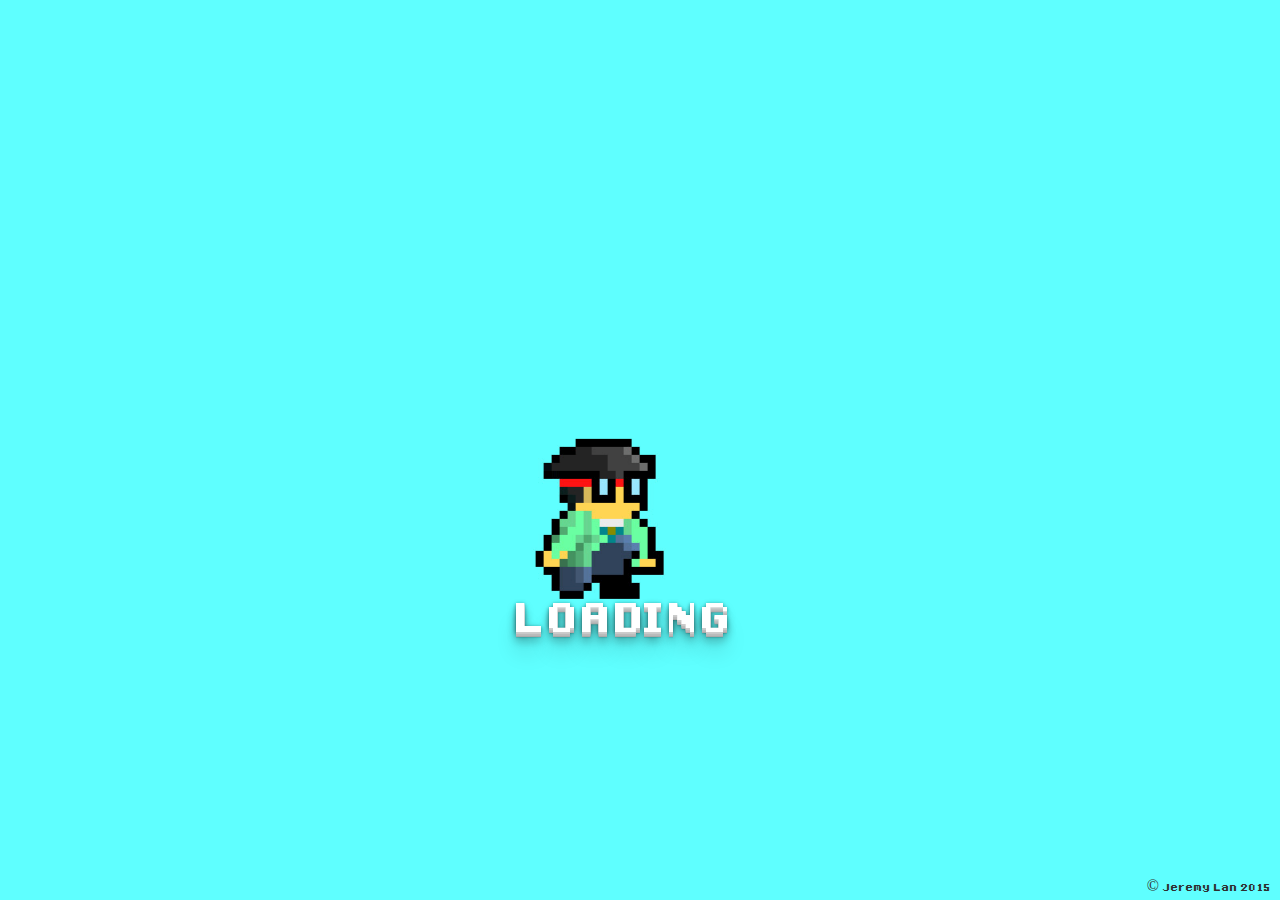
==== index.html @ 5ebaa8c2 "new copyright" ====
<!DOCTYPE html>
<html lang="en">
  <head>
    <meta charset="utf-8">
    <meta http-equiv="X-UA-Compatible" content="IE=edge">
    <meta name="viewport" content="width=device-width, initial-scale=1">
    <meta name="description" content="">
    <meta name="author" content="">
    <link rel="shortcut icon" href="assets/ico/favicon.ico">
    

    <title>Jeremy Lan</title>

    <!-- Bootstrap core CSS -->
    <link href="assets/css/bootstrap.css" rel="stylesheet">
    <link href="assets/css/animate.css" rel="stylesheet" >
    <link rel="stylesheet" href="assets/css/main.css">
    <link rel="stylesheet" href="assets/css/spinners.css">
    <!-- Custom styles for this template -->
    <link href="assets/css/style.css" rel="stylesheet">
    <link href="assets/css/font-awesome.min.css" rel="stylesheet">
    <link href="assets/js/fancybox/jquery.fancybox.css" rel="stylesheet">

    <!-- Just for debugging purposes. Don't actually copy this line! -->
    <!--[if lt IE 9]><script src="../../assets/js/ie8-responsive-file-warning.js"></script><![endif]-->

    <!-- HTML5 shim and Respond.js IE8 support of HTML5 elements and media queries -->
    <!--[if lt IE 9]>
      <script src="https://oss.maxcdn.com/libs/html5shiv/3.7.0/html5shiv.js"></script>
      <script src="https://oss.maxcdn.com/libs/respond.js/1.4.2/respond.min.js"></script>
    <![endif]-->
   <style>
            #btn-close-modal {
                width:100%;
                text-align: center;
                cursor:pointer;
                color:#fff;
            }

        </style>

   <style>

  	 div#load_screen{
  		background: #5fffff;
  		opacity: 1.0;
  		position: fixed;
  		z-index: 10;
  		top: 0px;
  		width: 100%;
  		min-height: 100%;

  	}

  	div#load_screen > div#loading{
  		color: #000;
  		width: 120px;
  		height: 24px;
  		margin top:0px;
  		margin-left: 0px;
  		min-height: 100%;
   	}
  </style>
  <script>
  window.addEventListener("load",function(){
   		var load_screen = document.getElementById("load_screen");
  		setTimeout(function(){document.body.removeChild(load_screen);},2000)
  	});
  </script>
  
  </head>
  	<div id="load_screen" ><div id="loading" class="animated fadeIn">
  		<!--<div id="bg">
  			<img src="assets/parts/bg.png" align="top"  width="1600px" class="animated bounceInUp">
  		</div>
  		<div id="wall">
  			<img src="assets/parts/wall.png" align="top"  width="1600px"  class="animated bounceInDown">
  		</div>
  		<div id="ground">
  			<img src="assets/parts/ground.png" align="top"  width="1600px"  class="animated bounceInUp">
  		</div>-->
  		<div id="loader" class="animated medium bounceInDown">
  			<img src="assets/img/jeremylan_5.gif" class="animated infinite bounce" width="80%">
  		</div>

  		<div id="loadingtext" class="animated short slideInUp">
  			<p class="animated infinite short bounce rubberBand">LOADING</P>
  		</div>
		<div id="copyrightloader">
			&#169 Jeremy Lan 2015
		</div>


  	</div></div>

  <body data-spy="scroll" data-offset="0" data-target="#theMenu" >
  	
	<section id="home" name="home"></section>
		<div id="headerwrap">
		<div class="container">
			<div class="row">
					<div id="welcome" class="animated infinite pulse">
						WELCOME</br>
						TO MY</br>PORTFOLIO
					</div>

<! -- NAVBAR -->

					<nav id="navBar">
						<div ><a data-toggle="modal" data-backdrop="true" data-keyboard="true" href="#aboutmi"><h8>About</h8></a></div>
   						<div><a data-toggle="modal" data-backdrop="true" data-keyboard="true" href="#eng" ><h8>Engineering Projects</h8></a></div>
						<div><a data-toggle="modal" data-backdrop="true" data-keyboard="true" href="#art" ><h8>Digital Arts</h8></a></div>
						<div><a data-toggle="modal" data-backdrop="true" data-keyboard="true" href="#pub" ><h8>Publications</h8></a></div>
						<div><a data-toggle="modal" data-backdrop="true" data-keyboard="true" href="#contact" ><h8>Portfolio & Contact</h8></a></div>
					</nav>
					
					<div id="copyright">
						&#169 Jeremy Lan 2015
					</div>

			</div><! --/row -->
		</div><! --/container -->
	</div><! --/headerwrap -->
	
	

<div class="modal fade" id="aboutmi" tabindex="-1" role="dialog" aria-labelledby="myModalLabel" aria-hidden="true">
    <div class="modal-dialog">
      <div class="modal-content">
        <div class="modal-body">
        	<div class="modal-header">
        	<a type="button" data-dismiss="modal" data-toggle="modal" href="#eng" >NEXT
        	</a>
      		</div>
          <section id="aboutmi" name="aboutmi"></section>
						<div id="profile_pic" align="center">
							<img src="assets/img/me.png" width="100%">
						</div>
						<div id="profile_name">
							</br>DESIGNER & </br> DEVELOPER </br> UNIVERSITY OF WATERLOO
						</div>
		
		<div id="testimonials">
			<div class="row">
				<div id="carousel-example-generic" class="carousel slide" data-ride="carousel">
					  <!-- Wrapper for slides -->
					  <div class="carousel-inner">
					    <div class="item active mb centered">
					    	<img src="slideshow/04_c.jpg">
					    </div>

					    <div class="item mb centered">
					      <img src="slideshow/02_c.jpg">
					    </div>

					    <div class="item mb centered">
					    <img src="slideshow/03_c.jpg">
					  </div>

				      <div class="item mb centered">
					    <img src="slideshow/01_c.jpg">
					  </div>
					</div>
			   </div>
		</div><! --/testimonials -->
<!--==================== slideshows Ends ============================-->
		<div id="aboutwrap">
			<div class="container">
					<h1>JEREMY LAN</br>ABOUT ME</h1>

						<div class="col-lg-4 col-sm-12">
							<p><cap>H</cap>ello, I am a student of the University of Waterloo currently pursuing a degree in Mechatronics engineering. I am an experienced Graphic designer, intermediate software developer and junior front end web developer from Mauritius (most probably u never heard of this place so google it LOL) who loves robotics and arts.</p>
						</div>
						<div class="col-lg-4 col-sm-12">
							<p>Driven by my passion for robotics, mechanics and the Japanese mecha  culture, I left my home land, flew 15 000 km to finally end up in front of the gates of every engineering student’s sacred temple..Though being really young, I have acquired a broad set of skills that make me a very versatile person. I have worked in many different field, I have been working in and an architectural office and on the tarmac fixing commercial jetliner’s IFE.</p>
						</div>
						<div class="col-lg-4 col-sm-12">
						<img src="assets/img/jeremylan.gif">
						</div>	
					</div>	
				</div><!-- /container -->
		</div><! --/aboutwrap -->
    </div>
        <div class="modal-footer">
          	<a type="button" data-dismiss="modal">CLOSE
        	</a>
      </div><!-- /.modal-content -->
    </div><!-- /.modal-dialog -->
  </div><!-- /.modal -->	
</div>




<! -- Engineering Projects -->
	




<div class="modal fade" id="eng" tabindex="-1" role="dialog" aria-labelledby="myModalLabel" aria-hidden="true">
    <div class="modal-dialog">
      <div class="modal-content">
        <div class="modal-body">
        	<div class="modal-header">
          	<a type="button" data-dismiss="modal" data-toggle="modal" href="#art" >NEXT
        	</a>
      </div>

        	<section id="engineering" name="engineering"></section>
		
		<div id="portfoliowrap">
			<div class="container">
				<div class="row">
					<h1>ENGINEERING PROJECTS</h1>
					<div class="col-lg-3 col-md-3 col-sm-6 col-xs-12 desc">
						<div class="project-wrapper" class="animated fadeIn">
		                    <div class="project">
		                        <div class="photo-wrapper">
		                            <div class="photo">
		                            	<a class="fancybox" href="assets/img/eng/01.jpg"><img class="img-responsive" src="assets/img/eng/01.jpg" alt=""></a>
		                            </div>
		                            <div class="overlay"></div>
		                        </div>
		                    </div>
		                </div>
					</div><! -- col-lg-4 -->
					
					<div class="col-lg-3 col-md-3 col-sm-6 col-xs-12 desc">
						<div class="project-wrapper" class="animated fadeIn">
		                    <div class="project">
		                        <div><cap>F</cap>UEL CELL CAR<p>This is the perfect eco-friendly project. The car used fuel cells and hydrogen to power itself and has 2 light sensors and a bumper to steer.</P>
		                        </div>

		                    </div>
		                </div>
					</div><! -- col-lg-4 -->
					
					<div class="col-lg-3 col-md-3 col-sm-6 col-xs-12 desc">
						<div class="project-wrapper" class="animated fadeIn">
		                    <div class="project">
		                        <div class="photo-wrapper">
		                            <div class="photo">
		                            	<a class="fancybox" href="assets/img/eng/02.jpg"><img class="img-responsive" src="assets/img/eng/02.jpg" alt=""></a>
		                            </div>
		                            <div class="overlay"></div>
		                        </div>
		                    </div>
		                </div>
					</div><! -- col-lg-4 -->
		
					<div class="col-lg-3 col-md-3 col-sm-6 col-xs-12 desc">
						<div class="project-wrapper" class="animated fadeIn">
		                    <div class="project">
								<div><cap>A</cap>UTOMATED ATTACK TURRET</br><p>Don’t be fooled by its size, this is a  fearsome machine made out of lego. Place it in front of the door or the corridor of your dorm  and whoever shall come near, will be hammered by a gust of nerf darts. This project was made at the end of 1A at University of waterloo. It uses 2 sonars to detect and track targets and can be remote controlled too.</P>
		                        </div>
		                    </div>
		                </div>
					</div><! -- col-lg-4 -->
				</div><! -- /row -->
					<div class="col-lg-3 col-md-3 col-sm-6 col-xs-12 desc">
						<div class="project-wrapper" class="animated fadeIn">
		                    <div class="project">
		                        <div class="photo-wrapper">
		                            <div class="photo">
		                            	<a class="fancybox" href="assets/img/eng/03.jpg"><img class="img-responsive" src="assets/img/eng/03.jpg" alt=""></a>
		                            </div>
		                            <div class="overlay"></div>
		                        </div>
		                    </div>
		                </div>
					</div><! -- col-lg-4 -->
					
					<div class="col-lg-3 col-md-3 col-sm-6 col-xs-12 desc">
						<div class="project-wrapper" class="animated fadeIn">
		                    <div class="project">
		                        <div><cap>U</cap>SER FRIENDLY ARDUINO ROBOT</br><p>Graphical UI permit the user to launch programs on arduino. Using data from the accelerometer and gyroscope to to navigate through the menu.</br>
								Navigation function permit the robot to drive and avoid obstacle in its path. It will always choose to go in the direction where there is the largest vacancy.</br>
								Music function will use the sonar as a theremin.</br>
								Avoid edge  function is perfect for navigating on a table as it will use light sensors to avoid the edge of the table
								Default function will enable the user to drive the robot with a controller.</br></P>
		                        </div>
		                    </div>
		                </div>
					</div><! -- col-lg-4 -->

					<div class="col-lg-3 col-md-3 col-sm-6 col-xs-12 desc">
						<div class="project-wrapper" class="animated fadeIn">
		                    <div class="project">
		                        <div class="photo-wrapper">
		                            <div class="photo">
		                            	<a class="fancybox" href="assets/img/eng/04.jpg"><img class="img-responsive" src="assets/img/eng/04.jpg" alt=""></a>
		                            </div>
		                            <div class="overlay"></div>
		                        </div>
		                    </div>
		                </div>
					</div><! -- col-lg-4 -->
					
					<div class="col-lg-3 col-md-3 col-sm-6 col-xs-12 desc">
						<div class="project-wrapper" class="animated fadeIn">
		                    <div class="project">
		                        <div><cap>M</cap>ULTI PURPOSE ERGONOMIC TABLE</br><p></P>This strangely shaped device is used mainly as a laptop stand, its pivoting table top makes it easy to hold your laptop in many positions. The omni directional wheels let the user push it around the house effortlessly. Slots in barrel can be used to hold magazines.</p>
		                        </div>
		                    </div>
		                </div>
					</div><! -- col-lg-4 -->
				</div><! -- /row -->
			</div><! --/container -->
		</div><! --/Portfoliowrap -->
        <div class="modal-footer">
          	<a type="button" data-dismiss="modal">CLOSE
        	</a>
      </div><!-- /.modal-content -->
    </div><!-- /.modal-dialog -->
  </div><!-- /.modal -->
</div>





  <! -- ENGINEERING PROJECTS ENDS -->




  <! -- ARTS STARTS -->


<div class="modal fade" id="art" tabindex="-1" role="dialog" aria-labelledby="myModalLabel" aria-hidden="true">
    <div class="modal-dialog">
      <div class="modal-content">
        <div class="modal-body">
        	<div class="modal-header">
          	<a type="button" data-dismiss="modal" data-toggle="modal" href="#pub" >NEXT
        	</a>
      </div>

        		<section id="art" name="art"></section>

		<div id="portfoliowrap">
			<div class="container">
				<div class="row">
					<h1>SOME OF MY LATEST ART WORK</h1>
					<div class="col-lg-3 col-md-3 col-sm-6 col-xs-12 desc">
						<div class="project-wrapper" class="animated fadeIn">
		                    <div class="project">
		                        <div class="photo-wrapper">
		                            <div class="photo">
		                            	<a class="fancybox" href="assets/img/art/01.jpg"><img class="img-responsive" src="assets/img/art/01.jpg" alt=""></a>
		                            </div>
		                            <div class="overlay"></div>
		                        </div>
		                    </div>
		                </div>
					</div><! -- col-lg-4 -->
					
					<div class="col-lg-3 col-md-3 col-sm-6 col-xs-12 desc">
						<div class="project-wrapper" class="animated fadeIn">
		                    <div class="project">
		                        <div class="photo-wrapper">
		                            <div class="photo">
		                            	<a class="fancybox" href="assets/img/art/02.jpg"><img class="img-responsive" src="assets/img/art/02.jpg" alt=""></a>
		                            </div>
		                            <div class="overlay"></div>
		                        </div>
		                    </div>
		                </div>
					</div><! -- col-lg-4 -->
					
					<div class="col-lg-3 col-md-3 col-sm-6 col-xs-12 desc">
						<div class="project-wrapper" class="animated fadeIn">
		                    <div class="project">
		                        <div class="photo-wrapper">
		                            <div class="photo">
		                            	<a class="fancybox" href="assets/img/art/03.jpg"><img class="img-responsive" src="assets/img/art/03.jpg" alt=""></a>
		                            </div>
		                            <div class="overlay"></div>
		                        </div>
		                    </div>
		                </div>
					</div><! -- col-lg-4 -->

					<div class="col-lg-3 col-md-3 col-sm-6 col-xs-12 desc">
						<div class="project-wrapper" class="animated fadeIn">
		                    <div class="project">
		                        <div class="photo-wrapper">
		                            <div class="photo">
		                            	<a class="fancybox" href="assets/img/art/04.jpg"><img class="img-responsive" src="assets/img/art/04.jpg" alt=""></a>
		                            </div>
		                            <div class="overlay"></div>
		                        </div>
		                    </div>
		                </div>
					</div><! -- col-lg-4 -->

				</div><! -- /row -->

					
					<div class="col-lg-3 col-md-3 col-sm-6 col-xs-12 desc">
						<div class="project-wrapper" class="animated fadeIn">
		                    <div class="project">
		                        <div class="photo-wrapper">
		                            <div class="photo">
		                            	<a class="fancybox" href="assets/img/art/05.jpg"><img class="img-responsive" src="assets/img/art/05.jpg" alt=""></a>
		                            </div>
		                            <div class="overlay"></div>
		                        </div>
		                    </div>
		                </div>
					</div><! -- col-lg-4 -->
					
					<div class="col-lg-3 col-md-3 col-sm-6 col-xs-12 desc">
						<div class="project-wrapper" class="animated fadeIn">
		                    <div class="project">
		                        <div class="photo-wrapper">
		                            <div class="photo">
		                            	<a class="fancybox" href="assets/img/art/06.jpg"><img class="img-responsive" src="assets/img/art/06.jpg" alt=""></a>
		                            </div>
		                            <div class="overlay"></div>
		                        </div>
		                    </div>
		                </div>
					</div><! -- col-lg-4 -->
					
					<div class="col-lg-3 col-md-3 col-sm-6 col-xs-12 desc">
						<div class="project-wrapper" class="animated fadeIn">
		                    <div class="project">
		                        <div class="photo-wrapper">
		                            <div class="photo">
		                            	<a class="fancybox" href="assets/img/art/07.jpg"><img class="img-responsive" src="assets/img/art/07.jpg" alt=""></a>
		                            </div>
		                            <div class="overlay"></div>
		                        </div>
		                    </div>
		                </div>
					</div><! -- col-lg-4 -->
					<div class="col-lg-3 col-md-3 col-sm-6 col-xs-12 desc">
						<div class="project-wrapper" class="animated fadeIn">
		                    <div class="project">
		                            	<a class="fancybox" href="https://popens.carbonmade.com"><div id="viewmore">VIEW MORE</div></a>
		                	</div>
		             </div>
					</div><! -- col-lg-4 -->


				</div><! -- /row -->
			</div><! --/container -->
		</div><! --/Portfoliowrap -->
        <div class="modal-footer">
          	<a type="button" data-dismiss="modal">CLOSE
        	</a>
      </div><!-- /.modal-content -->
    </div><!-- /.modal-dialog -->
  </div><!-- /.modal -->
</div>


		<! -- ARTS ENDS-->

		












		<! -- MAG STARTS-->








<div class="modal fade" id="pub" tabindex="-1" role="dialog" aria-labelledby="myModalLabel" aria-hidden="true">
    <div class="modal-dialog">
      <div class="modal-content">
        <div class="modal-body">
         <div class="modal-header">
          	<a type="button" data-dismiss="modal" data-toggle="modal" href="#contact" >NEXT
        	</a>
        </div>

		<section id="pub" name="pub"></section>


	<div id="portfoliowrap">
		<div class="container">
			<div class="row">
				<div id="mag">
					<h1>JOHN KENNEDY COLLEGE </br>SCHOOL MAGAZINE</h1>

					<div class="col-lg-6 col-md-6 col-sm-12 col-xs-12 desc">
						<div><cap>W</cap>e started from scratch with only the desire to make the best school magazine 
						ever.This magazine has nothing of an ordinary one; it was one to celebrate the 
						jubilee of the school! The one and only moto we applied: it’s not quantity that 
						counts but quality!I worked as Lead Graphic in the making of the magazine.
						The team did an extraordinary work in collecting materials and information </div>
					</div>
					<div class="col-lg-6 col-md-6 col-sm-12 col-xs-12 desc">
						<div>
						forgotten throughout those fifty years. We spent hours in the National Library 
						trying to get every piece of our school’s history. Our team worked hand in hand 
						with a professional publisher to launch this magazine. We had a bit of graphic 
						design tutoring from the latter. For me personally it was an extraordinary 
						experience where I learn greatly about the job of publishing. The launching 
						the mag had a slashing success with almost 300 people from the school 
						itself queuing to get one. 
						</div>
					</div>
				</div>
			</div>
		</div>


			<div class="container">
				<div class="row">

					<div class="col-lg-3 col-md-3 col-sm-6 col-xs-12 desc">
						<div class="project-wrapper" class="animated fadeIn">
		                    <div class="project">
		                        <div class="photo-wrapper">
		                            <div class="photo">
		                            	<a class="fancybox" href="assets/img/mag/01.png"><img class="img-responsive" src="assets/img/mag/01.png" alt=""></a>
		                            </div>
		                            <div class="overlay"></div>
		                        </div>
		                    </div>
		                </div>
					</div><! -- col-lg-4 -->
					
					<div class="col-lg-3 col-md-3 col-sm-6 col-xs-12 desc">
						<div class="project-wrapper" class="animated fadeIn">
		                    <div class="project">
		                        <div class="photo-wrapper">
		                            <div class="photo">
		                            	<a class="fancybox" href="assets/img/mag/02.png"><img class="img-responsive" src="assets/img/mag/02.png" alt=""></a>
		                            </div>
		                            <div class="overlay"></div>
		                        </div>
		                    </div>
		                </div>
					</div><! -- col-lg-4 -->
					
					<div class="col-lg-3 col-md-3 col-sm-6 col-xs-12 desc">
						<div class="project-wrapper" class="animated fadeIn">
		                    <div class="project">
		                        <div class="photo-wrapper">
		                            <div class="photo">
		                            	<a class="fancybox" href="assets/img/mag/03.png"><img class="img-responsive" src="assets/img/mag/03.png" alt=""></a>
		                            </div>
		                            <div class="overlay"></div>
		                        </div>
		                    </div>
		                </div>
					</div><! -- col-lg-4 -->

					<div class="col-lg-3 col-md-3 col-sm-6 col-xs-12 desc">
						<div class="project-wrapper" class="animated fadeIn">
		                    <div class="project">
		                        <div class="photo-wrapper">
		                            <div class="photo">
		                            	<a class="fancybox" href="assets/img/mag/04.png"><img class="img-responsive" src="assets/img/mag/04.png" alt=""></a>
		                            </div>
		                            <div class="overlay"></div>
		                        </div>
		                    </div>
		                </div>
					</div><! -- col-lg-4 -->

				</div><! -- /row -->

					
					<div class="col-lg-3 col-md-3 col-sm-6 col-xs-12 desc">
						<div class="project-wrapper" class="animated fadeIn">
		                    <div class="project">
		                        <div class="photo-wrapper">
		                            <div class="photo">
		                            	<a class="fancybox" href="assets/img/mag/05.png"><img class="img-responsive" src="assets/img/mag/05.png" alt=""></a>
		                            </div>
		                            <div class="overlay"></div>
		                        </div>
		                    </div>
		                </div>
					</div><! -- col-lg-4 -->
					
					<div class="col-lg-3 col-md-3 col-sm-6 col-xs-12 desc">
						<div class="project-wrapper" class="animated fadeIn">
		                    <div class="project">
		                        <div class="photo-wrapper">
		                            <div class="photo">
		                            	<a class="fancybox" href="assets/img/mag/06.png"><img class="img-responsive" src="assets/img/mag/06.png" alt=""></a>
		                            </div>
		                            <div class="overlay"></div>
		                        </div>
		                    </div>
		                </div>
					</div><! -- col-lg-4 -->
					
					<div class="col-lg-3 col-md-3 col-sm-6 col-xs-12 desc">
						<div class="project-wrapper" class="animated fadeIn">
		                    <div class="project">
		                        <div class="photo-wrapper">
		                            <div class="photo">
		                            	<a class="fancybox" href="assets/img/mag/07.png"><img class="img-responsive" src="assets/img/mag/07.png" alt=""></a>
		                            </div>
		                            <div class="overlay"></div>
		                        </div>
		                    </div>
		                </div>
					</div><! -- col-lg-4 -->
					<div class="col-lg-3 col-md-3 col-sm-6 col-xs-12 desc">
						<div class="project-wrapper" class="animated fadeIn">
		                    <div class="project">
		                        <div class="photo-wrapper">
		                            <div class="photo">
		                            	<a class="fancybox" href="assets/img/mag/08.png"><img class="img-responsive" src="assets/img/mag/08.png" alt=""></a>
		                            </div>
		                            <div class="overlay"></div>
		                        </div>
		                    </div>
		                </div>
					</div><! -- col-lg-4 -->

					<! -- MAG ENDS-->



				</div><! -- /row -->
			</div><! --/container -->

		</div><! --/Portfoliowrap -->       
		<div class="modal-footer">
          	<a type="button" data-dismiss="modal">CLOSE
        	</a>
      </div><!-- /.modal-content -->
    </div><!-- /.modal-dialog -->
  </div><!-- /.modal -->
</div>


	<! -- MAG ENDS -->


	<! --RESUME-->
	







<div class="modal fade" id="contact" tabindex="-1" role="dialog" aria-labelledby="myModalLabel" aria-hidden="true">
    <div class="modal-dialog">
      <div class="modal-content">
        <div class="modal-body">

		<section id="contact" name="contact"></section>

<div id="resume">
	<div class="container">
		<div class="col-lg-12 col-xs-12">
			<div class="row">
				<a href="assets/resume/Jeremy_resume.pdf"><img src="assets/img/resume.png" width="80px">DOWNLOAD RESUME</a>
			</div>
		</div>
		

		<div class="col-lg-12 col-xs-12">
			<div class="row">
				<a href="assets/resume/Jeremy_portfolio.pdf"><img src="assets/img/portfolio.png" width="80px">DOWNLOAD PORTFOLIO</a>
			</div>
		</div>
		<div class="col-lg-12 col-xs-12">
			<div class="row">
				<a href="https://www.facebook.com/popenart?ref=hl"><img src="assets/img/facebook.png" width="80px">LIKE ON FACEBOOK</a>
			</div>
		</div>
		<div class="col-lg-12 col-xs-12">
			<div class="row">
				<a href="http://fineartamerica.com/profiles/jeremy-lan.html?tab=artwork"><img src="assets/img/coin.png" width="80px">SUPPORT ON FINEARTS AMERICA</a>
			</div>
		</div>
				<div class="col-lg-12 col-xs-12">
			<div class="row">
				<a href="https://ca.linkedin.com/pub/jeremy-lan-hing-po/ab/b88/949"><img src="assets/img/linkedin.png" width="80px">CONNECT ON LINKEDIN</a>
			</div>
		</div>


	</div>
</div>      



	<div id="contactwrap">
		<div class="container">
			<div class="row">
				<div class="col-lg-12">
					<div id="contactme"><p>CONTACT ME RIGHT NOW!</p></div>
					<p>	
						<small>
						Address: Waterloo Ontario Canada<br/></small>
						<small>Tel: 519 729 8382<br/>
						Mail: jeremylan55@gmail.com
					</p>
								
				</div>	
			</div><! --/row -->
		</div><!-- /container -->

      </div>
      			<div class="modal-footer">
          	<a type="button" data-dismiss="modal">CLOSE
        	</a>
<!-- /.modal-content -->
    </div><!-- /.modal-dialog -->
  </div><!-- /.modal -->
</div>








    <script src="https://ajax.googleapis.com/ajax/libs/jquery/1.11.0/jquery.min.js"></script>
	<script src="assets/js/classie.js"></script>
    <script src="assets/js/bootstrap.min.js"></script>
 	<script src="assets/js/fancybox/jquery.fancybox.js"></script>    
	<script src="assets/js/main.js"></script>


	<script type="text/javascript">
      $(function() {
        //    fancybox
          jQuery(".fancybox").fancybox();
      });
	   </script>

  </body>
</html>
---- assets/css/spinners.css ----
@-moz-keyframes spinner-loader {
  0% {
    -moz-transform: rotate(0deg);
    transform: rotate(0deg);
  }
  100% {
    -moz-transform: rotate(360deg);
    transform: rotate(360deg);
  }
}
@-webkit-keyframes spinner-loader {
  0% {
    -webkit-transform: rotate(0deg);
    transform: rotate(0deg);
  }
  100% {
    -webkit-transform: rotate(360deg);
    transform: rotate(360deg);
  }
}
@keyframes spinner-loader {
  0% {
    -moz-transform: rotate(0deg);
    -ms-transform: rotate(0deg);
    -webkit-transform: rotate(0deg);
    transform: rotate(0deg);
  }
  100% {
    -moz-transform: rotate(360deg);
    -ms-transform: rotate(360deg);
    -webkit-transform: rotate(360deg);
    transform: rotate(360deg);
  }
}
/* :not(:required) hides this rule from IE9 and below */
.spinner-loader:not(:required) {
  -moz-animation: spinner-loader 1500ms infinite linear;
  -webkit-animation: spinner-loader 1500ms infinite linear;
  animation: spinner-loader 1500ms infinite linear;
  -moz-border-radius: 0.5em;
  -webkit-border-radius: 0.5em;
  border-radius: 0.5em;
  -moz-box-shadow: rgba(0, 0, 51, 0.3) 1.5em 0 0 0, rgba(0, 0, 51, 0.3) 1.1em 1.1em 0 0, rgba(0, 0, 51, 0.3) 0 1.5em 0 0, rgba(0, 0, 51, 0.3) -1.1em 1.1em 0 0, rgba(0, 0, 51, 0.3) -1.5em 0 0 0, rgba(0, 0, 51, 0.3) -1.1em -1.1em 0 0, rgba(0, 0, 51, 0.3) 0 -1.5em 0 0, rgba(0, 0, 51, 0.3) 1.1em -1.1em 0 0;
  -webkit-box-shadow: rgba(0, 0, 51, 0.3) 1.5em 0 0 0, rgba(0, 0, 51, 0.3) 1.1em 1.1em 0 0, rgba(0, 0, 51, 0.3) 0 1.5em 0 0, rgba(0, 0, 51, 0.3) -1.1em 1.1em 0 0, rgba(0, 0, 51, 0.3) -1.5em 0 0 0, rgba(0, 0, 51, 0.3) -1.1em -1.1em 0 0, rgba(0, 0, 51, 0.3) 0 -1.5em 0 0, rgba(0, 0, 51, 0.3) 1.1em -1.1em 0 0;
  box-shadow: rgba(0, 0, 51, 0.3) 1.5em 0 0 0, rgba(0, 0, 51, 0.3) 1.1em 1.1em 0 0, rgba(0, 0, 51, 0.3) 0 1.5em 0 0, rgba(0, 0, 51, 0.3) -1.1em 1.1em 0 0, rgba(0, 0, 51, 0.3) -1.5em 0 0 0, rgba(0, 0, 51, 0.3) -1.1em -1.1em 0 0, rgba(0, 0, 51, 0.3) 0 -1.5em 0 0, rgba(0, 0, 51, 0.3) 1.1em -1.1em 0 0;
  display: inline-block;
  font-size: 10px;
  width: 1em;
  height: 1em;
  margin: 1.5em;
  overflow: hidden;
  text-indent: 100%;
}

@-moz-keyframes refreshing-loader {
  0% {
    -moz-transform: rotate(0deg);
    transform: rotate(0deg);
  }
  100% {
    -moz-transform: rotate(360deg);
    transform: rotate(360deg);
  }
}
@-webkit-keyframes refreshing-loader {
  0% {
    -webkit-transform: rotate(0deg);
    transform: rotate(0deg);
  }
  100% {
    -webkit-transform: rotate(360deg);
    transform: rotate(360deg);
  }
}
@keyframes refreshing-loader {
  0% {
    -moz-transform: rotate(0deg);
    -ms-transform: rotate(0deg);
    -webkit-transform: rotate(0deg);
    transform: rotate(0deg);
  }
  100% {
    -moz-transform: rotate(360deg);
    -ms-transform: rotate(360deg);
    -webkit-transform: rotate(360deg);
    transform: rotate(360deg);
  }
}
/* :not(:required) hides this rule from IE9 and below */
.refreshing-loader:not(:required) {
  -moz-animation: refreshing-loader 1000ms infinite linear;
  -webkit-animation: refreshing-loader 1000ms infinite linear;
  animation: refreshing-loader 1000ms infinite linear;
  -moz-border-radius: 2.4em;
  -webkit-border-radius: 2.4em;
  border-radius: 2.4em;
  border: 0.4em solid #9ac;
  border-left-color: transparent;
  color: transparent;
  display: inline-block;
  font-size: 10px;
  line-height: 1.2;
  width: 3em;
  height: 3em;
  text-indent: 100%;
}
.refreshing-loader:not(:required):after {
  display: block;
  border: 0.5em solid transparent;
  border-top-color: #9ac;
  border-left-color: #9ac;
  content: '';
  width: 0;
  height: 0;
  overflow: hidden;
  margin-left: -0.2em;
  margin-top: 1em;
}

@-moz-keyframes throbber-loader {
  0% {
    background: #dde2e7;
  }
  10% {
    background: #6b9dc8;
  }
  40% {
    background: #dde2e7;
  }
}
@-webkit-keyframes throbber-loader {
  0% {
    background: #dde2e7;
  }
  10% {
    background: #6b9dc8;
  }
  40% {
    background: #dde2e7;
  }
}
@keyframes throbber-loader {
  0% {
    background: #dde2e7;
  }
  10% {
    background: #6b9dc8;
  }
  40% {
    background: #dde2e7;
  }
}
/* :not(:required) hides these rules from IE9 and below */
.throbber-loader:not(:required) {
  -moz-animation: throbber-loader 2000ms 300ms infinite ease-out;
  -webkit-animation: throbber-loader 2000ms 300ms infinite ease-out;
  animation: throbber-loader 2000ms 300ms infinite ease-out;
  background: #dde2e7;
  display: inline-block;
  position: relative;
  text-indent: -9999px;
  width: 0.9em;
  height: 1.5em;
  margin: 0 1.6em;
}
.throbber-loader:not(:required):before, .throbber-loader:not(:required):after {
  background: #dde2e7;
  content: '\x200B';
  display: inline-block;
  width: 0.9em;
  height: 1.5em;
  position: absolute;
  top: 0;
}
.throbber-loader:not(:required):before {
  -moz-animation: throbber-loader 2000ms 150ms infinite ease-out;
  -webkit-animation: throbber-loader 2000ms 150ms infinite ease-out;
  animation: throbber-loader 2000ms 150ms infinite ease-out;
  left: -1.6em;
}
.throbber-loader:not(:required):after {
  -moz-animation: throbber-loader 2000ms 450ms infinite ease-out;
  -webkit-animation: throbber-loader 2000ms 450ms infinite ease-out;
  animation: throbber-loader 2000ms 450ms infinite ease-out;
  right: -1.6em;
}

@-moz-keyframes heartbeat-loader {
  0% {
    -moz-transform: rotate(45deg) scale(1);
    transform: rotate(45deg) scale(1);
  }
  14% {
    -moz-transform: rotate(45deg) scale(1.3);
    transform: rotate(45deg) scale(1.3);
  }
  28% {
    -moz-transform: rotate(45deg) scale(1);
    transform: rotate(45deg) scale(1);
  }
  42% {
    -moz-transform: rotate(45deg) scale(1.3);
    transform: rotate(45deg) scale(1.3);
  }
  70% {
    -moz-transform: rotate(45deg) scale(1);
    transform: rotate(45deg) scale(1);
  }
}
@-webkit-keyframes heartbeat-loader {
  0% {
    -webkit-transform: rotate(45deg) scale(1);
    transform: rotate(45deg) scale(1);
  }
  14% {
    -webkit-transform: rotate(45deg) scale(1.3);
    transform: rotate(45deg) scale(1.3);
  }
  28% {
    -webkit-transform: rotate(45deg) scale(1);
    transform: rotate(45deg) scale(1);
  }
  42% {
    -webkit-transform: rotate(45deg) scale(1.3);
    transform: rotate(45deg) scale(1.3);
  }
  70% {
    -webkit-transform: rotate(45deg) scale(1);
    transform: rotate(45deg) scale(1);
  }
}
@keyframes heartbeat-loader {
  0% {
    -moz-transform: rotate(45deg) scale(1);
    -ms-transform: rotate(45deg) scale(1);
    -webkit-transform: rotate(45deg) scale(1);
    transform: rotate(45deg) scale(1);
  }
  14% {
    -moz-transform: rotate(45deg) scale(1.3);
    -ms-transform: rotate(45deg) scale(1.3);
    -webkit-transform: rotate(45deg) scale(1.3);
    transform: rotate(45deg) scale(1.3);
  }
  28% {
    -moz-transform: rotate(45deg) scale(1);
    -ms-transform: rotate(45deg) scale(1);
    -webkit-transform: rotate(45deg) scale(1);
    transform: rotate(45deg) scale(1);
  }
  42% {
    -moz-transform: rotate(45deg) scale(1.3);
    -ms-transform: rotate(45deg) scale(1.3);
    -webkit-transform: rotate(45deg) scale(1.3);
    transform: rotate(45deg) scale(1.3);
  }
  70% {
    -moz-transform: rotate(45deg) scale(1);
    -ms-transform: rotate(45deg) scale(1);
    -webkit-transform: rotate(45deg) scale(1);
    transform: rotate(45deg) scale(1);
  }
}
/* :not(:required) hides this rule from IE9 and below */
.heartbeat-loader:not(:required) {
  -moz-animation: heartbeat-loader 1300ms ease 0s infinite normal;
  -webkit-animation: heartbeat-loader 1300ms ease 0s infinite normal;
  animation: heartbeat-loader 1300ms ease 0s infinite normal;
  display: inline-block;
  position: relative;
  overflow: hidden;
  text-indent: -9999px;
  width: 36px;
  height: 36px;
  -moz-transform: rotate(45deg) scale(1);
  -ms-transform: rotate(45deg) scale(1);
  -webkit-transform: rotate(45deg) scale(1);
  transform: rotate(45deg) scale(1);
  -moz-transform-origin: 50% 50%;
  -ms-transform-origin: 50% 50%;
  -webkit-transform-origin: 50% 50%;
  transform-origin: 50% 50%;
}
.heartbeat-loader:not(:required):after, .heartbeat-loader:not(:required):before {
  position: absolute;
  content: "";
  background: #e87;
}
.heartbeat-loader:not(:required):before {
  -moz-border-radius-topleft: 12px;
  -webkit-border-top-left-radius: 12px;
  border-top-left-radius: 12px;
  -moz-border-radius-bottomleft: 12px;
  -webkit-border-bottom-left-radius: 12px;
  border-bottom-left-radius: 12px;
  top: 12px;
  left: 0;
  width: 36px;
  height: 24px;
}
.heartbeat-loader:not(:required):after {
  -moz-border-radius-topleft: 12px;
  -webkit-border-top-left-radius: 12px;
  border-top-left-radius: 12px;
  -moz-border-radius-topright: 12px;
  -webkit-border-top-right-radius: 12px;
  border-top-right-radius: 12px;
  top: 0;
  left: 12px;
  width: 24px;
  height: 12px;
}

@-moz-keyframes gauge-loader {
  0% {
    -moz-transform: rotate(-50deg);
    transform: rotate(-50deg);
  }
  10% {
    -moz-transform: rotate(20deg);
    transform: rotate(20deg);
  }
  20% {
    -moz-transform: rotate(60deg);
    transform: rotate(60deg);
  }
  24% {
    -moz-transform: rotate(60deg);
    transform: rotate(60deg);
  }
  40% {
    -moz-transform: rotate(-20deg);
    transform: rotate(-20deg);
  }
  54% {
    -moz-transform: rotate(70deg);
    transform: rotate(70deg);
  }
  56% {
    -moz-transform: rotate(78deg);
    transform: rotate(78deg);
  }
  58% {
    -moz-transform: rotate(73deg);
    transform: rotate(73deg);
  }
  60% {
    -moz-transform: rotate(75deg);
    transform: rotate(75deg);
  }
  62% {
    -moz-transform: rotate(70deg);
    transform: rotate(70deg);
  }
  70% {
    -moz-transform: rotate(-20deg);
    transform: rotate(-20deg);
  }
  80% {
    -moz-transform: rotate(20deg);
    transform: rotate(20deg);
  }
  83% {
    -moz-transform: rotate(25deg);
    transform: rotate(25deg);
  }
  86% {
    -moz-transform: rotate(20deg);
    transform: rotate(20deg);
  }
  89% {
    -moz-transform: rotate(25deg);
    transform: rotate(25deg);
  }
  100% {
    -moz-transform: rotate(-50deg);
    transform: rotate(-50deg);
  }
}
@-webkit-keyframes gauge-loader {
  0% {
    -webkit-transform: rotate(-50deg);
    transform: rotate(-50deg);
  }
  10% {
    -webkit-transform: rotate(20deg);
    transform: rotate(20deg);
  }
  20% {
    -webkit-transform: rotate(60deg);
    transform: rotate(60deg);
  }
  24% {
    -webkit-transform: rotate(60deg);
    transform: rotate(60deg);
  }
  40% {
    -webkit-transform: rotate(-20deg);
    transform: rotate(-20deg);
  }
  54% {
    -webkit-transform: rotate(70deg);
    transform: rotate(70deg);
  }
  56% {
    -webkit-transform: rotate(78deg);
    transform: rotate(78deg);
  }
  58% {
    -webkit-transform: rotate(73deg);
    transform: rotate(73deg);
  }
  60% {
    -webkit-transform: rotate(75deg);
    transform: rotate(75deg);
  }
  62% {
    -webkit-transform: rotate(70deg);
    transform: rotate(70deg);
  }
  70% {
    -webkit-transform: rotate(-20deg);
    transform: rotate(-20deg);
  }
  80% {
    -webkit-transform: rotate(20deg);
    transform: rotate(20deg);
  }
  83% {
    -webkit-transform: rotate(25deg);
    transform: rotate(25deg);
  }
  86% {
    -webkit-transform: rotate(20deg);
    transform: rotate(20deg);
  }
  89% {
    -webkit-transform: rotate(25deg);
    transform: rotate(25deg);
  }
  100% {
    -webkit-transform: rotate(-50deg);
    transform: rotate(-50deg);
  }
}
@keyframes gauge-loader {
  0% {
    -moz-transform: rotate(-50deg);
    -ms-transform: rotate(-50deg);
    -webkit-transform: rotate(-50deg);
    transform: rotate(-50deg);
  }
  10% {
    -moz-transform: rotate(20deg);
    -ms-transform: rotate(20deg);
    -webkit-transform: rotate(20deg);
    transform: rotate(20deg);
  }
  20% {
    -moz-transform: rotate(60deg);
    -ms-transform: rotate(60deg);
    -webkit-transform: rotate(60deg);
    transform: rotate(60deg);
  }
  24% {
    -moz-transform: rotate(60deg);
    -ms-transform: rotate(60deg);
    -webkit-transform: rotate(60deg);
    transform: rotate(60deg);
  }
  40% {
    -moz-transform: rotate(-20deg);
    -ms-transform: rotate(-20deg);
    -webkit-transform: rotate(-20deg);
    transform: rotate(-20deg);
  }
  54% {
    -moz-transform: rotate(70deg);
    -ms-transform: rotate(70deg);
    -webkit-transform: rotate(70deg);
    transform: rotate(70deg);
  }
  56% {
    -moz-transform: rotate(78deg);
    -ms-transform: rotate(78deg);
    -webkit-transform: rotate(78deg);
    transform: rotate(78deg);
  }
  58% {
    -moz-transform: rotate(73deg);
    -ms-transform: rotate(73deg);
    -webkit-transform: rotate(73deg);
    transform: rotate(73deg);
  }
  60% {
    -moz-transform: rotate(75deg);
    -ms-transform: rotate(75deg);
    -webkit-transform: rotate(75deg);
    transform: rotate(75deg);
  }
  62% {
    -moz-transform: rotate(70deg);
    -ms-transform: rotate(70deg);
    -webkit-transform: rotate(70deg);
    transform: rotate(70deg);
  }
  70% {
    -moz-transform: rotate(-20deg);
    -ms-transform: rotate(-20deg);
    -webkit-transform: rotate(-20deg);
    transform: rotate(-20deg);
  }
  80% {
    -moz-transform: rotate(20deg);
    -ms-transform: rotate(20deg);
    -webkit-transform: rotate(20deg);
    transform: rotate(20deg);
  }
  83% {
    -moz-transform: rotate(25deg);
    -ms-transform: rotate(25deg);
    -webkit-transform: rotate(25deg);
    transform: rotate(25deg);
  }
  86% {
    -moz-transform: rotate(20deg);
    -ms-transform: rotate(20deg);
    -webkit-transform: rotate(20deg);
    transform: rotate(20deg);
  }
  89% {
    -moz-transform: rotate(25deg);
    -ms-transform: rotate(25deg);
    -webkit-transform: rotate(25deg);
    transform: rotate(25deg);
  }
  100% {
    -moz-transform: rotate(-50deg);
    -ms-transform: rotate(-50deg);
    -webkit-transform: rotate(-50deg);
    transform: rotate(-50deg);
  }
}
/* :not(:required) hides this rule from IE9 and below */
.gauge-loader:not(:required) {
  background: #6ca;
  -moz-border-radius-topleft: 32px;
  -webkit-border-top-left-radius: 32px;
  border-top-left-radius: 32px;
  -moz-border-radius-topright: 32px;
  -webkit-border-top-right-radius: 32px;
  border-top-right-radius: 32px;
  display: inline-block;
  width: 64px;
  height: 32px;
  overflow: hidden;
  position: relative;
  text-indent: -9999px;
}
.gauge-loader:not(:required)::before {
  -moz-animation: gauge-loader 4000ms infinite ease;
  -webkit-animation: gauge-loader 4000ms infinite ease;
  animation: gauge-loader 4000ms infinite ease;
  background: white;
  -moz-border-radius: 2px;
  -webkit-border-radius: 2px;
  border-radius: 2px;
  content: '';
  position: absolute;
  left: 30px;
  top: 5.33333px;
  width: 4px;
  height: 26.66667px;
  -moz-transform-origin: 50% 100%;
  -ms-transform-origin: 50% 100%;
  -webkit-transform-origin: 50% 100%;
  transform-origin: 50% 100%;
}
.gauge-loader:not(:required)::after {
  content: '';
  background: white;
  -moz-border-radius: 8px;
  -webkit-border-radius: 8px;
  border-radius: 8px;
  position: absolute;
  left: 25.6px;
  top: 25.6px;
  width: 12.8px;
  height: 12.8px;
}

@-moz-keyframes timer-loader {
  0% {
    -moz-transform: rotate(0deg);
    transform: rotate(0deg);
  }
  100% {
    -moz-transform: rotate(360deg);
    transform: rotate(360deg);
  }
}
@-webkit-keyframes timer-loader {
  0% {
    -webkit-transform: rotate(0deg);
    transform: rotate(0deg);
  }
  100% {
    -webkit-transform: rotate(360deg);
    transform: rotate(360deg);
  }
}
@keyframes timer-loader {
  0% {
    -moz-transform: rotate(0deg);
    -ms-transform: rotate(0deg);
    -webkit-transform: rotate(0deg);
    transform: rotate(0deg);
  }
  100% {
    -moz-transform: rotate(360deg);
    -ms-transform: rotate(360deg);
    -webkit-transform: rotate(360deg);
    transform: rotate(360deg);
  }
}
/* :not(:required) hides this rule from IE9 and below */
.timer-loader:not(:required) {
  border: 6px solid #c8d;
  -moz-border-radius: 24px;
  -webkit-border-radius: 24px;
  border-radius: 24px;
  -moz-box-sizing: border-box;
  -webkit-box-sizing: border-box;
  box-sizing: border-box;
  display: inline-block;
  overflow: hidden;
  position: relative;
  text-indent: -9999px;
  width: 48px;
  height: 48px;
}
.timer-loader:not(:required)::before {
  -moz-animation: timer-loader 1250ms infinite linear;
  -webkit-animation: timer-loader 1250ms infinite linear;
  animation: timer-loader 1250ms infinite linear;
  -moz-transform-origin: 3px 3px;
  -ms-transform-origin: 3px 3px;
  -webkit-transform-origin: 3px 3px;
  transform-origin: 3px 3px;
  background: #c8d;
  -moz-border-radius: 3px;
  -webkit-border-radius: 3px;
  border-radius: 3px;
  content: '';
  display: block;
  position: absolute;
  width: 6px;
  height: 19.2px;
  left: 15px;
  top: 15px;
}
.timer-loader:not(:required)::after {
  -moz-animation: timer-loader 15000ms infinite linear;
  -webkit-animation: timer-loader 15000ms infinite linear;
  animation: timer-loader 15000ms infinite linear;
  -moz-transform-origin: 3px 3px;
  -ms-transform-origin: 3px 3px;
  -webkit-transform-origin: 3px 3px;
  transform-origin: 3px 3px;
  background: #c8d;
  -moz-border-radius: 3px;
  -webkit-border-radius: 3px;
  border-radius: 3px;
  content: '';
  display: block;
  position: absolute;
  width: 6px;
  height: 16px;
  left: 15px;
  top: 15px;
}

@-moz-keyframes three-quarters-loader {
  0% {
    -moz-transform: rotate(0deg);
    transform: rotate(0deg);
  }
  100% {
    -moz-transform: rotate(360deg);
    transform: rotate(360deg);
  }
}
@-webkit-keyframes three-quarters-loader {
  0% {
    -webkit-transform: rotate(0deg);
    transform: rotate(0deg);
  }
  100% {
    -webkit-transform: rotate(360deg);
    transform: rotate(360deg);
  }
}
@keyframes three-quarters-loader {
  0% {
    -moz-transform: rotate(0deg);
    -ms-transform: rotate(0deg);
    -webkit-transform: rotate(0deg);
    transform: rotate(0deg);
  }
  100% {
    -moz-transform: rotate(360deg);
    -ms-transform: rotate(360deg);
    -webkit-transform: rotate(360deg);
    transform: rotate(360deg);
  }
}
/* :not(:required) hides this rule from IE9 and below */
.three-quarters-loader:not(:required) {
  -moz-animation: three-quarters-loader 1250ms infinite linear;
  -webkit-animation: three-quarters-loader 1250ms infinite linear;
  animation: three-quarters-loader 1250ms infinite linear;
  border: 8px solid #38e;
  border-right-color: transparent;
  border-radius: 16px;
  box-sizing: border-box;
  display: inline-block;
  position: relative;
  overflow: hidden;
  text-indent: -9999px;
  width: 32px;
  height: 32px;
}

@-moz-keyframes wobblebar-loader {
  0% {
    left: 4px;
  }
  3% {
    left: 104px;
  }
  6% {
    left: 4px;
  }
  9% {
    left: 104px;
  }
  12% {
    left: 4px;
  }
  15% {
    left: 104px;
  }
  18% {
    left: 32px;
  }
  27% {
    left: 32px;
  }
  30% {
    left: 104px;
  }
  33% {
    left: 4px;
  }
  36% {
    left: 104px;
  }
  39% {
    left: 4px;
  }
  42% {
    left: 104px;
  }
  45% {
    left: 4px;
  }
  48% {
    left: 104px;
  }
  51% {
    left: 52px;
  }
  63% {
    left: 52px;
  }
  66% {
    left: 4px;
  }
  69% {
    left: 104px;
  }
  72% {
    left: 4px;
  }
  75% {
    left: 104px;
  }
  78% {
    left: 4px;
  }
  81% {
    left: 104px;
  }
  84% {
    left: 72px;
  }
  94% {
    left: 72px;
  }
  97% {
    left: 104px;
  }
}
@-webkit-keyframes wobblebar-loader {
  0% {
    left: 4px;
  }
  3% {
    left: 104px;
  }
  6% {
    left: 4px;
  }
  9% {
    left: 104px;
  }
  12% {
    left: 4px;
  }
  15% {
    left: 104px;
  }
  18% {
    left: 32px;
  }
  27% {
    left: 32px;
  }
  30% {
    left: 104px;
  }
  33% {
    left: 4px;
  }
  36% {
    left: 104px;
  }
  39% {
    left: 4px;
  }
  42% {
    left: 104px;
  }
  45% {
    left: 4px;
  }
  48% {
    left: 104px;
  }
  51% {
    left: 52px;
  }
  63% {
    left: 52px;
  }
  66% {
    left: 4px;
  }
  69% {
    left: 104px;
  }
  72% {
    left: 4px;
  }
  75% {
    left: 104px;
  }
  78% {
    left: 4px;
  }
  81% {
    left: 104px;
  }
  84% {
    left: 72px;
  }
  94% {
    left: 72px;
  }
  97% {
    left: 104px;
  }
}
@keyframes wobblebar-loader {
  0% {
    left: 4px;
  }
  3% {
    left: 104px;
  }
  6% {
    left: 4px;
  }
  9% {
    left: 104px;
  }
  12% {
    left: 4px;
  }
  15% {
    left: 104px;
  }
  18% {
    left: 32px;
  }
  27% {
    left: 32px;
  }
  30% {
    left: 104px;
  }
  33% {
    left: 4px;
  }
  36% {
    left: 104px;
  }
  39% {
    left: 4px;
  }
  42% {
    left: 104px;
  }
  45% {
    left: 4px;
  }
  48% {
    left: 104px;
  }
  51% {
    left: 52px;
  }
  63% {
    left: 52px;
  }
  66% {
    left: 4px;
  }
  69% {
    left: 104px;
  }
  72% {
    left: 4px;
  }
  75% {
    left: 104px;
  }
  78% {
    left: 4px;
  }
  81% {
    left: 104px;
  }
  84% {
    left: 72px;
  }
  94% {
    left: 72px;
  }
  97% {
    left: 104px;
  }
}
/* :not(:required) hides this rule from IE9 and below */
.wobblebar-loader:not(:required) {
  background: #a9d;
  -moz-border-radius: 10.66667px;
  -webkit-border-radius: 10.66667px;
  border-radius: 10.66667px;
  display: inline-block;
  overflow: hidden;
  text-indent: -9999px;
  width: 128px;
  height: 21.33333px;
  position: relative;
}
.wobblebar-loader:not(:required)::after {
  -moz-animation: wobblebar-loader 15000ms infinite ease;
  -webkit-animation: wobblebar-loader 15000ms infinite ease;
  animation: wobblebar-loader 15000ms infinite ease;
  background: white;
  display: block;
  -moz-border-radius: 7.11111px;
  -webkit-border-radius: 7.11111px;
  border-radius: 7.11111px;
  content: '';
  position: absolute;
  top: 3.55556px;
  left: 4px;
  width: 21.33333px;
  height: 14.22222px;
}

@-moz-keyframes atebits-loader {
  0% {
    -moz-transform: rotate(0deg);
    transform: rotate(0deg);
  }
  3% {
    -moz-transform: rotate(90deg);
    transform: rotate(90deg);
  }
  10% {
    -moz-transform: rotate(90deg);
    transform: rotate(90deg);
  }
  13% {
    -moz-transform: rotate(180deg);
    transform: rotate(180deg);
  }
  20% {
    -moz-transform: rotate(180deg);
    transform: rotate(180deg);
  }
  23% {
    -moz-transform: rotate(90deg);
    transform: rotate(90deg);
  }
  30% {
    -moz-transform: rotate(90deg);
    transform: rotate(90deg);
  }
  33% {
    -moz-transform: rotate(180deg);
    transform: rotate(180deg);
  }
  40% {
    -moz-transform: rotate(180deg);
    transform: rotate(180deg);
  }
  43% {
    -moz-transform: rotate(270deg);
    transform: rotate(270deg);
  }
  50% {
    -moz-transform: rotate(270deg);
    transform: rotate(270deg);
  }
  53% {
    -moz-transform: rotate(180deg);
    transform: rotate(180deg);
  }
  60% {
    -moz-transform: rotate(180deg);
    transform: rotate(180deg);
  }
  63% {
    -moz-transform: rotate(90deg);
    transform: rotate(90deg);
  }
  70% {
    -moz-transform: rotate(90deg);
    transform: rotate(90deg);
  }
  73% {
    -moz-transform: rotate(0deg);
    transform: rotate(0deg);
  }
  80% {
    -moz-transform: rotate(0deg);
    transform: rotate(0deg);
  }
  83% {
    -moz-transform: rotate(-90deg);
    transform: rotate(-90deg);
  }
  90% {
    -moz-transform: rotate(-90deg);
    transform: rotate(-90deg);
  }
  93% {
    -moz-transform: rotate(0deg);
    transform: rotate(0deg);
  }
}
@-webkit-keyframes atebits-loader {
  0% {
    -webkit-transform: rotate(0deg);
    transform: rotate(0deg);
  }
  3% {
    -webkit-transform: rotate(90deg);
    transform: rotate(90deg);
  }
  10% {
    -webkit-transform: rotate(90deg);
    transform: rotate(90deg);
  }
  13% {
    -webkit-transform: rotate(180deg);
    transform: rotate(180deg);
  }
  20% {
    -webkit-transform: rotate(180deg);
    transform: rotate(180deg);
  }
  23% {
    -webkit-transform: rotate(90deg);
    transform: rotate(90deg);
  }
  30% {
    -webkit-transform: rotate(90deg);
    transform: rotate(90deg);
  }
  33% {
    -webkit-transform: rotate(180deg);
    transform: rotate(180deg);
  }
  40% {
    -webkit-transform: rotate(180deg);
    transform: rotate(180deg);
  }
  43% {
    -webkit-transform: rotate(270deg);
    transform: rotate(270deg);
  }
  50% {
    -webkit-transform: rotate(270deg);
    transform: rotate(270deg);
  }
  53% {
    -webkit-transform: rotate(180deg);
    transform: rotate(180deg);
  }
  60% {
    -webkit-transform: rotate(180deg);
    transform: rotate(180deg);
  }
  63% {
    -webkit-transform: rotate(90deg);
    transform: rotate(90deg);
  }
  70% {
    -webkit-transform: rotate(90deg);
    transform: rotate(90deg);
  }
  73% {
    -webkit-transform: rotate(0deg);
    transform: rotate(0deg);
  }
  80% {
    -webkit-transform: rotate(0deg);
    transform: rotate(0deg);
  }
  83% {
    -webkit-transform: rotate(-90deg);
    transform: rotate(-90deg);
  }
  90% {
    -webkit-transform: rotate(-90deg);
    transform: rotate(-90deg);
  }
  93% {
    -webkit-transform: rotate(0deg);
    transform: rotate(0deg);
  }
}
@keyframes atebits-loader {
  0% {
    -moz-transform: rotate(0deg);
    -ms-transform: rotate(0deg);
    -webkit-transform: rotate(0deg);
    transform: rotate(0deg);
  }
  3% {
    -moz-transform: rotate(90deg);
    -ms-transform: rotate(90deg);
    -webkit-transform: rotate(90deg);
    transform: rotate(90deg);
  }
  10% {
    -moz-transform: rotate(90deg);
    -ms-transform: rotate(90deg);
    -webkit-transform: rotate(90deg);
    transform: rotate(90deg);
  }
  13% {
    -moz-transform: rotate(180deg);
    -ms-transform: rotate(180deg);
    -webkit-transform: rotate(180deg);
    transform: rotate(180deg);
  }
  20% {
    -moz-transform: rotate(180deg);
    -ms-transform: rotate(180deg);
    -webkit-transform: rotate(180deg);
    transform: rotate(180deg);
  }
  23% {
    -moz-transform: rotate(90deg);
    -ms-transform: rotate(90deg);
    -webkit-transform: rotate(90deg);
    transform: rotate(90deg);
  }
  30% {
    -moz-transform: rotate(90deg);
    -ms-transform: rotate(90deg);
    -webkit-transform: rotate(90deg);
    transform: rotate(90deg);
  }
  33% {
    -moz-transform: rotate(180deg);
    -ms-transform: rotate(180deg);
    -webkit-transform: rotate(180deg);
    transform: rotate(180deg);
  }
  40% {
    -moz-transform: rotate(180deg);
    -ms-transform: rotate(180deg);
    -webkit-transform: rotate(180deg);
    transform: rotate(180deg);
  }
  43% {
    -moz-transform: rotate(270deg);
    -ms-transform: rotate(270deg);
    -webkit-transform: rotate(270deg);
    transform: rotate(270deg);
  }
  50% {
    -moz-transform: rotate(270deg);
    -ms-transform: rotate(270deg);
    -webkit-transform: rotate(270deg);
    transform: rotate(270deg);
  }
  53% {
    -moz-transform: rotate(180deg);
    -ms-transform: rotate(180deg);
    -webkit-transform: rotate(180deg);
    transform: rotate(180deg);
  }
  60% {
    -moz-transform: rotate(180deg);
    -ms-transform: rotate(180deg);
    -webkit-transform: rotate(180deg);
    transform: rotate(180deg);
  }
  63% {
    -moz-transform: rotate(90deg);
    -ms-transform: rotate(90deg);
    -webkit-transform: rotate(90deg);
    transform: rotate(90deg);
  }
  70% {
    -moz-transform: rotate(90deg);
    -ms-transform: rotate(90deg);
    -webkit-transform: rotate(90deg);
    transform: rotate(90deg);
  }
  73% {
    -moz-transform: rotate(0deg);
    -ms-transform: rotate(0deg);
    -webkit-transform: rotate(0deg);
    transform: rotate(0deg);
  }
  80% {
    -moz-transform: rotate(0deg);
    -ms-transform: rotate(0deg);
    -webkit-transform: rotate(0deg);
    transform: rotate(0deg);
  }
  83% {
    -moz-transform: rotate(-90deg);
    -ms-transform: rotate(-90deg);
    -webkit-transform: rotate(-90deg);
    transform: rotate(-90deg);
  }
  90% {
    -moz-transform: rotate(-90deg);
    -ms-transform: rotate(-90deg);
    -webkit-transform: rotate(-90deg);
    transform: rotate(-90deg);
  }
  93% {
    -moz-transform: rotate(0deg);
    -ms-transform: rotate(0deg);
    -webkit-transform: rotate(0deg);
    transform: rotate(0deg);
  }
}
/* :not(:required) hides this rule from IE9 and below */
.atebits-loader:not(:required) {
  background: #fff;
  display: inline-block;
  width: 9px;
  height: 9px;
  overflow: hidden;
  position: relative;
  text-indent: -9999px;
  -moz-box-shadow: #fff -12px -12px 0 0, #fff 12px -12px 0 0, #fff -12px 0 0 0, #fff 12px 0 0 0, #fff -12px 12px 0 0, #fff 0 12px 0 0, #fff 12px 12px 0 0;
  -webkit-box-shadow: #fff -12px -12px 0 0, #fff 12px -12px 0 0, #fff -12px 0 0 0, #fff 12px 0 0 0, #fff -12px 12px 0 0, #fff 0 12px 0 0, #fff 12px 12px 0 0;
  box-shadow: #fff -12px -12px 0 0, #fff 12px -12px 0 0, #fff -12px 0 0 0, #fff 12px 0 0 0, #fff -12px 12px 0 0, #fff 0 12px 0 0, #fff 12px 12px 0 0;
  -moz-animation: atebits-loader 8s infinite ease-in-out;
  -webkit-animation: atebits-loader 8s infinite ease-in-out;
  animation: atebits-loader 8s infinite ease-in-out;
  -moz-transform-origin: 50% 50%;
  -ms-transform-origin: 50% 50%;
  -webkit-transform-origin: 50% 50%;
  transform-origin: 50% 50%;
}

@-moz-keyframes whirly-loader {
  0% {
    -moz-transform: rotate(0deg);
    transform: rotate(0deg);
  }
  100% {
    -moz-transform: rotate(360deg);
    transform: rotate(360deg);
  }
}
@-webkit-keyframes whirly-loader {
  0% {
    -webkit-transform: rotate(0deg);
    transform: rotate(0deg);
  }
  100% {
    -webkit-transform: rotate(360deg);
    transform: rotate(360deg);
  }
}
@keyframes whirly-loader {
  0% {
    -moz-transform: rotate(0deg);
    -ms-transform: rotate(0deg);
    -webkit-transform: rotate(0deg);
    transform: rotate(0deg);
  }
  100% {
    -moz-transform: rotate(360deg);
    -ms-transform: rotate(360deg);
    -webkit-transform: rotate(360deg);
    transform: rotate(360deg);
  }
}
/* :not(:required) hides this rule from IE9 and below */
.whirly-loader:not(:required) {
  overflow: hidden;
  position: relative;
  text-indent: -9999px;
  display: inline-block;
  width: 8px;
  height: 8px;
  background: transparent;
  -moz-border-radius: 100%;
  -webkit-border-radius: 100%;
  border-radius: 100%;
  -moz-box-shadow: #e66 0px 26px 0 6px, #e66 0.90971px 26.05079px 0 5.93333px, #e66 1.82297px 26.06967px 0 5.86667px, #e66 2.73865px 26.05647px 0 5.8px, #e66 3.65561px 26.01104px 0 5.73333px, #e66 4.57274px 25.93327px 0 5.66667px, #e66 5.48887px 25.8231px 0 5.6px, #e66 6.40287px 25.68049px 0 5.53333px, #e66 7.31358px 25.50548px 0 5.46667px, #e66 8.21985px 25.2981px 0 5.4px, #e66 9.12054px 25.05847px 0 5.33333px, #e66 10.01448px 24.78672px 0 5.26667px, #e66 10.90054px 24.48302px 0 5.2px, #e66 11.77757px 24.1476px 0 5.13333px, #e66 12.64443px 23.78072px 0 5.06667px, #e66 13.5px 23.38269px 0 5px, #e66 14.34315px 22.95384px 0 4.93333px, #e66 15.17277px 22.49455px 0 4.86667px, #e66 15.98776px 22.00526px 0 4.8px, #e66 16.78704px 21.48643px 0 4.73333px, #e66 17.56953px 20.93855px 0 4.66667px, #e66 18.33418px 20.36217px 0 4.6px, #e66 19.07995px 19.75787px 0 4.53333px, #e66 19.80582px 19.12626px 0 4.46667px, #e66 20.5108px 18.468px 0 4.4px, #e66 21.1939px 17.78379px 0 4.33333px, #e66 21.85416px 17.07434px 0 4.26667px, #e66 22.49067px 16.34043px 0 4.2px, #e66 23.10251px 15.58284px 0 4.13333px, #e66 23.68881px 14.80241px 0 4.06667px, #e66 24.24871px 14.0px 0 4px, #e66 24.7814px 13.1765px 0 3.93333px, #e66 25.28607px 12.33284px 0 3.86667px, #e66 25.76198px 11.46997px 0 3.8px, #e66 26.2084px 10.58888px 0 3.73333px, #e66 26.62462px 9.69057px 0 3.66667px, #e66 27.01001px 8.77608px 0 3.6px, #e66 27.36392px 7.84648px 0 3.53333px, #e66 27.68577px 6.90284px 0 3.46667px, #e66 27.97502px 5.94627px 0 3.4px, #e66 28.23116px 4.97791px 0 3.33333px, #e66 28.4537px 3.99891px 0 3.26667px, #e66 28.64223px 3.01042px 0 3.2px, #e66 28.79635px 2.01364px 0 3.13333px, #e66 28.91571px 1.00976px 0 3.06667px, #e66 29px 0.0px 0 3px, #e66 29.04896px -1.01441px 0 2.93333px, #e66 29.06237px -2.03224px 0 2.86667px, #e66 29.04004px -3.05223px 0 2.8px, #e66 28.98185px -4.07313px 0 2.73333px, #e66 28.88769px -5.09368px 0 2.66667px, #e66 28.75754px -6.1126px 0 2.6px, #e66 28.59138px -7.12863px 0 2.53333px, #e66 28.38926px -8.14049px 0 2.46667px, #e66 28.15127px -9.1469px 0 2.4px, #e66 27.87755px -10.1466px 0 2.33333px, #e66 27.56827px -11.1383px 0 2.26667px, #e66 27.22365px -12.12075px 0 2.2px, #e66 26.84398px -13.09268px 0 2.13333px, #e66 26.42956px -14.05285px 0 2.06667px, #e66 25.98076px -15.0px 0 2px, #e66 25.49798px -15.93291px 0 1.93333px, #e66 24.98167px -16.85035px 0 1.86667px, #e66 24.43231px -17.75111px 0 1.8px, #e66 23.85046px -18.63402px 0 1.73333px, #e66 23.23668px -19.49789px 0 1.66667px, #e66 22.5916px -20.34157px 0 1.6px, #e66 21.91589px -21.16393px 0 1.53333px, #e66 21.21024px -21.96384px 0 1.46667px, #e66 20.4754px -22.74023px 0 1.4px, #e66 19.71215px -23.49203px 0 1.33333px, #e66 18.92133px -24.2182px 0 1.26667px, #e66 18.10379px -24.91772px 0 1.2px, #e66 17.26042px -25.58963px 0 1.13333px, #e66 16.39217px -26.23295px 0 1.06667px, #e66 15.5px -26.84679px 0 1px, #e66 14.58492px -27.43024px 0 0.93333px, #e66 13.64796px -27.98245px 0 0.86667px, #e66 12.69018px -28.50262px 0 0.8px, #e66 11.7127px -28.98995px 0 0.73333px, #e66 10.71663px -29.4437px 0 0.66667px, #e66 9.70313px -29.86317px 0 0.6px, #e66 8.67339px -30.2477px 0 0.53333px, #e66 7.6286px -30.59666px 0 0.46667px, #e66 6.57001px -30.90946px 0 0.4px, #e66 5.49886px -31.18558px 0 0.33333px, #e66 4.41643px -31.42451px 0 0.26667px, #e66 3.32401px -31.6258px 0 0.2px, #e66 2.22291px -31.78904px 0 0.13333px, #e66 1.11446px -31.91388px 0 0.06667px, #e66 0.0px -32px 0 0px, #e66 -1.11911px -32.04713px 0 -0.06667px, #e66 -2.24151px -32.05506px 0 -0.13333px, #e66 -3.36582px -32.02361px 0 -0.2px, #e66 -4.49065px -31.95265px 0 -0.26667px, #e66 -5.61462px -31.84212px 0 -0.33333px, #e66 -6.73634px -31.69198px 0 -0.4px, #e66 -7.8544px -31.50227px 0 -0.46667px, #e66 -8.9674px -31.27305px 0 -0.53333px, #e66 -10.07395px -31.00444px 0 -0.6px, #e66 -11.17266px -30.69663px 0 -0.66667px, #e66 -12.26212px -30.34982px 0 -0.73333px, #e66 -13.34096px -29.96429px 0 -0.8px, #e66 -14.4078px -29.54036px 0 -0.86667px, #e66 -15.46126px -29.07841px 0 -0.93333px, #e66 -16.5px -28.57884px 0 -1px, #e66 -17.52266px -28.04212px 0 -1.06667px, #e66 -18.52792px -27.46878px 0 -1.13333px, #e66 -19.51447px -26.85936px 0 -1.2px, #e66 -20.48101px -26.21449px 0 -1.26667px, #e66 -21.42625px -25.53481px 0 -1.33333px, #e66 -22.34896px -24.82104px 0 -1.4px, #e66 -23.2479px -24.07391px 0 -1.46667px, #e66 -24.12186px -23.29421px 0 -1.53333px, #e66 -24.96967px -22.48279px 0 -1.6px, #e66 -25.79016px -21.64052px 0 -1.66667px, #e66 -26.58223px -20.76831px 0 -1.73333px, #e66 -27.34477px -19.86714px 0 -1.8px, #e66 -28.07674px -18.938px 0 -1.86667px, #e66 -28.7771px -17.98193px 0 -1.93333px, #e66 -29.44486px -17.0px 0 -2px, #e66 -30.07908px -15.99333px 0 -2.06667px, #e66 -30.67884px -14.96307px 0 -2.13333px, #e66 -31.24325px -13.91039px 0 -2.2px, #e66 -31.7715px -12.83652px 0 -2.26667px, #e66 -32.26278px -11.74269px 0 -2.33333px, #e66 -32.71634px -10.63018px 0 -2.4px, #e66 -33.13149px -9.5003px 0 -2.46667px, #e66 -33.50755px -8.35437px 0 -2.53333px, #e66 -33.84391px -7.19374px 0 -2.6px, #e66 -34.14px -6.0198px 0 -2.66667px, #e66 -34.39531px -4.83395px 0 -2.73333px, #e66 -34.60936px -3.63759px 0 -2.8px, #e66 -34.78173px -2.43218px 0 -2.86667px, #e66 -34.91205px -1.21916px 0 -2.93333px, #e66 -35px 0.0px 0 -3px, #e66 -35.04531px 1.22381px 0 -3.06667px, #e66 -35.04775px 2.45078px 0 -3.13333px, #e66 -35.00717px 3.6794px 0 -3.2px, #e66 -34.92345px 4.90817px 0 -3.26667px, #e66 -34.79654px 6.13557px 0 -3.33333px, #e66 -34.62643px 7.36007px 0 -3.4px, #e66 -34.41316px 8.58016px 0 -3.46667px, #e66 -34.15683px 9.79431px 0 -3.53333px, #e66 -33.85761px 11.001px 0 -3.6px, #e66 -33.5157px 12.19872px 0 -3.66667px, #e66 -33.13137px 13.38594px 0 -3.73333px, #e66 -32.70493px 14.56117px 0 -3.8px, #e66 -32.23675px 15.72291px 0 -3.86667px, #e66 -31.72725px 16.86968px 0 -3.93333px, #e66 -31.17691px 18px 0 -4px, #e66 -30.58627px 19.11242px 0 -4.06667px, #e66 -29.95589px 20.2055px 0 -4.13333px, #e66 -29.28642px 21.27783px 0 -4.2px, #e66 -28.57852px 22.32799px 0 -4.26667px, #e66 -27.83295px 23.35462px 0 -4.33333px, #e66 -27.05047px 24.35635px 0 -4.4px, #e66 -26.23192px 25.33188px 0 -4.46667px, #e66 -25.37819px 26.27988px 0 -4.53333px, #e66 -24.49018px 27.1991px 0 -4.6px, #e66 -23.56888px 28.0883px 0 -4.66667px, #e66 -22.6153px 28.94626px 0 -4.73333px, #e66 -21.6305px 29.77183px 0 -4.8px, #e66 -20.61558px 30.56385px 0 -4.86667px, #e66 -19.57168px 31.32124px 0 -4.93333px, #e66 -18.5px 32.04294px 0 -5px, #e66 -17.40175px 32.72792px 0 -5.06667px, #e66 -16.27818px 33.37522px 0 -5.13333px, #e66 -15.1306px 33.98389px 0 -5.2px, #e66 -13.96034px 34.55305px 0 -5.26667px, #e66 -12.76875px 35.08186px 0 -5.33333px, #e66 -11.55724px 35.56951px 0 -5.4px, #e66 -10.32721px 36.01527px 0 -5.46667px, #e66 -9.08014px 36.41843px 0 -5.53333px, #e66 -7.81748px 36.77835px 0 -5.6px, #e66 -6.54075px 37.09443px 0 -5.66667px, #e66 -5.25147px 37.36612px 0 -5.73333px, #e66 -3.95118px 37.59293px 0 -5.8px, #e66 -2.64145px 37.77443px 0 -5.86667px, #e66 -1.32385px 37.91023px 0 -5.93333px;
  -webkit-box-shadow: #e66 0px 26px 0 6px, #e66 0.90971px 26.05079px 0 5.93333px, #e66 1.82297px 26.06967px 0 5.86667px, #e66 2.73865px 26.05647px 0 5.8px, #e66 3.65561px 26.01104px 0 5.73333px, #e66 4.57274px 25.93327px 0 5.66667px, #e66 5.48887px 25.8231px 0 5.6px, #e66 6.40287px 25.68049px 0 5.53333px, #e66 7.31358px 25.50548px 0 5.46667px, #e66 8.21985px 25.2981px 0 5.4px, #e66 9.12054px 25.05847px 0 5.33333px, #e66 10.01448px 24.78672px 0 5.26667px, #e66 10.90054px 24.48302px 0 5.2px, #e66 11.77757px 24.1476px 0 5.13333px, #e66 12.64443px 23.78072px 0 5.06667px, #e66 13.5px 23.38269px 0 5px, #e66 14.34315px 22.95384px 0 4.93333px, #e66 15.17277px 22.49455px 0 4.86667px, #e66 15.98776px 22.00526px 0 4.8px, #e66 16.78704px 21.48643px 0 4.73333px, #e66 17.56953px 20.93855px 0 4.66667px, #e66 18.33418px 20.36217px 0 4.6px, #e66 19.07995px 19.75787px 0 4.53333px, #e66 19.80582px 19.12626px 0 4.46667px, #e66 20.5108px 18.468px 0 4.4px, #e66 21.1939px 17.78379px 0 4.33333px, #e66 21.85416px 17.07434px 0 4.26667px, #e66 22.49067px 16.34043px 0 4.2px, #e66 23.10251px 15.58284px 0 4.13333px, #e66 23.68881px 14.80241px 0 4.06667px, #e66 24.24871px 14.0px 0 4px, #e66 24.7814px 13.1765px 0 3.93333px, #e66 25.28607px 12.33284px 0 3.86667px, #e66 25.76198px 11.46997px 0 3.8px, #e66 26.2084px 10.58888px 0 3.73333px, #e66 26.62462px 9.69057px 0 3.66667px, #e66 27.01001px 8.77608px 0 3.6px, #e66 27.36392px 7.84648px 0 3.53333px, #e66 27.68577px 6.90284px 0 3.46667px, #e66 27.97502px 5.94627px 0 3.4px, #e66 28.23116px 4.97791px 0 3.33333px, #e66 28.4537px 3.99891px 0 3.26667px, #e66 28.64223px 3.01042px 0 3.2px, #e66 28.79635px 2.01364px 0 3.13333px, #e66 28.91571px 1.00976px 0 3.06667px, #e66 29px 0.0px 0 3px, #e66 29.04896px -1.01441px 0 2.93333px, #e66 29.06237px -2.03224px 0 2.86667px, #e66 29.04004px -3.05223px 0 2.8px, #e66 28.98185px -4.07313px 0 2.73333px, #e66 28.88769px -5.09368px 0 2.66667px, #e66 28.75754px -6.1126px 0 2.6px, #e66 28.59138px -7.12863px 0 2.53333px, #e66 28.38926px -8.14049px 0 2.46667px, #e66 28.15127px -9.1469px 0 2.4px, #e66 27.87755px -10.1466px 0 2.33333px, #e66 27.56827px -11.1383px 0 2.26667px, #e66 27.22365px -12.12075px 0 2.2px, #e66 26.84398px -13.09268px 0 2.13333px, #e66 26.42956px -14.05285px 0 2.06667px, #e66 25.98076px -15.0px 0 2px, #e66 25.49798px -15.93291px 0 1.93333px, #e66 24.98167px -16.85035px 0 1.86667px, #e66 24.43231px -17.75111px 0 1.8px, #e66 23.85046px -18.63402px 0 1.73333px, #e66 23.23668px -19.49789px 0 1.66667px, #e66 22.5916px -20.34157px 0 1.6px, #e66 21.91589px -21.16393px 0 1.53333px, #e66 21.21024px -21.96384px 0 1.46667px, #e66 20.4754px -22.74023px 0 1.4px, #e66 19.71215px -23.49203px 0 1.33333px, #e66 18.92133px -24.2182px 0 1.26667px, #e66 18.10379px -24.91772px 0 1.2px, #e66 17.26042px -25.58963px 0 1.13333px, #e66 16.39217px -26.23295px 0 1.06667px, #e66 15.5px -26.84679px 0 1px, #e66 14.58492px -27.43024px 0 0.93333px, #e66 13.64796px -27.98245px 0 0.86667px, #e66 12.69018px -28.50262px 0 0.8px, #e66 11.7127px -28.98995px 0 0.73333px, #e66 10.71663px -29.4437px 0 0.66667px, #e66 9.70313px -29.86317px 0 0.6px, #e66 8.67339px -30.2477px 0 0.53333px, #e66 7.6286px -30.59666px 0 0.46667px, #e66 6.57001px -30.90946px 0 0.4px, #e66 5.49886px -31.18558px 0 0.33333px, #e66 4.41643px -31.42451px 0 0.26667px, #e66 3.32401px -31.6258px 0 0.2px, #e66 2.22291px -31.78904px 0 0.13333px, #e66 1.11446px -31.91388px 0 0.06667px, #e66 0.0px -32px 0 0px, #e66 -1.11911px -32.04713px 0 -0.06667px, #e66 -2.24151px -32.05506px 0 -0.13333px, #e66 -3.36582px -32.02361px 0 -0.2px, #e66 -4.49065px -31.95265px 0 -0.26667px, #e66 -5.61462px -31.84212px 0 -0.33333px, #e66 -6.73634px -31.69198px 0 -0.4px, #e66 -7.8544px -31.50227px 0 -0.46667px, #e66 -8.9674px -31.27305px 0 -0.53333px, #e66 -10.07395px -31.00444px 0 -0.6px, #e66 -11.17266px -30.69663px 0 -0.66667px, #e66 -12.26212px -30.34982px 0 -0.73333px, #e66 -13.34096px -29.96429px 0 -0.8px, #e66 -14.4078px -29.54036px 0 -0.86667px, #e66 -15.46126px -29.07841px 0 -0.93333px, #e66 -16.5px -28.57884px 0 -1px, #e66 -17.52266px -28.04212px 0 -1.06667px, #e66 -18.52792px -27.46878px 0 -1.13333px, #e66 -19.51447px -26.85936px 0 -1.2px, #e66 -20.48101px -26.21449px 0 -1.26667px, #e66 -21.42625px -25.53481px 0 -1.33333px, #e66 -22.34896px -24.82104px 0 -1.4px, #e66 -23.2479px -24.07391px 0 -1.46667px, #e66 -24.12186px -23.29421px 0 -1.53333px, #e66 -24.96967px -22.48279px 0 -1.6px, #e66 -25.79016px -21.64052px 0 -1.66667px, #e66 -26.58223px -20.76831px 0 -1.73333px, #e66 -27.34477px -19.86714px 0 -1.8px, #e66 -28.07674px -18.938px 0 -1.86667px, #e66 -28.7771px -17.98193px 0 -1.93333px, #e66 -29.44486px -17.0px 0 -2px, #e66 -30.07908px -15.99333px 0 -2.06667px, #e66 -30.67884px -14.96307px 0 -2.13333px, #e66 -31.24325px -13.91039px 0 -2.2px, #e66 -31.7715px -12.83652px 0 -2.26667px, #e66 -32.26278px -11.74269px 0 -2.33333px, #e66 -32.71634px -10.63018px 0 -2.4px, #e66 -33.13149px -9.5003px 0 -2.46667px, #e66 -33.50755px -8.35437px 0 -2.53333px, #e66 -33.84391px -7.19374px 0 -2.6px, #e66 -34.14px -6.0198px 0 -2.66667px, #e66 -34.39531px -4.83395px 0 -2.73333px, #e66 -34.60936px -3.63759px 0 -2.8px, #e66 -34.78173px -2.43218px 0 -2.86667px, #e66 -34.91205px -1.21916px 0 -2.93333px, #e66 -35px 0.0px 0 -3px, #e66 -35.04531px 1.22381px 0 -3.06667px, #e66 -35.04775px 2.45078px 0 -3.13333px, #e66 -35.00717px 3.6794px 0 -3.2px, #e66 -34.92345px 4.90817px 0 -3.26667px, #e66 -34.79654px 6.13557px 0 -3.33333px, #e66 -34.62643px 7.36007px 0 -3.4px, #e66 -34.41316px 8.58016px 0 -3.46667px, #e66 -34.15683px 9.79431px 0 -3.53333px, #e66 -33.85761px 11.001px 0 -3.6px, #e66 -33.5157px 12.19872px 0 -3.66667px, #e66 -33.13137px 13.38594px 0 -3.73333px, #e66 -32.70493px 14.56117px 0 -3.8px, #e66 -32.23675px 15.72291px 0 -3.86667px, #e66 -31.72725px 16.86968px 0 -3.93333px, #e66 -31.17691px 18px 0 -4px, #e66 -30.58627px 19.11242px 0 -4.06667px, #e66 -29.95589px 20.2055px 0 -4.13333px, #e66 -29.28642px 21.27783px 0 -4.2px, #e66 -28.57852px 22.32799px 0 -4.26667px, #e66 -27.83295px 23.35462px 0 -4.33333px, #e66 -27.05047px 24.35635px 0 -4.4px, #e66 -26.23192px 25.33188px 0 -4.46667px, #e66 -25.37819px 26.27988px 0 -4.53333px, #e66 -24.49018px 27.1991px 0 -4.6px, #e66 -23.56888px 28.0883px 0 -4.66667px, #e66 -22.6153px 28.94626px 0 -4.73333px, #e66 -21.6305px 29.77183px 0 -4.8px, #e66 -20.61558px 30.56385px 0 -4.86667px, #e66 -19.57168px 31.32124px 0 -4.93333px, #e66 -18.5px 32.04294px 0 -5px, #e66 -17.40175px 32.72792px 0 -5.06667px, #e66 -16.27818px 33.37522px 0 -5.13333px, #e66 -15.1306px 33.98389px 0 -5.2px, #e66 -13.96034px 34.55305px 0 -5.26667px, #e66 -12.76875px 35.08186px 0 -5.33333px, #e66 -11.55724px 35.56951px 0 -5.4px, #e66 -10.32721px 36.01527px 0 -5.46667px, #e66 -9.08014px 36.41843px 0 -5.53333px, #e66 -7.81748px 36.77835px 0 -5.6px, #e66 -6.54075px 37.09443px 0 -5.66667px, #e66 -5.25147px 37.36612px 0 -5.73333px, #e66 -3.95118px 37.59293px 0 -5.8px, #e66 -2.64145px 37.77443px 0 -5.86667px, #e66 -1.32385px 37.91023px 0 -5.93333px;
  box-shadow: #e66 0px 26px 0 6px, #e66 0.90971px 26.05079px 0 5.93333px, #e66 1.82297px 26.06967px 0 5.86667px, #e66 2.73865px 26.05647px 0 5.8px, #e66 3.65561px 26.01104px 0 5.73333px, #e66 4.57274px 25.93327px 0 5.66667px, #e66 5.48887px 25.8231px 0 5.6px, #e66 6.40287px 25.68049px 0 5.53333px, #e66 7.31358px 25.50548px 0 5.46667px, #e66 8.21985px 25.2981px 0 5.4px, #e66 9.12054px 25.05847px 0 5.33333px, #e66 10.01448px 24.78672px 0 5.26667px, #e66 10.90054px 24.48302px 0 5.2px, #e66 11.77757px 24.1476px 0 5.13333px, #e66 12.64443px 23.78072px 0 5.06667px, #e66 13.5px 23.38269px 0 5px, #e66 14.34315px 22.95384px 0 4.93333px, #e66 15.17277px 22.49455px 0 4.86667px, #e66 15.98776px 22.00526px 0 4.8px, #e66 16.78704px 21.48643px 0 4.73333px, #e66 17.56953px 20.93855px 0 4.66667px, #e66 18.33418px 20.36217px 0 4.6px, #e66 19.07995px 19.75787px 0 4.53333px, #e66 19.80582px 19.12626px 0 4.46667px, #e66 20.5108px 18.468px 0 4.4px, #e66 21.1939px 17.78379px 0 4.33333px, #e66 21.85416px 17.07434px 0 4.26667px, #e66 22.49067px 16.34043px 0 4.2px, #e66 23.10251px 15.58284px 0 4.13333px, #e66 23.68881px 14.80241px 0 4.06667px, #e66 24.24871px 14.0px 0 4px, #e66 24.7814px 13.1765px 0 3.93333px, #e66 25.28607px 12.33284px 0 3.86667px, #e66 25.76198px 11.46997px 0 3.8px, #e66 26.2084px 10.58888px 0 3.73333px, #e66 26.62462px 9.69057px 0 3.66667px, #e66 27.01001px 8.77608px 0 3.6px, #e66 27.36392px 7.84648px 0 3.53333px, #e66 27.68577px 6.90284px 0 3.46667px, #e66 27.97502px 5.94627px 0 3.4px, #e66 28.23116px 4.97791px 0 3.33333px, #e66 28.4537px 3.99891px 0 3.26667px, #e66 28.64223px 3.01042px 0 3.2px, #e66 28.79635px 2.01364px 0 3.13333px, #e66 28.91571px 1.00976px 0 3.06667px, #e66 29px 0.0px 0 3px, #e66 29.04896px -1.01441px 0 2.93333px, #e66 29.06237px -2.03224px 0 2.86667px, #e66 29.04004px -3.05223px 0 2.8px, #e66 28.98185px -4.07313px 0 2.73333px, #e66 28.88769px -5.09368px 0 2.66667px, #e66 28.75754px -6.1126px 0 2.6px, #e66 28.59138px -7.12863px 0 2.53333px, #e66 28.38926px -8.14049px 0 2.46667px, #e66 28.15127px -9.1469px 0 2.4px, #e66 27.87755px -10.1466px 0 2.33333px, #e66 27.56827px -11.1383px 0 2.26667px, #e66 27.22365px -12.12075px 0 2.2px, #e66 26.84398px -13.09268px 0 2.13333px, #e66 26.42956px -14.05285px 0 2.06667px, #e66 25.98076px -15.0px 0 2px, #e66 25.49798px -15.93291px 0 1.93333px, #e66 24.98167px -16.85035px 0 1.86667px, #e66 24.43231px -17.75111px 0 1.8px, #e66 23.85046px -18.63402px 0 1.73333px, #e66 23.23668px -19.49789px 0 1.66667px, #e66 22.5916px -20.34157px 0 1.6px, #e66 21.91589px -21.16393px 0 1.53333px, #e66 21.21024px -21.96384px 0 1.46667px, #e66 20.4754px -22.74023px 0 1.4px, #e66 19.71215px -23.49203px 0 1.33333px, #e66 18.92133px -24.2182px 0 1.26667px, #e66 18.10379px -24.91772px 0 1.2px, #e66 17.26042px -25.58963px 0 1.13333px, #e66 16.39217px -26.23295px 0 1.06667px, #e66 15.5px -26.84679px 0 1px, #e66 14.58492px -27.43024px 0 0.93333px, #e66 13.64796px -27.98245px 0 0.86667px, #e66 12.69018px -28.50262px 0 0.8px, #e66 11.7127px -28.98995px 0 0.73333px, #e66 10.71663px -29.4437px 0 0.66667px, #e66 9.70313px -29.86317px 0 0.6px, #e66 8.67339px -30.2477px 0 0.53333px, #e66 7.6286px -30.59666px 0 0.46667px, #e66 6.57001px -30.90946px 0 0.4px, #e66 5.49886px -31.18558px 0 0.33333px, #e66 4.41643px -31.42451px 0 0.26667px, #e66 3.32401px -31.6258px 0 0.2px, #e66 2.22291px -31.78904px 0 0.13333px, #e66 1.11446px -31.91388px 0 0.06667px, #e66 0.0px -32px 0 0px, #e66 -1.11911px -32.04713px 0 -0.06667px, #e66 -2.24151px -32.05506px 0 -0.13333px, #e66 -3.36582px -32.02361px 0 -0.2px, #e66 -4.49065px -31.95265px 0 -0.26667px, #e66 -5.61462px -31.84212px 0 -0.33333px, #e66 -6.73634px -31.69198px 0 -0.4px, #e66 -7.8544px -31.50227px 0 -0.46667px, #e66 -8.9674px -31.27305px 0 -0.53333px, #e66 -10.07395px -31.00444px 0 -0.6px, #e66 -11.17266px -30.69663px 0 -0.66667px, #e66 -12.26212px -30.34982px 0 -0.73333px, #e66 -13.34096px -29.96429px 0 -0.8px, #e66 -14.4078px -29.54036px 0 -0.86667px, #e66 -15.46126px -29.07841px 0 -0.93333px, #e66 -16.5px -28.57884px 0 -1px, #e66 -17.52266px -28.04212px 0 -1.06667px, #e66 -18.52792px -27.46878px 0 -1.13333px, #e66 -19.51447px -26.85936px 0 -1.2px, #e66 -20.48101px -26.21449px 0 -1.26667px, #e66 -21.42625px -25.53481px 0 -1.33333px, #e66 -22.34896px -24.82104px 0 -1.4px, #e66 -23.2479px -24.07391px 0 -1.46667px, #e66 -24.12186px -23.29421px 0 -1.53333px, #e66 -24.96967px -22.48279px 0 -1.6px, #e66 -25.79016px -21.64052px 0 -1.66667px, #e66 -26.58223px -20.76831px 0 -1.73333px, #e66 -27.34477px -19.86714px 0 -1.8px, #e66 -28.07674px -18.938px 0 -1.86667px, #e66 -28.7771px -17.98193px 0 -1.93333px, #e66 -29.44486px -17.0px 0 -2px, #e66 -30.07908px -15.99333px 0 -2.06667px, #e66 -30.67884px -14.96307px 0 -2.13333px, #e66 -31.24325px -13.91039px 0 -2.2px, #e66 -31.7715px -12.83652px 0 -2.26667px, #e66 -32.26278px -11.74269px 0 -2.33333px, #e66 -32.71634px -10.63018px 0 -2.4px, #e66 -33.13149px -9.5003px 0 -2.46667px, #e66 -33.50755px -8.35437px 0 -2.53333px, #e66 -33.84391px -7.19374px 0 -2.6px, #e66 -34.14px -6.0198px 0 -2.66667px, #e66 -34.39531px -4.83395px 0 -2.73333px, #e66 -34.60936px -3.63759px 0 -2.8px, #e66 -34.78173px -2.43218px 0 -2.86667px, #e66 -34.91205px -1.21916px 0 -2.93333px, #e66 -35px 0.0px 0 -3px, #e66 -35.04531px 1.22381px 0 -3.06667px, #e66 -35.04775px 2.45078px 0 -3.13333px, #e66 -35.00717px 3.6794px 0 -3.2px, #e66 -34.92345px 4.90817px 0 -3.26667px, #e66 -34.79654px 6.13557px 0 -3.33333px, #e66 -34.62643px 7.36007px 0 -3.4px, #e66 -34.41316px 8.58016px 0 -3.46667px, #e66 -34.15683px 9.79431px 0 -3.53333px, #e66 -33.85761px 11.001px 0 -3.6px, #e66 -33.5157px 12.19872px 0 -3.66667px, #e66 -33.13137px 13.38594px 0 -3.73333px, #e66 -32.70493px 14.56117px 0 -3.8px, #e66 -32.23675px 15.72291px 0 -3.86667px, #e66 -31.72725px 16.86968px 0 -3.93333px, #e66 -31.17691px 18px 0 -4px, #e66 -30.58627px 19.11242px 0 -4.06667px, #e66 -29.95589px 20.2055px 0 -4.13333px, #e66 -29.28642px 21.27783px 0 -4.2px, #e66 -28.57852px 22.32799px 0 -4.26667px, #e66 -27.83295px 23.35462px 0 -4.33333px, #e66 -27.05047px 24.35635px 0 -4.4px, #e66 -26.23192px 25.33188px 0 -4.46667px, #e66 -25.37819px 26.27988px 0 -4.53333px, #e66 -24.49018px 27.1991px 0 -4.6px, #e66 -23.56888px 28.0883px 0 -4.66667px, #e66 -22.6153px 28.94626px 0 -4.73333px, #e66 -21.6305px 29.77183px 0 -4.8px, #e66 -20.61558px 30.56385px 0 -4.86667px, #e66 -19.57168px 31.32124px 0 -4.93333px, #e66 -18.5px 32.04294px 0 -5px, #e66 -17.40175px 32.72792px 0 -5.06667px, #e66 -16.27818px 33.37522px 0 -5.13333px, #e66 -15.1306px 33.98389px 0 -5.2px, #e66 -13.96034px 34.55305px 0 -5.26667px, #e66 -12.76875px 35.08186px 0 -5.33333px, #e66 -11.55724px 35.56951px 0 -5.4px, #e66 -10.32721px 36.01527px 0 -5.46667px, #e66 -9.08014px 36.41843px 0 -5.53333px, #e66 -7.81748px 36.77835px 0 -5.6px, #e66 -6.54075px 37.09443px 0 -5.66667px, #e66 -5.25147px 37.36612px 0 -5.73333px, #e66 -3.95118px 37.59293px 0 -5.8px, #e66 -2.64145px 37.77443px 0 -5.86667px, #e66 -1.32385px 37.91023px 0 -5.93333px;
  -moz-animation: whirly-loader 1.25s infinite linear;
  -webkit-animation: whirly-loader 1.25s infinite linear;
  animation: whirly-loader 1.25s infinite linear;
  -moz-transform-origin: 50% 50%;
  -ms-transform-origin: 50% 50%;
  -webkit-transform-origin: 50% 50%;
  transform-origin: 50% 50%;
}

@-moz-keyframes flower-loader {
  0% {
    -moz-transform: rotate(0deg);
    transform: rotate(0deg);
    -moz-box-shadow: white 0 0 15px 0, #fd8 -12px -12px 0 4px, #fd8 12px -12px 0 4px, #fd8 12px 12px 0 4px, #fd8 -12px 12px 0 4px;
    box-shadow: white 0 0 15px 0, #fd8 -12px -12px 0 4px, #fd8 12px -12px 0 4px, #fd8 12px 12px 0 4px, #fd8 -12px 12px 0 4px;
  }
  50% {
    -moz-transform: rotate(1080deg);
    transform: rotate(1080deg);
    -moz-box-shadow: white 0 0 15px 0, #fd8 12px 12px 0 4px, #fd8 -12px 12px 0 4px, #fd8 -12px -12px 0 4px, #fd8 12px -12px 0 4px;
    box-shadow: white 0 0 15px 0, #fd8 12px 12px 0 4px, #fd8 -12px 12px 0 4px, #fd8 -12px -12px 0 4px, #fd8 12px -12px 0 4px;
  }
}
@-webkit-keyframes flower-loader {
  0% {
    -webkit-transform: rotate(0deg);
    transform: rotate(0deg);
    -webkit-box-shadow: white 0 0 15px 0, #fd8 -12px -12px 0 4px, #fd8 12px -12px 0 4px, #fd8 12px 12px 0 4px, #fd8 -12px 12px 0 4px;
    box-shadow: white 0 0 15px 0, #fd8 -12px -12px 0 4px, #fd8 12px -12px 0 4px, #fd8 12px 12px 0 4px, #fd8 -12px 12px 0 4px;
  }
  50% {
    -webkit-transform: rotate(1080deg);
    transform: rotate(1080deg);
    -webkit-box-shadow: white 0 0 15px 0, #fd8 12px 12px 0 4px, #fd8 -12px 12px 0 4px, #fd8 -12px -12px 0 4px, #fd8 12px -12px 0 4px;
    box-shadow: white 0 0 15px 0, #fd8 12px 12px 0 4px, #fd8 -12px 12px 0 4px, #fd8 -12px -12px 0 4px, #fd8 12px -12px 0 4px;
  }
}
@keyframes flower-loader {
  0% {
    -moz-transform: rotate(0deg);
    -ms-transform: rotate(0deg);
    -webkit-transform: rotate(0deg);
    transform: rotate(0deg);
    -moz-box-shadow: white 0 0 15px 0, #fd8 -12px -12px 0 4px, #fd8 12px -12px 0 4px, #fd8 12px 12px 0 4px, #fd8 -12px 12px 0 4px;
    -webkit-box-shadow: white 0 0 15px 0, #fd8 -12px -12px 0 4px, #fd8 12px -12px 0 4px, #fd8 12px 12px 0 4px, #fd8 -12px 12px 0 4px;
    box-shadow: white 0 0 15px 0, #fd8 -12px -12px 0 4px, #fd8 12px -12px 0 4px, #fd8 12px 12px 0 4px, #fd8 -12px 12px 0 4px;
  }
  50% {
    -moz-transform: rotate(1080deg);
    -ms-transform: rotate(1080deg);
    -webkit-transform: rotate(1080deg);
    transform: rotate(1080deg);
    -moz-box-shadow: white 0 0 15px 0, #fd8 12px 12px 0 4px, #fd8 -12px 12px 0 4px, #fd8 -12px -12px 0 4px, #fd8 12px -12px 0 4px;
    -webkit-box-shadow: white 0 0 15px 0, #fd8 12px 12px 0 4px, #fd8 -12px 12px 0 4px, #fd8 -12px -12px 0 4px, #fd8 12px -12px 0 4px;
    box-shadow: white 0 0 15px 0, #fd8 12px 12px 0 4px, #fd8 -12px 12px 0 4px, #fd8 -12px -12px 0 4px, #fd8 12px -12px 0 4px;
  }
}
/* :not(:required) hides this rule from IE9 and below */
.flower-loader:not(:required) {
  overflow: hidden;
  position: relative;
  text-indent: -9999px;
  display: inline-block;
  width: 16px;
  height: 16px;
  background: #e96;
  border-radius: 100%;
  -moz-box-shadow: white 0 0 15px 0, #fd8 -12px -12px 0 4px, #fd8 12px -12px 0 4px, #fd8 12px 12px 0 4px, #fd8 -12px 12px 0 4px;
  -webkit-box-shadow: white 0 0 15px 0, #fd8 -12px -12px 0 4px, #fd8 12px -12px 0 4px, #fd8 12px 12px 0 4px, #fd8 -12px 12px 0 4px;
  box-shadow: white 0 0 15px 0, #fd8 -12px -12px 0 4px, #fd8 12px -12px 0 4px, #fd8 12px 12px 0 4px, #fd8 -12px 12px 0 4px;
  -moz-animation: flower-loader 5s infinite ease-in-out;
  -webkit-animation: flower-loader 5s infinite ease-in-out;
  animation: flower-loader 5s infinite ease-in-out;
  -moz-transform-origin: 50% 50%;
  -ms-transform-origin: 50% 50%;
  -webkit-transform-origin: 50% 50%;
  transform-origin: 50% 50%;
}

@-moz-keyframes dots-loader {
  0% {
    -moz-box-shadow: #f86 -14px -14px 0 7px, #fc6 14px -14px 0 7px, #6d7 14px 14px 0 7px, #4ae -14px 14px 0 7px;
    box-shadow: #f86 -14px -14px 0 7px, #fc6 14px -14px 0 7px, #6d7 14px 14px 0 7px, #4ae -14px 14px 0 7px;
  }
  8.33% {
    -moz-box-shadow: #f86 14px -14px 0 7px, #fc6 14px -14px 0 7px, #6d7 14px 14px 0 7px, #4ae -14px 14px 0 7px;
    box-shadow: #f86 14px -14px 0 7px, #fc6 14px -14px 0 7px, #6d7 14px 14px 0 7px, #4ae -14px 14px 0 7px;
  }
  16.67% {
    -moz-box-shadow: #f86 14px 14px 0 7px, #fc6 14px 14px 0 7px, #6d7 14px 14px 0 7px, #4ae -14px 14px 0 7px;
    box-shadow: #f86 14px 14px 0 7px, #fc6 14px 14px 0 7px, #6d7 14px 14px 0 7px, #4ae -14px 14px 0 7px;
  }
  25% {
    -moz-box-shadow: #f86 -14px 14px 0 7px, #fc6 -14px 14px 0 7px, #6d7 -14px 14px 0 7px, #4ae -14px 14px 0 7px;
    box-shadow: #f86 -14px 14px 0 7px, #fc6 -14px 14px 0 7px, #6d7 -14px 14px 0 7px, #4ae -14px 14px 0 7px;
  }
  33.33% {
    -moz-box-shadow: #f86 -14px -14px 0 7px, #fc6 -14px 14px 0 7px, #6d7 -14px -14px 0 7px, #4ae -14px -14px 0 7px;
    box-shadow: #f86 -14px -14px 0 7px, #fc6 -14px 14px 0 7px, #6d7 -14px -14px 0 7px, #4ae -14px -14px 0 7px;
  }
  41.67% {
    -moz-box-shadow: #f86 14px -14px 0 7px, #fc6 -14px 14px 0 7px, #6d7 -14px -14px 0 7px, #4ae 14px -14px 0 7px;
    box-shadow: #f86 14px -14px 0 7px, #fc6 -14px 14px 0 7px, #6d7 -14px -14px 0 7px, #4ae 14px -14px 0 7px;
  }
  50% {
    -moz-box-shadow: #f86 14px 14px 0 7px, #fc6 -14px 14px 0 7px, #6d7 -14px -14px 0 7px, #4ae 14px -14px 0 7px;
    box-shadow: #f86 14px 14px 0 7px, #fc6 -14px 14px 0 7px, #6d7 -14px -14px 0 7px, #4ae 14px -14px 0 7px;
  }
  58.33% {
    -moz-box-shadow: #f86 -14px 14px 0 7px, #fc6 -14px 14px 0 7px, #6d7 -14px -14px 0 7px, #4ae 14px -14px 0 7px;
    box-shadow: #f86 -14px 14px 0 7px, #fc6 -14px 14px 0 7px, #6d7 -14px -14px 0 7px, #4ae 14px -14px 0 7px;
  }
  66.67% {
    -moz-box-shadow: #f86 -14px -14px 0 7px, #fc6 -14px -14px 0 7px, #6d7 -14px -14px 0 7px, #4ae 14px -14px 0 7px;
    box-shadow: #f86 -14px -14px 0 7px, #fc6 -14px -14px 0 7px, #6d7 -14px -14px 0 7px, #4ae 14px -14px 0 7px;
  }
  75% {
    -moz-box-shadow: #f86 14px -14px 0 7px, #fc6 14px -14px 0 7px, #6d7 14px -14px 0 7px, #4ae 14px -14px 0 7px;
    box-shadow: #f86 14px -14px 0 7px, #fc6 14px -14px 0 7px, #6d7 14px -14px 0 7px, #4ae 14px -14px 0 7px;
  }
  83.33% {
    -moz-box-shadow: #f86 14px 14px 0 7px, #fc6 14px -14px 0 7px, #6d7 14px 14px 0 7px, #4ae 14px 14px 0 7px;
    box-shadow: #f86 14px 14px 0 7px, #fc6 14px -14px 0 7px, #6d7 14px 14px 0 7px, #4ae 14px 14px 0 7px;
  }
  91.67% {
    -moz-box-shadow: #f86 -14px 14px 0 7px, #fc6 14px -14px 0 7px, #6d7 14px 14px 0 7px, #4ae -14px 14px 0 7px;
    box-shadow: #f86 -14px 14px 0 7px, #fc6 14px -14px 0 7px, #6d7 14px 14px 0 7px, #4ae -14px 14px 0 7px;
  }
  100% {
    -moz-box-shadow: #f86 -14px -14px 0 7px, #fc6 14px -14px 0 7px, #6d7 14px 14px 0 7px, #4ae -14px 14px 0 7px;
    box-shadow: #f86 -14px -14px 0 7px, #fc6 14px -14px 0 7px, #6d7 14px 14px 0 7px, #4ae -14px 14px 0 7px;
  }
}
@-webkit-keyframes dots-loader {
  0% {
    -webkit-box-shadow: #f86 -14px -14px 0 7px, #fc6 14px -14px 0 7px, #6d7 14px 14px 0 7px, #4ae -14px 14px 0 7px;
    box-shadow: #f86 -14px -14px 0 7px, #fc6 14px -14px 0 7px, #6d7 14px 14px 0 7px, #4ae -14px 14px 0 7px;
  }
  8.33% {
    -webkit-box-shadow: #f86 14px -14px 0 7px, #fc6 14px -14px 0 7px, #6d7 14px 14px 0 7px, #4ae -14px 14px 0 7px;
    box-shadow: #f86 14px -14px 0 7px, #fc6 14px -14px 0 7px, #6d7 14px 14px 0 7px, #4ae -14px 14px 0 7px;
  }
  16.67% {
    -webkit-box-shadow: #f86 14px 14px 0 7px, #fc6 14px 14px 0 7px, #6d7 14px 14px 0 7px, #4ae -14px 14px 0 7px;
    box-shadow: #f86 14px 14px 0 7px, #fc6 14px 14px 0 7px, #6d7 14px 14px 0 7px, #4ae -14px 14px 0 7px;
  }
  25% {
    -webkit-box-shadow: #f86 -14px 14px 0 7px, #fc6 -14px 14px 0 7px, #6d7 -14px 14px 0 7px, #4ae -14px 14px 0 7px;
    box-shadow: #f86 -14px 14px 0 7px, #fc6 -14px 14px 0 7px, #6d7 -14px 14px 0 7px, #4ae -14px 14px 0 7px;
  }
  33.33% {
    -webkit-box-shadow: #f86 -14px -14px 0 7px, #fc6 -14px 14px 0 7px, #6d7 -14px -14px 0 7px, #4ae -14px -14px 0 7px;
    box-shadow: #f86 -14px -14px 0 7px, #fc6 -14px 14px 0 7px, #6d7 -14px -14px 0 7px, #4ae -14px -14px 0 7px;
  }
  41.67% {
    -webkit-box-shadow: #f86 14px -14px 0 7px, #fc6 -14px 14px 0 7px, #6d7 -14px -14px 0 7px, #4ae 14px -14px 0 7px;
    box-shadow: #f86 14px -14px 0 7px, #fc6 -14px 14px 0 7px, #6d7 -14px -14px 0 7px, #4ae 14px -14px 0 7px;
  }
  50% {
    -webkit-box-shadow: #f86 14px 14px 0 7px, #fc6 -14px 14px 0 7px, #6d7 -14px -14px 0 7px, #4ae 14px -14px 0 7px;
    box-shadow: #f86 14px 14px 0 7px, #fc6 -14px 14px 0 7px, #6d7 -14px -14px 0 7px, #4ae 14px -14px 0 7px;
  }
  58.33% {
    -webkit-box-shadow: #f86 -14px 14px 0 7px, #fc6 -14px 14px 0 7px, #6d7 -14px -14px 0 7px, #4ae 14px -14px 0 7px;
    box-shadow: #f86 -14px 14px 0 7px, #fc6 -14px 14px 0 7px, #6d7 -14px -14px 0 7px, #4ae 14px -14px 0 7px;
  }
  66.67% {
    -webkit-box-shadow: #f86 -14px -14px 0 7px, #fc6 -14px -14px 0 7px, #6d7 -14px -14px 0 7px, #4ae 14px -14px 0 7px;
    box-shadow: #f86 -14px -14px 0 7px, #fc6 -14px -14px 0 7px, #6d7 -14px -14px 0 7px, #4ae 14px -14px 0 7px;
  }
  75% {
    -webkit-box-shadow: #f86 14px -14px 0 7px, #fc6 14px -14px 0 7px, #6d7 14px -14px 0 7px, #4ae 14px -14px 0 7px;
    box-shadow: #f86 14px -14px 0 7px, #fc6 14px -14px 0 7px, #6d7 14px -14px 0 7px, #4ae 14px -14px 0 7px;
  }
  83.33% {
    -webkit-box-shadow: #f86 14px 14px 0 7px, #fc6 14px -14px 0 7px, #6d7 14px 14px 0 7px, #4ae 14px 14px 0 7px;
    box-shadow: #f86 14px 14px 0 7px, #fc6 14px -14px 0 7px, #6d7 14px 14px 0 7px, #4ae 14px 14px 0 7px;
  }
  91.67% {
    -webkit-box-shadow: #f86 -14px 14px 0 7px, #fc6 14px -14px 0 7px, #6d7 14px 14px 0 7px, #4ae -14px 14px 0 7px;
    box-shadow: #f86 -14px 14px 0 7px, #fc6 14px -14px 0 7px, #6d7 14px 14px 0 7px, #4ae -14px 14px 0 7px;
  }
  100% {
    -webkit-box-shadow: #f86 -14px -14px 0 7px, #fc6 14px -14px 0 7px, #6d7 14px 14px 0 7px, #4ae -14px 14px 0 7px;
    box-shadow: #f86 -14px -14px 0 7px, #fc6 14px -14px 0 7px, #6d7 14px 14px 0 7px, #4ae -14px 14px 0 7px;
  }
}
@keyframes dots-loader {
  0% {
    -moz-box-shadow: #f86 -14px -14px 0 7px, #fc6 14px -14px 0 7px, #6d7 14px 14px 0 7px, #4ae -14px 14px 0 7px;
    -webkit-box-shadow: #f86 -14px -14px 0 7px, #fc6 14px -14px 0 7px, #6d7 14px 14px 0 7px, #4ae -14px 14px 0 7px;
    box-shadow: #f86 -14px -14px 0 7px, #fc6 14px -14px 0 7px, #6d7 14px 14px 0 7px, #4ae -14px 14px 0 7px;
  }
  8.33% {
    -moz-box-shadow: #f86 14px -14px 0 7px, #fc6 14px -14px 0 7px, #6d7 14px 14px 0 7px, #4ae -14px 14px 0 7px;
    -webkit-box-shadow: #f86 14px -14px 0 7px, #fc6 14px -14px 0 7px, #6d7 14px 14px 0 7px, #4ae -14px 14px 0 7px;
    box-shadow: #f86 14px -14px 0 7px, #fc6 14px -14px 0 7px, #6d7 14px 14px 0 7px, #4ae -14px 14px 0 7px;
  }
  16.67% {
    -moz-box-shadow: #f86 14px 14px 0 7px, #fc6 14px 14px 0 7px, #6d7 14px 14px 0 7px, #4ae -14px 14px 0 7px;
    -webkit-box-shadow: #f86 14px 14px 0 7px, #fc6 14px 14px 0 7px, #6d7 14px 14px 0 7px, #4ae -14px 14px 0 7px;
    box-shadow: #f86 14px 14px 0 7px, #fc6 14px 14px 0 7px, #6d7 14px 14px 0 7px, #4ae -14px 14px 0 7px;
  }
  25% {
    -moz-box-shadow: #f86 -14px 14px 0 7px, #fc6 -14px 14px 0 7px, #6d7 -14px 14px 0 7px, #4ae -14px 14px 0 7px;
    -webkit-box-shadow: #f86 -14px 14px 0 7px, #fc6 -14px 14px 0 7px, #6d7 -14px 14px 0 7px, #4ae -14px 14px 0 7px;
    box-shadow: #f86 -14px 14px 0 7px, #fc6 -14px 14px 0 7px, #6d7 -14px 14px 0 7px, #4ae -14px 14px 0 7px;
  }
  33.33% {
    -moz-box-shadow: #f86 -14px -14px 0 7px, #fc6 -14px 14px 0 7px, #6d7 -14px -14px 0 7px, #4ae -14px -14px 0 7px;
    -webkit-box-shadow: #f86 -14px -14px 0 7px, #fc6 -14px 14px 0 7px, #6d7 -14px -14px 0 7px, #4ae -14px -14px 0 7px;
    box-shadow: #f86 -14px -14px 0 7px, #fc6 -14px 14px 0 7px, #6d7 -14px -14px 0 7px, #4ae -14px -14px 0 7px;
  }
  41.67% {
    -moz-box-shadow: #f86 14px -14px 0 7px, #fc6 -14px 14px 0 7px, #6d7 -14px -14px 0 7px, #4ae 14px -14px 0 7px;
    -webkit-box-shadow: #f86 14px -14px 0 7px, #fc6 -14px 14px 0 7px, #6d7 -14px -14px 0 7px, #4ae 14px -14px 0 7px;
    box-shadow: #f86 14px -14px 0 7px, #fc6 -14px 14px 0 7px, #6d7 -14px -14px 0 7px, #4ae 14px -14px 0 7px;
  }
  50% {
    -moz-box-shadow: #f86 14px 14px 0 7px, #fc6 -14px 14px 0 7px, #6d7 -14px -14px 0 7px, #4ae 14px -14px 0 7px;
    -webkit-box-shadow: #f86 14px 14px 0 7px, #fc6 -14px 14px 0 7px, #6d7 -14px -14px 0 7px, #4ae 14px -14px 0 7px;
    box-shadow: #f86 14px 14px 0 7px, #fc6 -14px 14px 0 7px, #6d7 -14px -14px 0 7px, #4ae 14px -14px 0 7px;
  }
  58.33% {
    -moz-box-shadow: #f86 -14px 14px 0 7px, #fc6 -14px 14px 0 7px, #6d7 -14px -14px 0 7px, #4ae 14px -14px 0 7px;
    -webkit-box-shadow: #f86 -14px 14px 0 7px, #fc6 -14px 14px 0 7px, #6d7 -14px -14px 0 7px, #4ae 14px -14px 0 7px;
    box-shadow: #f86 -14px 14px 0 7px, #fc6 -14px 14px 0 7px, #6d7 -14px -14px 0 7px, #4ae 14px -14px 0 7px;
  }
  66.67% {
    -moz-box-shadow: #f86 -14px -14px 0 7px, #fc6 -14px -14px 0 7px, #6d7 -14px -14px 0 7px, #4ae 14px -14px 0 7px;
    -webkit-box-shadow: #f86 -14px -14px 0 7px, #fc6 -14px -14px 0 7px, #6d7 -14px -14px 0 7px, #4ae 14px -14px 0 7px;
    box-shadow: #f86 -14px -14px 0 7px, #fc6 -14px -14px 0 7px, #6d7 -14px -14px 0 7px, #4ae 14px -14px 0 7px;
  }
  75% {
    -moz-box-shadow: #f86 14px -14px 0 7px, #fc6 14px -14px 0 7px, #6d7 14px -14px 0 7px, #4ae 14px -14px 0 7px;
    -webkit-box-shadow: #f86 14px -14px 0 7px, #fc6 14px -14px 0 7px, #6d7 14px -14px 0 7px, #4ae 14px -14px 0 7px;
    box-shadow: #f86 14px -14px 0 7px, #fc6 14px -14px 0 7px, #6d7 14px -14px 0 7px, #4ae 14px -14px 0 7px;
  }
  83.33% {
    -moz-box-shadow: #f86 14px 14px 0 7px, #fc6 14px -14px 0 7px, #6d7 14px 14px 0 7px, #4ae 14px 14px 0 7px;
    -webkit-box-shadow: #f86 14px 14px 0 7px, #fc6 14px -14px 0 7px, #6d7 14px 14px 0 7px, #4ae 14px 14px 0 7px;
    box-shadow: #f86 14px 14px 0 7px, #fc6 14px -14px 0 7px, #6d7 14px 14px 0 7px, #4ae 14px 14px 0 7px;
  }
  91.67% {
    -moz-box-shadow: #f86 -14px 14px 0 7px, #fc6 14px -14px 0 7px, #6d7 14px 14px 0 7px, #4ae -14px 14px 0 7px;
    -webkit-box-shadow: #f86 -14px 14px 0 7px, #fc6 14px -14px 0 7px, #6d7 14px 14px 0 7px, #4ae -14px 14px 0 7px;
    box-shadow: #f86 -14px 14px 0 7px, #fc6 14px -14px 0 7px, #6d7 14px 14px 0 7px, #4ae -14px 14px 0 7px;
  }
  100% {
    -moz-box-shadow: #f86 -14px -14px 0 7px, #fc6 14px -14px 0 7px, #6d7 14px 14px 0 7px, #4ae -14px 14px 0 7px;
    -webkit-box-shadow: #f86 -14px -14px 0 7px, #fc6 14px -14px 0 7px, #6d7 14px 14px 0 7px, #4ae -14px 14px 0 7px;
    box-shadow: #f86 -14px -14px 0 7px, #fc6 14px -14px 0 7px, #6d7 14px 14px 0 7px, #4ae -14px 14px 0 7px;
  }
}
/* :not(:required) hides this rule from IE9 and below */
.dots-loader:not(:required) {
  overflow: hidden;
  position: relative;
  text-indent: -9999px;
  display: inline-block;
  width: 7px;
  height: 7px;
  background: transparent;
  border-radius: 100%;
  -moz-box-shadow: #f86 -14px -14px 0 7px, #fc6 14px -14px 0 7px, #6d7 14px 14px 0 7px, #4ae -14px 14px 0 7px;
  -webkit-box-shadow: #f86 -14px -14px 0 7px, #fc6 14px -14px 0 7px, #6d7 14px 14px 0 7px, #4ae -14px 14px 0 7px;
  box-shadow: #f86 -14px -14px 0 7px, #fc6 14px -14px 0 7px, #6d7 14px 14px 0 7px, #4ae -14px 14px 0 7px;
  -moz-animation: dots-loader 5s infinite ease-in-out;
  -webkit-animation: dots-loader 5s infinite ease-in-out;
  animation: dots-loader 5s infinite ease-in-out;
  -moz-transform-origin: 50% 50%;
  -ms-transform-origin: 50% 50%;
  -webkit-transform-origin: 50% 50%;
  transform-origin: 50% 50%;
}

@-moz-keyframes circles-loader {
  0% {
    -moz-transform: rotate(-720deg);
    transform: rotate(-720deg);
  }
  50% {
    -moz-transform: rotate(720deg);
    transform: rotate(720deg);
  }
}
@-webkit-keyframes circles-loader {
  0% {
    -webkit-transform: rotate(-720deg);
    transform: rotate(-720deg);
  }
  50% {
    -webkit-transform: rotate(720deg);
    transform: rotate(720deg);
  }
}
@keyframes circles-loader {
  0% {
    -moz-transform: rotate(-720deg);
    -ms-transform: rotate(-720deg);
    -webkit-transform: rotate(-720deg);
    transform: rotate(-720deg);
  }
  50% {
    -moz-transform: rotate(720deg);
    -ms-transform: rotate(720deg);
    -webkit-transform: rotate(720deg);
    transform: rotate(720deg);
  }
}
/* :not(:required) hides this rule from IE9 and below */
.circles-loader:not(:required) {
  position: relative;
  text-indent: -9999px;
  display: inline-block;
  width: 25px;
  height: 25px;
  background: rgba(255, 204, 51, 0.9);
  border-radius: 100%;
  -moz-animation: circles-loader 3s infinite ease-in-out;
  -webkit-animation: circles-loader 3s infinite ease-in-out;
  animation: circles-loader 3s infinite ease-in-out;
  -moz-transform-origin: 50% 100%;
  -ms-transform-origin: 50% 100%;
  -webkit-transform-origin: 50% 100%;
  transform-origin: 50% 100%;
}
.circles-loader:not(:required)::before {
  background: rgba(255, 102, 0, 0.6);
  border-radius: 100%;
  content: '';
  position: absolute;
  width: 25px;
  height: 25px;
  top: 18.75px;
  left: -10.82532px;
}
.circles-loader:not(:required)::after {
  background: rgba(255, 51, 0, 0.4);
  border-radius: 100%;
  content: '';
  position: absolute;
  width: 25px;
  height: 25px;
  top: 18.75px;
  left: 10.82532px;
}

@-moz-keyframes plus-loader-top {
  2.5% {
    background: #f86;
    -moz-transform: rotateY(0deg);
    transform: rotateY(0deg);
    -moz-animation-timing-function: ease-in;
    animation-timing-function: ease-in;
  }
  13.75% {
    background: #ff430d;
    -moz-transform: rotateY(90deg);
    transform: rotateY(90deg);
    -moz-animation-timing-function: step-start;
    animation-timing-function: step-start;
  }
  13.76% {
    background: #ffae0d;
    -moz-transform: rotateY(90deg);
    transform: rotateY(90deg);
    -moz-animation-timing-function: ease-out;
    animation-timing-function: ease-out;
  }
  25% {
    background: #fc6;
    -moz-transform: rotateY(180deg);
    transform: rotateY(180deg);
  }
  27.5% {
    background: #fc6;
    -moz-transform: rotateY(180deg);
    transform: rotateY(180deg);
    -moz-animation-timing-function: ease-in;
    animation-timing-function: ease-in;
  }
  41.25% {
    background: #ffae0d;
    -moz-transform: rotateY(90deg);
    transform: rotateY(90deg);
    -moz-animation-timing-function: step-start;
    animation-timing-function: step-start;
  }
  41.26% {
    background: #2cc642;
    -moz-transform: rotateY(90deg);
    transform: rotateY(90deg);
    -moz-animation-timing-function: ease-out;
    animation-timing-function: ease-out;
  }
  50% {
    background: #6d7;
    -moz-transform: rotateY(0deg);
    transform: rotateY(0deg);
  }
  52.5% {
    background: #6d7;
    -moz-transform: rotateY(0deg);
    transform: rotateY(0deg);
    -moz-animation-timing-function: ease-in;
    animation-timing-function: ease-in;
  }
  63.75% {
    background: #2cc642;
    -moz-transform: rotateY(90deg);
    transform: rotateY(90deg);
    -moz-animation-timing-function: step-start;
    animation-timing-function: step-start;
  }
  63.76% {
    background: #1386d2;
    -moz-transform: rotateY(90deg);
    transform: rotateY(90deg);
    -moz-animation-timing-function: ease-out;
    animation-timing-function: ease-out;
  }
  75% {
    background: #4ae;
    -moz-transform: rotateY(180deg);
    transform: rotateY(180deg);
  }
  77.5% {
    background: #4ae;
    -moz-transform: rotateY(180deg);
    transform: rotateY(180deg);
    -moz-animation-timing-function: ease-in;
    animation-timing-function: ease-in;
  }
  91.25% {
    background: #1386d2;
    -moz-transform: rotateY(90deg);
    transform: rotateY(90deg);
    -moz-animation-timing-function: step-start;
    animation-timing-function: step-start;
  }
  91.26% {
    background: #ff430d;
    -moz-transform: rotateY(90deg);
    transform: rotateY(90deg);
    -moz-animation-timing-function: ease-in;
    animation-timing-function: ease-in;
  }
  100% {
    background: #f86;
    -moz-transform: rotateY(0deg);
    transform: rotateY(0deg);
    -moz-animation-timing-function: step-start;
    animation-timing-function: step-start;
  }
}
@-webkit-keyframes plus-loader-top {
  2.5% {
    background: #f86;
    -webkit-transform: rotateY(0deg);
    transform: rotateY(0deg);
    -webkit-animation-timing-function: ease-in;
    animation-timing-function: ease-in;
  }
  13.75% {
    background: #ff430d;
    -webkit-transform: rotateY(90deg);
    transform: rotateY(90deg);
    -webkit-animation-timing-function: step-start;
    animation-timing-function: step-start;
  }
  13.76% {
    background: #ffae0d;
    -webkit-transform: rotateY(90deg);
    transform: rotateY(90deg);
    -webkit-animation-timing-function: ease-out;
    animation-timing-function: ease-out;
  }
  25% {
    background: #fc6;
    -webkit-transform: rotateY(180deg);
    transform: rotateY(180deg);
  }
  27.5% {
    background: #fc6;
    -webkit-transform: rotateY(180deg);
    transform: rotateY(180deg);
    -webkit-animation-timing-function: ease-in;
    animation-timing-function: ease-in;
  }
  41.25% {
    background: #ffae0d;
    -webkit-transform: rotateY(90deg);
    transform: rotateY(90deg);
    -webkit-animation-timing-function: step-start;
    animation-timing-function: step-start;
  }
  41.26% {
    background: #2cc642;
    -webkit-transform: rotateY(90deg);
    transform: rotateY(90deg);
    -webkit-animation-timing-function: ease-out;
    animation-timing-function: ease-out;
  }
  50% {
    background: #6d7;
    -webkit-transform: rotateY(0deg);
    transform: rotateY(0deg);
  }
  52.5% {
    background: #6d7;
    -webkit-transform: rotateY(0deg);
    transform: rotateY(0deg);
    -webkit-animation-timing-function: ease-in;
    animation-timing-function: ease-in;
  }
  63.75% {
    background: #2cc642;
    -webkit-transform: rotateY(90deg);
    transform: rotateY(90deg);
    -webkit-animation-timing-function: step-start;
    animation-timing-function: step-start;
  }
  63.76% {
    background: #1386d2;
    -webkit-transform: rotateY(90deg);
    transform: rotateY(90deg);
    -webkit-animation-timing-function: ease-out;
    animation-timing-function: ease-out;
  }
  75% {
    background: #4ae;
    -webkit-transform: rotateY(180deg);
    transform: rotateY(180deg);
  }
  77.5% {
    background: #4ae;
    -webkit-transform: rotateY(180deg);
    transform: rotateY(180deg);
    -webkit-animation-timing-function: ease-in;
    animation-timing-function: ease-in;
  }
  91.25% {
    background: #1386d2;
    -webkit-transform: rotateY(90deg);
    transform: rotateY(90deg);
    -webkit-animation-timing-function: step-start;
    animation-timing-function: step-start;
  }
  91.26% {
    background: #ff430d;
    -webkit-transform: rotateY(90deg);
    transform: rotateY(90deg);
    -webkit-animation-timing-function: ease-in;
    animation-timing-function: ease-in;
  }
  100% {
    background: #f86;
    -webkit-transform: rotateY(0deg);
    transform: rotateY(0deg);
    -webkit-animation-timing-function: step-start;
    animation-timing-function: step-start;
  }
}
@keyframes plus-loader-top {
  2.5% {
    background: #f86;
    -moz-transform: rotateY(0deg);
    -ms-transform: rotateY(0deg);
    -webkit-transform: rotateY(0deg);
    transform: rotateY(0deg);
    -moz-animation-timing-function: ease-in;
    -webkit-animation-timing-function: ease-in;
    animation-timing-function: ease-in;
  }
  13.75% {
    background: #ff430d;
    -moz-transform: rotateY(90deg);
    -ms-transform: rotateY(90deg);
    -webkit-transform: rotateY(90deg);
    transform: rotateY(90deg);
    -moz-animation-timing-function: step-start;
    -webkit-animation-timing-function: step-start;
    animation-timing-function: step-start;
  }
  13.76% {
    background: #ffae0d;
    -moz-transform: rotateY(90deg);
    -ms-transform: rotateY(90deg);
    -webkit-transform: rotateY(90deg);
    transform: rotateY(90deg);
    -moz-animation-timing-function: ease-out;
    -webkit-animation-timing-function: ease-out;
    animation-timing-function: ease-out;
  }
  25% {
    background: #fc6;
    -moz-transform: rotateY(180deg);
    -ms-transform: rotateY(180deg);
    -webkit-transform: rotateY(180deg);
    transform: rotateY(180deg);
  }
  27.5% {
    background: #fc6;
    -moz-transform: rotateY(180deg);
    -ms-transform: rotateY(180deg);
    -webkit-transform: rotateY(180deg);
    transform: rotateY(180deg);
    -moz-animation-timing-function: ease-in;
    -webkit-animation-timing-function: ease-in;
    animation-timing-function: ease-in;
  }
  41.25% {
    background: #ffae0d;
    -moz-transform: rotateY(90deg);
    -ms-transform: rotateY(90deg);
    -webkit-transform: rotateY(90deg);
    transform: rotateY(90deg);
    -moz-animation-timing-function: step-start;
    -webkit-animation-timing-function: step-start;
    animation-timing-function: step-start;
  }
  41.26% {
    background: #2cc642;
    -moz-transform: rotateY(90deg);
    -ms-transform: rotateY(90deg);
    -webkit-transform: rotateY(90deg);
    transform: rotateY(90deg);
    -moz-animation-timing-function: ease-out;
    -webkit-animation-timing-function: ease-out;
    animation-timing-function: ease-out;
  }
  50% {
    background: #6d7;
    -moz-transform: rotateY(0deg);
    -ms-transform: rotateY(0deg);
    -webkit-transform: rotateY(0deg);
    transform: rotateY(0deg);
  }
  52.5% {
    background: #6d7;
    -moz-transform: rotateY(0deg);
    -ms-transform: rotateY(0deg);
    -webkit-transform: rotateY(0deg);
    transform: rotateY(0deg);
    -moz-animation-timing-function: ease-in;
    -webkit-animation-timing-function: ease-in;
    animation-timing-function: ease-in;
  }
  63.75% {
    background: #2cc642;
    -moz-transform: rotateY(90deg);
    -ms-transform: rotateY(90deg);
    -webkit-transform: rotateY(90deg);
    transform: rotateY(90deg);
    -moz-animation-timing-function: step-start;
    -webkit-animation-timing-function: step-start;
    animation-timing-function: step-start;
  }
  63.76% {
    background: #1386d2;
    -moz-transform: rotateY(90deg);
    -ms-transform: rotateY(90deg);
    -webkit-transform: rotateY(90deg);
    transform: rotateY(90deg);
    -moz-animation-timing-function: ease-out;
    -webkit-animation-timing-function: ease-out;
    animation-timing-function: ease-out;
  }
  75% {
    background: #4ae;
    -moz-transform: rotateY(180deg);
    -ms-transform: rotateY(180deg);
    -webkit-transform: rotateY(180deg);
    transform: rotateY(180deg);
  }
  77.5% {
    background: #4ae;
    -moz-transform: rotateY(180deg);
    -ms-transform: rotateY(180deg);
    -webkit-transform: rotateY(180deg);
    transform: rotateY(180deg);
    -moz-animation-timing-function: ease-in;
    -webkit-animation-timing-function: ease-in;
    animation-timing-function: ease-in;
  }
  91.25% {
    background: #1386d2;
    -moz-transform: rotateY(90deg);
    -ms-transform: rotateY(90deg);
    -webkit-transform: rotateY(90deg);
    transform: rotateY(90deg);
    -moz-animation-timing-function: step-start;
    -webkit-animation-timing-function: step-start;
    animation-timing-function: step-start;
  }
  91.26% {
    background: #ff430d;
    -moz-transform: rotateY(90deg);
    -ms-transform: rotateY(90deg);
    -webkit-transform: rotateY(90deg);
    transform: rotateY(90deg);
    -moz-animation-timing-function: ease-in;
    -webkit-animation-timing-function: ease-in;
    animation-timing-function: ease-in;
  }
  100% {
    background: #f86;
    -moz-transform: rotateY(0deg);
    -ms-transform: rotateY(0deg);
    -webkit-transform: rotateY(0deg);
    transform: rotateY(0deg);
    -moz-animation-timing-function: step-start;
    -webkit-animation-timing-function: step-start;
    animation-timing-function: step-start;
  }
}
@-moz-keyframes plus-loader-bottom {
  0% {
    background: #fc6;
    -moz-animation-timing-function: step-start;
    animation-timing-function: step-start;
  }
  50% {
    background: #fc6;
    -moz-animation-timing-function: step-start;
    animation-timing-function: step-start;
  }
  75% {
    background: #4ae;
    -moz-animation-timing-function: step-start;
    animation-timing-function: step-start;
  }
  100% {
    background: #4ae;
    -moz-animation-timing-function: step-start;
    animation-timing-function: step-start;
  }
}
@-webkit-keyframes plus-loader-bottom {
  0% {
    background: #fc6;
    -webkit-animation-timing-function: step-start;
    animation-timing-function: step-start;
  }
  50% {
    background: #fc6;
    -webkit-animation-timing-function: step-start;
    animation-timing-function: step-start;
  }
  75% {
    background: #4ae;
    -webkit-animation-timing-function: step-start;
    animation-timing-function: step-start;
  }
  100% {
    background: #4ae;
    -webkit-animation-timing-function: step-start;
    animation-timing-function: step-start;
  }
}
@keyframes plus-loader-bottom {
  0% {
    background: #fc6;
    -moz-animation-timing-function: step-start;
    -webkit-animation-timing-function: step-start;
    animation-timing-function: step-start;
  }
  50% {
    background: #fc6;
    -moz-animation-timing-function: step-start;
    -webkit-animation-timing-function: step-start;
    animation-timing-function: step-start;
  }
  75% {
    background: #4ae;
    -moz-animation-timing-function: step-start;
    -webkit-animation-timing-function: step-start;
    animation-timing-function: step-start;
  }
  100% {
    background: #4ae;
    -moz-animation-timing-function: step-start;
    -webkit-animation-timing-function: step-start;
    animation-timing-function: step-start;
  }
}
@-moz-keyframes plus-loader-background {
  0% {
    background: #f86;
    -moz-transform: rotateZ(180deg);
    transform: rotateZ(180deg);
  }
  25% {
    background: #f86;
    -moz-transform: rotateZ(180deg);
    transform: rotateZ(180deg);
    -moz-animation-timing-function: step-start;
    animation-timing-function: step-start;
  }
  27.5% {
    background: #6d7;
    -moz-transform: rotateZ(90deg);
    transform: rotateZ(90deg);
  }
  50% {
    background: #6d7;
    -moz-transform: rotateZ(90deg);
    transform: rotateZ(90deg);
    -moz-animation-timing-function: step-start;
    animation-timing-function: step-start;
  }
  52.5% {
    background: #6d7;
    -moz-transform: rotateZ(0deg);
    transform: rotateZ(0deg);
  }
  75% {
    background: #6d7;
    -moz-transform: rotateZ(0deg);
    transform: rotateZ(0deg);
    -moz-animation-timing-function: step-start;
    animation-timing-function: step-start;
  }
  77.5% {
    background: #f86;
    -moz-transform: rotateZ(270deg);
    transform: rotateZ(270deg);
  }
  100% {
    background: #f86;
    -moz-transform: rotateZ(270deg);
    transform: rotateZ(270deg);
    -moz-animation-timing-function: step-start;
    animation-timing-function: step-start;
  }
}
@-webkit-keyframes plus-loader-background {
  0% {
    background: #f86;
    -webkit-transform: rotateZ(180deg);
    transform: rotateZ(180deg);
  }
  25% {
    background: #f86;
    -webkit-transform: rotateZ(180deg);
    transform: rotateZ(180deg);
    -webkit-animation-timing-function: step-start;
    animation-timing-function: step-start;
  }
  27.5% {
    background: #6d7;
    -webkit-transform: rotateZ(90deg);
    transform: rotateZ(90deg);
  }
  50% {
    background: #6d7;
    -webkit-transform: rotateZ(90deg);
    transform: rotateZ(90deg);
    -webkit-animation-timing-function: step-start;
    animation-timing-function: step-start;
  }
  52.5% {
    background: #6d7;
    -webkit-transform: rotateZ(0deg);
    transform: rotateZ(0deg);
  }
  75% {
    background: #6d7;
    -webkit-transform: rotateZ(0deg);
    transform: rotateZ(0deg);
    -webkit-animation-timing-function: step-start;
    animation-timing-function: step-start;
  }
  77.5% {
    background: #f86;
    -webkit-transform: rotateZ(270deg);
    transform: rotateZ(270deg);
  }
  100% {
    background: #f86;
    -webkit-transform: rotateZ(270deg);
    transform: rotateZ(270deg);
    -webkit-animation-timing-function: step-start;
    animation-timing-function: step-start;
  }
}
@keyframes plus-loader-background {
  0% {
    background: #f86;
    -moz-transform: rotateZ(180deg);
    -ms-transform: rotateZ(180deg);
    -webkit-transform: rotateZ(180deg);
    transform: rotateZ(180deg);
  }
  25% {
    background: #f86;
    -moz-transform: rotateZ(180deg);
    -ms-transform: rotateZ(180deg);
    -webkit-transform: rotateZ(180deg);
    transform: rotateZ(180deg);
    -moz-animation-timing-function: step-start;
    -webkit-animation-timing-function: step-start;
    animation-timing-function: step-start;
  }
  27.5% {
    background: #6d7;
    -moz-transform: rotateZ(90deg);
    -ms-transform: rotateZ(90deg);
    -webkit-transform: rotateZ(90deg);
    transform: rotateZ(90deg);
  }
  50% {
    background: #6d7;
    -moz-transform: rotateZ(90deg);
    -ms-transform: rotateZ(90deg);
    -webkit-transform: rotateZ(90deg);
    transform: rotateZ(90deg);
    -moz-animation-timing-function: step-start;
    -webkit-animation-timing-function: step-start;
    animation-timing-function: step-start;
  }
  52.5% {
    background: #6d7;
    -moz-transform: rotateZ(0deg);
    -ms-transform: rotateZ(0deg);
    -webkit-transform: rotateZ(0deg);
    transform: rotateZ(0deg);
  }
  75% {
    background: #6d7;
    -moz-transform: rotateZ(0deg);
    -ms-transform: rotateZ(0deg);
    -webkit-transform: rotateZ(0deg);
    transform: rotateZ(0deg);
    -moz-animation-timing-function: step-start;
    -webkit-animation-timing-function: step-start;
    animation-timing-function: step-start;
  }
  77.5% {
    background: #f86;
    -moz-transform: rotateZ(270deg);
    -ms-transform: rotateZ(270deg);
    -webkit-transform: rotateZ(270deg);
    transform: rotateZ(270deg);
  }
  100% {
    background: #f86;
    -moz-transform: rotateZ(270deg);
    -ms-transform: rotateZ(270deg);
    -webkit-transform: rotateZ(270deg);
    transform: rotateZ(270deg);
    -moz-animation-timing-function: step-start;
    -webkit-animation-timing-function: step-start;
    animation-timing-function: step-start;
  }
}
/* :not(:required) hides this rule from IE9 and below */
.plus-loader:not(:required) {
  overflow: hidden;
  position: relative;
  text-indent: -9999px;
  display: inline-block;
  width: 48px;
  height: 48px;
  background: #f86;
  -moz-border-radius: 24px;
  -webkit-border-radius: 24px;
  border-radius: 24px;
  -moz-transform: rotateZ(90deg);
  -ms-transform: rotateZ(90deg);
  -webkit-transform: rotateZ(90deg);
  transform: rotateZ(90deg);
  -moz-transform-origin: 50% 50%;
  -ms-transform-origin: 50% 50%;
  -webkit-transform-origin: 50% 50%;
  transform-origin: 50% 50%;
  -moz-animation: plus-loader-background 3s infinite ease-in-out;
  -webkit-animation: plus-loader-background 3s infinite ease-in-out;
  animation: plus-loader-background 3s infinite ease-in-out;
}
.plus-loader:not(:required)::after {
  background: #f86;
  -moz-border-radius: 24px 0 0 24px;
  -webkit-border-radius: 24px;
  border-radius: 24px 0 0 24px;
  content: '';
  position: absolute;
  right: 50%;
  top: 0;
  width: 50%;
  height: 100%;
  -moz-transform-origin: 100% 50%;
  -ms-transform-origin: 100% 50%;
  -webkit-transform-origin: 100% 50%;
  transform-origin: 100% 50%;
  -moz-animation: plus-loader-top 3s infinite linear;
  -webkit-animation: plus-loader-top 3s infinite linear;
  animation: plus-loader-top 3s infinite linear;
}
.plus-loader:not(:required)::before {
  background: #fc6;
  -moz-border-radius: 24px 0 0 24px;
  -webkit-border-radius: 24px;
  border-radius: 24px 0 0 24px;
  content: '';
  position: absolute;
  right: 50%;
  top: 0;
  width: 50%;
  height: 100%;
  -moz-transform-origin: 100% 50%;
  -ms-transform-origin: 100% 50%;
  -webkit-transform-origin: 100% 50%;
  transform-origin: 100% 50%;
  -moz-animation: plus-loader-bottom 3s infinite linear;
  -webkit-animation: plus-loader-bottom 3s infinite linear;
  animation: plus-loader-bottom 3s infinite linear;
}

@-moz-keyframes ball-loader {
  0% {
    -moz-transform: translate3d(0, 0, 0) scale3d(1, 1, 1);
    transform: translate3d(0, 0, 0) scale3d(1, 1, 1);
    -moz-animation-timing-function: ease-in;
    animation-timing-function: ease-in;
  }
  45% {
    -moz-transform: translate3d(0, 150px, -10px) scale3d(1, 0.95, 1);
    transform: translate3d(0, 150px, -10px) scale3d(1, 0.95, 1);
    -moz-animation-timing-function: ease-in;
    animation-timing-function: ease-in;
  }
  50% {
    -moz-transform: translate3d(0, 150px, -10px) scale3d(1, 0.5, 1);
    transform: translate3d(0, 150px, -10px) scale3d(1, 0.5, 1);
    -moz-animation-timing-function: linear;
    animation-timing-function: linear;
  }
  55% {
    -moz-transform: translate3d(0, 150px, -10px) scale3d(1, 1.25, 1);
    transform: translate3d(0, 150px, -10px) scale3d(1, 1.25, 1);
    -moz-animation-timing-function: ease-out;
    animation-timing-function: ease-out;
  }
}
@-webkit-keyframes ball-loader {
  0% {
    -webkit-transform: translate3d(0, 0, 0) scale3d(1, 1, 1);
    transform: translate3d(0, 0, 0) scale3d(1, 1, 1);
    -webkit-animation-timing-function: ease-in;
    animation-timing-function: ease-in;
  }
  45% {
    -webkit-transform: translate3d(0, 150px, -10px) scale3d(1, 0.95, 1);
    transform: translate3d(0, 150px, -10px) scale3d(1, 0.95, 1);
    -webkit-animation-timing-function: ease-in;
    animation-timing-function: ease-in;
  }
  50% {
    -webkit-transform: translate3d(0, 150px, -10px) scale3d(1, 0.5, 1);
    transform: translate3d(0, 150px, -10px) scale3d(1, 0.5, 1);
    -webkit-animation-timing-function: linear;
    animation-timing-function: linear;
  }
  55% {
    -webkit-transform: translate3d(0, 150px, -10px) scale3d(1, 1.25, 1);
    transform: translate3d(0, 150px, -10px) scale3d(1, 1.25, 1);
    -webkit-animation-timing-function: ease-out;
    animation-timing-function: ease-out;
  }
}
@keyframes ball-loader {
  0% {
    -moz-transform: translate3d(0, 0, 0) scale3d(1, 1, 1);
    -ms-transform: translate3d(0, 0, 0) scale3d(1, 1, 1);
    -webkit-transform: translate3d(0, 0, 0) scale3d(1, 1, 1);
    transform: translate3d(0, 0, 0) scale3d(1, 1, 1);
    -moz-animation-timing-function: ease-in;
    -webkit-animation-timing-function: ease-in;
    animation-timing-function: ease-in;
  }
  45% {
    -moz-transform: translate3d(0, 150px, -10px) scale3d(1, 0.95, 1);
    -ms-transform: translate3d(0, 150px, -10px) scale3d(1, 0.95, 1);
    -webkit-transform: translate3d(0, 150px, -10px) scale3d(1, 0.95, 1);
    transform: translate3d(0, 150px, -10px) scale3d(1, 0.95, 1);
    -moz-animation-timing-function: ease-in;
    -webkit-animation-timing-function: ease-in;
    animation-timing-function: ease-in;
  }
  50% {
    -moz-transform: translate3d(0, 150px, -10px) scale3d(1, 0.5, 1);
    -ms-transform: translate3d(0, 150px, -10px) scale3d(1, 0.5, 1);
    -webkit-transform: translate3d(0, 150px, -10px) scale3d(1, 0.5, 1);
    transform: translate3d(0, 150px, -10px) scale3d(1, 0.5, 1);
    -moz-animation-timing-function: linear;
    -webkit-animation-timing-function: linear;
    animation-timing-function: linear;
  }
  55% {
    -moz-transform: translate3d(0, 150px, -10px) scale3d(1, 1.25, 1);
    -ms-transform: translate3d(0, 150px, -10px) scale3d(1, 1.25, 1);
    -webkit-transform: translate3d(0, 150px, -10px) scale3d(1, 1.25, 1);
    transform: translate3d(0, 150px, -10px) scale3d(1, 1.25, 1);
    -moz-animation-timing-function: ease-out;
    -webkit-animation-timing-function: ease-out;
    animation-timing-function: ease-out;
  }
}
@-moz-keyframes ball-loader-highlight {
  0% {
    -moz-transform: skew(-20deg, 0) translate3d(0, 2.5px, 1px);
    transform: skew(-20deg, 0) translate3d(0, 2.5px, 1px);
    -moz-animation-timing-function: ease-in;
    animation-timing-function: ease-in;
  }
  45% {
    -moz-transform: skew(-30deg, 0) translate3d(0, 0, 1px);
    transform: skew(-30deg, 0) translate3d(0, 0, 1px);
    -moz-animation-timing-function: ease-in;
    animation-timing-function: ease-in;
  }
  50% {
    -moz-transform: skew(-30deg, 0) translate3d(0, 0, 1px);
    transform: skew(-30deg, 0) translate3d(0, 0, 1px);
    -moz-animation-timing-function: linear;
    animation-timing-function: linear;
  }
  55% {
    -moz-transform: skew(-30deg, 0) translate3d(0, 0, 1px);
    transform: skew(-30deg, 0) translate3d(0, 0, 1px);
    -moz-animation-timing-function: ease-out;
    animation-timing-function: ease-out;
  }
  100% {
    -moz-transform: skew(-20deg, 0) translate3d(0, 2.5px, 1px);
    transform: skew(-20deg, 0) translate3d(0, 2.5px, 1px);
    -moz-animation-timing-function: ease-in;
    animation-timing-function: ease-in;
  }
}
@-webkit-keyframes ball-loader-highlight {
  0% {
    -webkit-transform: skew(-20deg, 0) translate3d(0, 2.5px, 1px);
    transform: skew(-20deg, 0) translate3d(0, 2.5px, 1px);
    -webkit-animation-timing-function: ease-in;
    animation-timing-function: ease-in;
  }
  45% {
    -webkit-transform: skew(-30deg, 0) translate3d(0, 0, 1px);
    transform: skew(-30deg, 0) translate3d(0, 0, 1px);
    -webkit-animation-timing-function: ease-in;
    animation-timing-function: ease-in;
  }
  50% {
    -webkit-transform: skew(-30deg, 0) translate3d(0, 0, 1px);
    transform: skew(-30deg, 0) translate3d(0, 0, 1px);
    -webkit-animation-timing-function: linear;
    animation-timing-function: linear;
  }
  55% {
    -webkit-transform: skew(-30deg, 0) translate3d(0, 0, 1px);
    transform: skew(-30deg, 0) translate3d(0, 0, 1px);
    -webkit-animation-timing-function: ease-out;
    animation-timing-function: ease-out;
  }
  100% {
    -webkit-transform: skew(-20deg, 0) translate3d(0, 2.5px, 1px);
    transform: skew(-20deg, 0) translate3d(0, 2.5px, 1px);
    -webkit-animation-timing-function: ease-in;
    animation-timing-function: ease-in;
  }
}
@keyframes ball-loader-highlight {
  0% {
    -moz-transform: skew(-20deg, 0) translate3d(0, 2.5px, 1px);
    -ms-transform: skew(-20deg, 0) translate3d(0, 2.5px, 1px);
    -webkit-transform: skew(-20deg, 0) translate3d(0, 2.5px, 1px);
    transform: skew(-20deg, 0) translate3d(0, 2.5px, 1px);
    -moz-animation-timing-function: ease-in;
    -webkit-animation-timing-function: ease-in;
    animation-timing-function: ease-in;
  }
  45% {
    -moz-transform: skew(-30deg, 0) translate3d(0, 0, 1px);
    -ms-transform: skew(-30deg, 0) translate3d(0, 0, 1px);
    -webkit-transform: skew(-30deg, 0) translate3d(0, 0, 1px);
    transform: skew(-30deg, 0) translate3d(0, 0, 1px);
    -moz-animation-timing-function: ease-in;
    -webkit-animation-timing-function: ease-in;
    animation-timing-function: ease-in;
  }
  50% {
    -moz-transform: skew(-30deg, 0) translate3d(0, 0, 1px);
    -ms-transform: skew(-30deg, 0) translate3d(0, 0, 1px);
    -webkit-transform: skew(-30deg, 0) translate3d(0, 0, 1px);
    transform: skew(-30deg, 0) translate3d(0, 0, 1px);
    -moz-animation-timing-function: linear;
    -webkit-animation-timing-function: linear;
    animation-timing-function: linear;
  }
  55% {
    -moz-transform: skew(-30deg, 0) translate3d(0, 0, 1px);
    -ms-transform: skew(-30deg, 0) translate3d(0, 0, 1px);
    -webkit-transform: skew(-30deg, 0) translate3d(0, 0, 1px);
    transform: skew(-30deg, 0) translate3d(0, 0, 1px);
    -moz-animation-timing-function: ease-out;
    -webkit-animation-timing-function: ease-out;
    animation-timing-function: ease-out;
  }
  100% {
    -moz-transform: skew(-20deg, 0) translate3d(0, 2.5px, 1px);
    -ms-transform: skew(-20deg, 0) translate3d(0, 2.5px, 1px);
    -webkit-transform: skew(-20deg, 0) translate3d(0, 2.5px, 1px);
    transform: skew(-20deg, 0) translate3d(0, 2.5px, 1px);
    -moz-animation-timing-function: ease-in;
    -webkit-animation-timing-function: ease-in;
    animation-timing-function: ease-in;
  }
}
@-moz-keyframes ball-loader-shadow {
  0% {
    -moz-transform: translate3d(66.66667px, 66.66667px, -1px) scale3d(1.25, 1.25, 1);
    transform: translate3d(66.66667px, 66.66667px, -1px) scale3d(1.25, 1.25, 1);
    -moz-animation-timing-function: ease-in;
    animation-timing-function: ease-in;
  }
  45% {
    -moz-transform: translate3d(12.5px, -15px, -1px);
    transform: translate3d(12.5px, -15px, -1px);
    -moz-animation-timing-function: ease-in;
    animation-timing-function: ease-in;
  }
  50% {
    -moz-transform: translate3d(12.5px, -15px, -1px) scale3d(1, 1, 1);
    transform: translate3d(12.5px, -15px, -1px) scale3d(1, 1, 1);
    -moz-animation-timing-function: linear;
    animation-timing-function: linear;
  }
  55% {
    -moz-transform: translate3d(12.5px, -15px, -1px);
    transform: translate3d(12.5px, -15px, -1px);
    -moz-animation-timing-function: ease-out;
    animation-timing-function: ease-out;
  }
  100% {
    -moz-transform: translate3d(66.66667px, 66.66667px, -1px) scale3d(1.25, 1.25, 1);
    transform: translate3d(66.66667px, 66.66667px, -1px) scale3d(1.25, 1.25, 1);
    -moz-animation-timing-function: ease-in;
    animation-timing-function: ease-in;
  }
}
@-webkit-keyframes ball-loader-shadow {
  0% {
    -webkit-transform: translate3d(66.66667px, 66.66667px, -1px) scale3d(1.25, 1.25, 1);
    transform: translate3d(66.66667px, 66.66667px, -1px) scale3d(1.25, 1.25, 1);
    -webkit-animation-timing-function: ease-in;
    animation-timing-function: ease-in;
  }
  45% {
    -webkit-transform: translate3d(12.5px, -15px, -1px);
    transform: translate3d(12.5px, -15px, -1px);
    -webkit-animation-timing-function: ease-in;
    animation-timing-function: ease-in;
  }
  50% {
    -webkit-transform: translate3d(12.5px, -15px, -1px) scale3d(1, 1, 1);
    transform: translate3d(12.5px, -15px, -1px) scale3d(1, 1, 1);
    -webkit-animation-timing-function: linear;
    animation-timing-function: linear;
  }
  55% {
    -webkit-transform: translate3d(12.5px, -15px, -1px);
    transform: translate3d(12.5px, -15px, -1px);
    -webkit-animation-timing-function: ease-out;
    animation-timing-function: ease-out;
  }
  100% {
    -webkit-transform: translate3d(66.66667px, 66.66667px, -1px) scale3d(1.25, 1.25, 1);
    transform: translate3d(66.66667px, 66.66667px, -1px) scale3d(1.25, 1.25, 1);
    -webkit-animation-timing-function: ease-in;
    animation-timing-function: ease-in;
  }
}
@keyframes ball-loader-shadow {
  0% {
    -moz-transform: translate3d(66.66667px, 66.66667px, -1px) scale3d(1.25, 1.25, 1);
    -ms-transform: translate3d(66.66667px, 66.66667px, -1px) scale3d(1.25, 1.25, 1);
    -webkit-transform: translate3d(66.66667px, 66.66667px, -1px) scale3d(1.25, 1.25, 1);
    transform: translate3d(66.66667px, 66.66667px, -1px) scale3d(1.25, 1.25, 1);
    -moz-animation-timing-function: ease-in;
    -webkit-animation-timing-function: ease-in;
    animation-timing-function: ease-in;
  }
  45% {
    -moz-transform: translate3d(12.5px, -15px, -1px);
    -ms-transform: translate3d(12.5px, -15px, -1px);
    -webkit-transform: translate3d(12.5px, -15px, -1px);
    transform: translate3d(12.5px, -15px, -1px);
    -moz-animation-timing-function: ease-in;
    -webkit-animation-timing-function: ease-in;
    animation-timing-function: ease-in;
  }
  50% {
    -moz-transform: translate3d(12.5px, -15px, -1px) scale3d(1, 1, 1);
    -ms-transform: translate3d(12.5px, -15px, -1px) scale3d(1, 1, 1);
    -webkit-transform: translate3d(12.5px, -15px, -1px) scale3d(1, 1, 1);
    transform: translate3d(12.5px, -15px, -1px) scale3d(1, 1, 1);
    -moz-animation-timing-function: linear;
    -webkit-animation-timing-function: linear;
    animation-timing-function: linear;
  }
  55% {
    -moz-transform: translate3d(12.5px, -15px, -1px);
    -ms-transform: translate3d(12.5px, -15px, -1px);
    -webkit-transform: translate3d(12.5px, -15px, -1px);
    transform: translate3d(12.5px, -15px, -1px);
    -moz-animation-timing-function: ease-out;
    -webkit-animation-timing-function: ease-out;
    animation-timing-function: ease-out;
  }
  100% {
    -moz-transform: translate3d(66.66667px, 66.66667px, -1px) scale3d(1.25, 1.25, 1);
    -ms-transform: translate3d(66.66667px, 66.66667px, -1px) scale3d(1.25, 1.25, 1);
    -webkit-transform: translate3d(66.66667px, 66.66667px, -1px) scale3d(1.25, 1.25, 1);
    transform: translate3d(66.66667px, 66.66667px, -1px) scale3d(1.25, 1.25, 1);
    -moz-animation-timing-function: ease-in;
    -webkit-animation-timing-function: ease-in;
    animation-timing-function: ease-in;
  }
}
/* :not(:required) hides this rule from IE9 and below */
.ball-loader:not(:required) {
  position: relative;
  display: inline-block;
  font-size: 0;
  letter-spacing: -1px;
  border-radius: 100%;
  background: #f86;
  width: 50px;
  height: 50px;
  -moz-transform-style: preserve-3d;
  -webkit-transform-style: preserve-3d;
  transform-style: preserve-3d;
  -moz-transform: translate3d(0, 0, 0) scale3d(1, 1, 1);
  -ms-transform: translate3d(0, 0, 0) scale3d(1, 1, 1);
  -webkit-transform: translate3d(0, 0, 0) scale3d(1, 1, 1);
  transform: translate3d(0, 0, 0) scale3d(1, 1, 1);
  -moz-transform-origin: 0 100%;
  -ms-transform-origin: 0 100%;
  -webkit-transform-origin: 0 100%;
  transform-origin: 0 100%;
  -moz-animation: ball-loader 1500ms infinite linear;
  -webkit-animation: ball-loader 1500ms infinite linear;
  animation: ball-loader 1500ms infinite linear;
}
.ball-loader:not(:required)::after {
  content: '';
  position: absolute;
  top: 4.5px;
  left: 5.5px;
  width: 15px;
  height: 15px;
  background: #ffb099;
  border-radius: 100%;
  -moz-transform: skew(-20deg, 0) translate3d(0, 2.5px, 1px);
  -ms-transform: skew(-20deg, 0) translate3d(0, 2.5px, 1px);
  -webkit-transform: skew(-20deg, 0) translate3d(0, 2.5px, 1px);
  transform: skew(-20deg, 0) translate3d(0, 2.5px, 1px);
  -moz-animation: ball-loader-highlight 1500ms infinite linear;
  -webkit-animation: ball-loader-highlight 1500ms infinite linear;
  animation: ball-loader-highlight 1500ms infinite linear;
}
.ball-loader:not(:required)::before {
  content: '';
  position: absolute;
  top: 50px;
  left: 5.5px;
  width: 50px;
  height: 15px;
  background: rgba(0, 0, 0, 0.2);
  border-radius: 100%;
  -moz-transform: translate3d(66.66667px, 66.66667px, -1px) scale3d(1.25, 1.25, 1);
  -ms-transform: translate3d(66.66667px, 66.66667px, -1px) scale3d(1.25, 1.25, 1);
  -webkit-transform: translate3d(66.66667px, 66.66667px, -1px) scale3d(1.25, 1.25, 1);
  transform: translate3d(66.66667px, 66.66667px, -1px) scale3d(1.25, 1.25, 1);
  -moz-animation: ball-loader-shadow 1500ms infinite linear;
  -webkit-animation: ball-loader-shadow 1500ms infinite linear;
  animation: ball-loader-shadow 1500ms infinite linear;
  -webkit-filter: blur(1px);
  filter: blur(1px);
}

@-moz-keyframes hexdots-loader {
  0% {
    -moz-box-shadow: #666666 0 -30px 0 7px, #999 0 -30px 0 7px, #999 26px -15px 0 7px, #999 26px 15px 0 7px, #999 0 30px 0 7px, #999 -26px 15px 0 7px, #999 -26px -15px 0 7px;
    box-shadow: #666666 0 -30px 0 7px, #999 0 -30px 0 7px, #999 26px -15px 0 7px, #999 26px 15px 0 7px, #999 0 30px 0 7px, #999 -26px 15px 0 7px, #999 -26px -15px 0 7px;
  }
  8.33% {
    -moz-box-shadow: #666666 26px -15px 0 7px, #999 26px -15px 0 7px, #999 26px -15px 0 7px, #999 26px 15px 0 7px, #999 0 30px 0 7px, #999 -26px 15px 0 7px, #999 -26px -15px 0 7px;
    box-shadow: #666666 26px -15px 0 7px, #999 26px -15px 0 7px, #999 26px -15px 0 7px, #999 26px 15px 0 7px, #999 0 30px 0 7px, #999 -26px 15px 0 7px, #999 -26px -15px 0 7px;
  }
  16.67% {
    -moz-box-shadow: #666666 26px 15px 0 7px, #999 26px 15px 0 7px, #999 26px 15px 0 7px, #999 26px 15px 0 7px, #999 0 30px 0 7px, #999 -26px 15px 0 7px, #999 -26px -15px 0 7px;
    box-shadow: #666666 26px 15px 0 7px, #999 26px 15px 0 7px, #999 26px 15px 0 7px, #999 26px 15px 0 7px, #999 0 30px 0 7px, #999 -26px 15px 0 7px, #999 -26px -15px 0 7px;
  }
  25% {
    -moz-box-shadow: #666666 0 30px 0 7px, #999 0 30px 0 7px, #999 0 30px 0 7px, #999 0 30px 0 7px, #999 0 30px 0 7px, #999 -26px 15px 0 7px, #999 -26px -15px 0 7px;
    box-shadow: #666666 0 30px 0 7px, #999 0 30px 0 7px, #999 0 30px 0 7px, #999 0 30px 0 7px, #999 0 30px 0 7px, #999 -26px 15px 0 7px, #999 -26px -15px 0 7px;
  }
  33.33% {
    -moz-box-shadow: #666666 -26px 15px 0 7px, #999 -26px 15px 0 7px, #999 -26px 15px 0 7px, #999 -26px 15px 0 7px, #999 -26px 15px 0 7px, #999 -26px 15px 0 7px, #999 -26px -15px 0 7px;
    box-shadow: #666666 -26px 15px 0 7px, #999 -26px 15px 0 7px, #999 -26px 15px 0 7px, #999 -26px 15px 0 7px, #999 -26px 15px 0 7px, #999 -26px 15px 0 7px, #999 -26px -15px 0 7px;
  }
  41.67% {
    -moz-box-shadow: #666666 -26px -15px 0 7px, #999 -26px -15px 0 7px, #999 -26px -15px 0 7px, #999 -26px -15px 0 7px, #999 -26px -15px 0 7px, #999 -26px -15px 0 7px, #999 -26px -15px 0 7px;
    box-shadow: #666666 -26px -15px 0 7px, #999 -26px -15px 0 7px, #999 -26px -15px 0 7px, #999 -26px -15px 0 7px, #999 -26px -15px 0 7px, #999 -26px -15px 0 7px, #999 -26px -15px 0 7px;
  }
  50% {
    -moz-box-shadow: #666666 0 -30px 0 7px, #999 0 -30px 0 7px, #999 0 -30px 0 7px, #999 0 -30px 0 7px, #999 0 -30px 0 7px, #999 0 -30px 0 7px, #999 0 -30px 0 7px;
    box-shadow: #666666 0 -30px 0 7px, #999 0 -30px 0 7px, #999 0 -30px 0 7px, #999 0 -30px 0 7px, #999 0 -30px 0 7px, #999 0 -30px 0 7px, #999 0 -30px 0 7px;
  }
  58.33% {
    -moz-box-shadow: #666666 26px -15px 0 7px, #999 0 -30px 0 7px, #999 26px -15px 0 7px, #999 26px -15px 0 7px, #999 26px -15px 0 7px, #999 26px -15px 0 7px, #999 26px -15px 0 7px;
    box-shadow: #666666 26px -15px 0 7px, #999 0 -30px 0 7px, #999 26px -15px 0 7px, #999 26px -15px 0 7px, #999 26px -15px 0 7px, #999 26px -15px 0 7px, #999 26px -15px 0 7px;
  }
  66.67% {
    -moz-box-shadow: #666666 26px 15px 0 7px, #999 0 -30px 0 7px, #999 26px -15px 0 7px, #999 26px 15px 0 7px, #999 26px 15px 0 7px, #999 26px 15px 0 7px, #999 26px 15px 0 7px;
    box-shadow: #666666 26px 15px 0 7px, #999 0 -30px 0 7px, #999 26px -15px 0 7px, #999 26px 15px 0 7px, #999 26px 15px 0 7px, #999 26px 15px 0 7px, #999 26px 15px 0 7px;
  }
  75% {
    -moz-box-shadow: #666666 0 30px 0 7px, #999 0 -30px 0 7px, #999 26px -15px 0 7px, #999 26px 15px 0 7px, #999 0 30px 0 7px, #999 0 30px 0 7px, #999 0 30px 0 7px;
    box-shadow: #666666 0 30px 0 7px, #999 0 -30px 0 7px, #999 26px -15px 0 7px, #999 26px 15px 0 7px, #999 0 30px 0 7px, #999 0 30px 0 7px, #999 0 30px 0 7px;
  }
  83.33% {
    -moz-box-shadow: #666666 -26px 15px 0 7px, #999 0 -30px 0 7px, #999 26px -15px 0 7px, #999 26px 15px 0 7px, #999 0 30px 0 7px, #999 -26px 15px 0 7px, #999 -26px 15px 0 7px;
    box-shadow: #666666 -26px 15px 0 7px, #999 0 -30px 0 7px, #999 26px -15px 0 7px, #999 26px 15px 0 7px, #999 0 30px 0 7px, #999 -26px 15px 0 7px, #999 -26px 15px 0 7px;
  }
  91.67% {
    -moz-box-shadow: #666666 -26px -15px 0 7px, #999 0 -30px 0 7px, #999 26px -15px 0 7px, #999 26px 15px 0 7px, #999 0 30px 0 7px, #999 -26px 15px 0 7px, #999 -26px -15px 0 7px;
    box-shadow: #666666 -26px -15px 0 7px, #999 0 -30px 0 7px, #999 26px -15px 0 7px, #999 26px 15px 0 7px, #999 0 30px 0 7px, #999 -26px 15px 0 7px, #999 -26px -15px 0 7px;
  }
  100% {
    -moz-box-shadow: #666666 0 -30px 0 7px, #999 0 -30px 0 7px, #999 26px -15px 0 7px, #999 26px 15px 0 7px, #999 0 30px 0 7px, #999 -26px 15px 0 7px, #999 -26px -15px 0 7px;
    box-shadow: #666666 0 -30px 0 7px, #999 0 -30px 0 7px, #999 26px -15px 0 7px, #999 26px 15px 0 7px, #999 0 30px 0 7px, #999 -26px 15px 0 7px, #999 -26px -15px 0 7px;
  }
}
@-webkit-keyframes hexdots-loader {
  0% {
    -webkit-box-shadow: #666666 0 -30px 0 7px, #999 0 -30px 0 7px, #999 26px -15px 0 7px, #999 26px 15px 0 7px, #999 0 30px 0 7px, #999 -26px 15px 0 7px, #999 -26px -15px 0 7px;
    box-shadow: #666666 0 -30px 0 7px, #999 0 -30px 0 7px, #999 26px -15px 0 7px, #999 26px 15px 0 7px, #999 0 30px 0 7px, #999 -26px 15px 0 7px, #999 -26px -15px 0 7px;
  }
  8.33% {
    -webkit-box-shadow: #666666 26px -15px 0 7px, #999 26px -15px 0 7px, #999 26px -15px 0 7px, #999 26px 15px 0 7px, #999 0 30px 0 7px, #999 -26px 15px 0 7px, #999 -26px -15px 0 7px;
    box-shadow: #666666 26px -15px 0 7px, #999 26px -15px 0 7px, #999 26px -15px 0 7px, #999 26px 15px 0 7px, #999 0 30px 0 7px, #999 -26px 15px 0 7px, #999 -26px -15px 0 7px;
  }
  16.67% {
    -webkit-box-shadow: #666666 26px 15px 0 7px, #999 26px 15px 0 7px, #999 26px 15px 0 7px, #999 26px 15px 0 7px, #999 0 30px 0 7px, #999 -26px 15px 0 7px, #999 -26px -15px 0 7px;
    box-shadow: #666666 26px 15px 0 7px, #999 26px 15px 0 7px, #999 26px 15px 0 7px, #999 26px 15px 0 7px, #999 0 30px 0 7px, #999 -26px 15px 0 7px, #999 -26px -15px 0 7px;
  }
  25% {
    -webkit-box-shadow: #666666 0 30px 0 7px, #999 0 30px 0 7px, #999 0 30px 0 7px, #999 0 30px 0 7px, #999 0 30px 0 7px, #999 -26px 15px 0 7px, #999 -26px -15px 0 7px;
    box-shadow: #666666 0 30px 0 7px, #999 0 30px 0 7px, #999 0 30px 0 7px, #999 0 30px 0 7px, #999 0 30px 0 7px, #999 -26px 15px 0 7px, #999 -26px -15px 0 7px;
  }
  33.33% {
    -webkit-box-shadow: #666666 -26px 15px 0 7px, #999 -26px 15px 0 7px, #999 -26px 15px 0 7px, #999 -26px 15px 0 7px, #999 -26px 15px 0 7px, #999 -26px 15px 0 7px, #999 -26px -15px 0 7px;
    box-shadow: #666666 -26px 15px 0 7px, #999 -26px 15px 0 7px, #999 -26px 15px 0 7px, #999 -26px 15px 0 7px, #999 -26px 15px 0 7px, #999 -26px 15px 0 7px, #999 -26px -15px 0 7px;
  }
  41.67% {
    -webkit-box-shadow: #666666 -26px -15px 0 7px, #999 -26px -15px 0 7px, #999 -26px -15px 0 7px, #999 -26px -15px 0 7px, #999 -26px -15px 0 7px, #999 -26px -15px 0 7px, #999 -26px -15px 0 7px;
    box-shadow: #666666 -26px -15px 0 7px, #999 -26px -15px 0 7px, #999 -26px -15px 0 7px, #999 -26px -15px 0 7px, #999 -26px -15px 0 7px, #999 -26px -15px 0 7px, #999 -26px -15px 0 7px;
  }
  50% {
    -webkit-box-shadow: #666666 0 -30px 0 7px, #999 0 -30px 0 7px, #999 0 -30px 0 7px, #999 0 -30px 0 7px, #999 0 -30px 0 7px, #999 0 -30px 0 7px, #999 0 -30px 0 7px;
    box-shadow: #666666 0 -30px 0 7px, #999 0 -30px 0 7px, #999 0 -30px 0 7px, #999 0 -30px 0 7px, #999 0 -30px 0 7px, #999 0 -30px 0 7px, #999 0 -30px 0 7px;
  }
  58.33% {
    -webkit-box-shadow: #666666 26px -15px 0 7px, #999 0 -30px 0 7px, #999 26px -15px 0 7px, #999 26px -15px 0 7px, #999 26px -15px 0 7px, #999 26px -15px 0 7px, #999 26px -15px 0 7px;
    box-shadow: #666666 26px -15px 0 7px, #999 0 -30px 0 7px, #999 26px -15px 0 7px, #999 26px -15px 0 7px, #999 26px -15px 0 7px, #999 26px -15px 0 7px, #999 26px -15px 0 7px;
  }
  66.67% {
    -webkit-box-shadow: #666666 26px 15px 0 7px, #999 0 -30px 0 7px, #999 26px -15px 0 7px, #999 26px 15px 0 7px, #999 26px 15px 0 7px, #999 26px 15px 0 7px, #999 26px 15px 0 7px;
    box-shadow: #666666 26px 15px 0 7px, #999 0 -30px 0 7px, #999 26px -15px 0 7px, #999 26px 15px 0 7px, #999 26px 15px 0 7px, #999 26px 15px 0 7px, #999 26px 15px 0 7px;
  }
  75% {
    -webkit-box-shadow: #666666 0 30px 0 7px, #999 0 -30px 0 7px, #999 26px -15px 0 7px, #999 26px 15px 0 7px, #999 0 30px 0 7px, #999 0 30px 0 7px, #999 0 30px 0 7px;
    box-shadow: #666666 0 30px 0 7px, #999 0 -30px 0 7px, #999 26px -15px 0 7px, #999 26px 15px 0 7px, #999 0 30px 0 7px, #999 0 30px 0 7px, #999 0 30px 0 7px;
  }
  83.33% {
    -webkit-box-shadow: #666666 -26px 15px 0 7px, #999 0 -30px 0 7px, #999 26px -15px 0 7px, #999 26px 15px 0 7px, #999 0 30px 0 7px, #999 -26px 15px 0 7px, #999 -26px 15px 0 7px;
    box-shadow: #666666 -26px 15px 0 7px, #999 0 -30px 0 7px, #999 26px -15px 0 7px, #999 26px 15px 0 7px, #999 0 30px 0 7px, #999 -26px 15px 0 7px, #999 -26px 15px 0 7px;
  }
  91.67% {
    -webkit-box-shadow: #666666 -26px -15px 0 7px, #999 0 -30px 0 7px, #999 26px -15px 0 7px, #999 26px 15px 0 7px, #999 0 30px 0 7px, #999 -26px 15px 0 7px, #999 -26px -15px 0 7px;
    box-shadow: #666666 -26px -15px 0 7px, #999 0 -30px 0 7px, #999 26px -15px 0 7px, #999 26px 15px 0 7px, #999 0 30px 0 7px, #999 -26px 15px 0 7px, #999 -26px -15px 0 7px;
  }
  100% {
    -webkit-box-shadow: #666666 0 -30px 0 7px, #999 0 -30px 0 7px, #999 26px -15px 0 7px, #999 26px 15px 0 7px, #999 0 30px 0 7px, #999 -26px 15px 0 7px, #999 -26px -15px 0 7px;
    box-shadow: #666666 0 -30px 0 7px, #999 0 -30px 0 7px, #999 26px -15px 0 7px, #999 26px 15px 0 7px, #999 0 30px 0 7px, #999 -26px 15px 0 7px, #999 -26px -15px 0 7px;
  }
}
@keyframes hexdots-loader {
  0% {
    -moz-box-shadow: #666666 0 -30px 0 7px, #999 0 -30px 0 7px, #999 26px -15px 0 7px, #999 26px 15px 0 7px, #999 0 30px 0 7px, #999 -26px 15px 0 7px, #999 -26px -15px 0 7px;
    -webkit-box-shadow: #666666 0 -30px 0 7px, #999 0 -30px 0 7px, #999 26px -15px 0 7px, #999 26px 15px 0 7px, #999 0 30px 0 7px, #999 -26px 15px 0 7px, #999 -26px -15px 0 7px;
    box-shadow: #666666 0 -30px 0 7px, #999 0 -30px 0 7px, #999 26px -15px 0 7px, #999 26px 15px 0 7px, #999 0 30px 0 7px, #999 -26px 15px 0 7px, #999 -26px -15px 0 7px;
  }
  8.33% {
    -moz-box-shadow: #666666 26px -15px 0 7px, #999 26px -15px 0 7px, #999 26px -15px 0 7px, #999 26px 15px 0 7px, #999 0 30px 0 7px, #999 -26px 15px 0 7px, #999 -26px -15px 0 7px;
    -webkit-box-shadow: #666666 26px -15px 0 7px, #999 26px -15px 0 7px, #999 26px -15px 0 7px, #999 26px 15px 0 7px, #999 0 30px 0 7px, #999 -26px 15px 0 7px, #999 -26px -15px 0 7px;
    box-shadow: #666666 26px -15px 0 7px, #999 26px -15px 0 7px, #999 26px -15px 0 7px, #999 26px 15px 0 7px, #999 0 30px 0 7px, #999 -26px 15px 0 7px, #999 -26px -15px 0 7px;
  }
  16.67% {
    -moz-box-shadow: #666666 26px 15px 0 7px, #999 26px 15px 0 7px, #999 26px 15px 0 7px, #999 26px 15px 0 7px, #999 0 30px 0 7px, #999 -26px 15px 0 7px, #999 -26px -15px 0 7px;
    -webkit-box-shadow: #666666 26px 15px 0 7px, #999 26px 15px 0 7px, #999 26px 15px 0 7px, #999 26px 15px 0 7px, #999 0 30px 0 7px, #999 -26px 15px 0 7px, #999 -26px -15px 0 7px;
    box-shadow: #666666 26px 15px 0 7px, #999 26px 15px 0 7px, #999 26px 15px 0 7px, #999 26px 15px 0 7px, #999 0 30px 0 7px, #999 -26px 15px 0 7px, #999 -26px -15px 0 7px;
  }
  25% {
    -moz-box-shadow: #666666 0 30px 0 7px, #999 0 30px 0 7px, #999 0 30px 0 7px, #999 0 30px 0 7px, #999 0 30px 0 7px, #999 -26px 15px 0 7px, #999 -26px -15px 0 7px;
    -webkit-box-shadow: #666666 0 30px 0 7px, #999 0 30px 0 7px, #999 0 30px 0 7px, #999 0 30px 0 7px, #999 0 30px 0 7px, #999 -26px 15px 0 7px, #999 -26px -15px 0 7px;
    box-shadow: #666666 0 30px 0 7px, #999 0 30px 0 7px, #999 0 30px 0 7px, #999 0 30px 0 7px, #999 0 30px 0 7px, #999 -26px 15px 0 7px, #999 -26px -15px 0 7px;
  }
  33.33% {
    -moz-box-shadow: #666666 -26px 15px 0 7px, #999 -26px 15px 0 7px, #999 -26px 15px 0 7px, #999 -26px 15px 0 7px, #999 -26px 15px 0 7px, #999 -26px 15px 0 7px, #999 -26px -15px 0 7px;
    -webkit-box-shadow: #666666 -26px 15px 0 7px, #999 -26px 15px 0 7px, #999 -26px 15px 0 7px, #999 -26px 15px 0 7px, #999 -26px 15px 0 7px, #999 -26px 15px 0 7px, #999 -26px -15px 0 7px;
    box-shadow: #666666 -26px 15px 0 7px, #999 -26px 15px 0 7px, #999 -26px 15px 0 7px, #999 -26px 15px 0 7px, #999 -26px 15px 0 7px, #999 -26px 15px 0 7px, #999 -26px -15px 0 7px;
  }
  41.67% {
    -moz-box-shadow: #666666 -26px -15px 0 7px, #999 -26px -15px 0 7px, #999 -26px -15px 0 7px, #999 -26px -15px 0 7px, #999 -26px -15px 0 7px, #999 -26px -15px 0 7px, #999 -26px -15px 0 7px;
    -webkit-box-shadow: #666666 -26px -15px 0 7px, #999 -26px -15px 0 7px, #999 -26px -15px 0 7px, #999 -26px -15px 0 7px, #999 -26px -15px 0 7px, #999 -26px -15px 0 7px, #999 -26px -15px 0 7px;
    box-shadow: #666666 -26px -15px 0 7px, #999 -26px -15px 0 7px, #999 -26px -15px 0 7px, #999 -26px -15px 0 7px, #999 -26px -15px 0 7px, #999 -26px -15px 0 7px, #999 -26px -15px 0 7px;
  }
  50% {
    -moz-box-shadow: #666666 0 -30px 0 7px, #999 0 -30px 0 7px, #999 0 -30px 0 7px, #999 0 -30px 0 7px, #999 0 -30px 0 7px, #999 0 -30px 0 7px, #999 0 -30px 0 7px;
    -webkit-box-shadow: #666666 0 -30px 0 7px, #999 0 -30px 0 7px, #999 0 -30px 0 7px, #999 0 -30px 0 7px, #999 0 -30px 0 7px, #999 0 -30px 0 7px, #999 0 -30px 0 7px;
    box-shadow: #666666 0 -30px 0 7px, #999 0 -30px 0 7px, #999 0 -30px 0 7px, #999 0 -30px 0 7px, #999 0 -30px 0 7px, #999 0 -30px 0 7px, #999 0 -30px 0 7px;
  }
  58.33% {
    -moz-box-shadow: #666666 26px -15px 0 7px, #999 0 -30px 0 7px, #999 26px -15px 0 7px, #999 26px -15px 0 7px, #999 26px -15px 0 7px, #999 26px -15px 0 7px, #999 26px -15px 0 7px;
    -webkit-box-shadow: #666666 26px -15px 0 7px, #999 0 -30px 0 7px, #999 26px -15px 0 7px, #999 26px -15px 0 7px, #999 26px -15px 0 7px, #999 26px -15px 0 7px, #999 26px -15px 0 7px;
    box-shadow: #666666 26px -15px 0 7px, #999 0 -30px 0 7px, #999 26px -15px 0 7px, #999 26px -15px 0 7px, #999 26px -15px 0 7px, #999 26px -15px 0 7px, #999 26px -15px 0 7px;
  }
  66.67% {
    -moz-box-shadow: #666666 26px 15px 0 7px, #999 0 -30px 0 7px, #999 26px -15px 0 7px, #999 26px 15px 0 7px, #999 26px 15px 0 7px, #999 26px 15px 0 7px, #999 26px 15px 0 7px;
    -webkit-box-shadow: #666666 26px 15px 0 7px, #999 0 -30px 0 7px, #999 26px -15px 0 7px, #999 26px 15px 0 7px, #999 26px 15px 0 7px, #999 26px 15px 0 7px, #999 26px 15px 0 7px;
    box-shadow: #666666 26px 15px 0 7px, #999 0 -30px 0 7px, #999 26px -15px 0 7px, #999 26px 15px 0 7px, #999 26px 15px 0 7px, #999 26px 15px 0 7px, #999 26px 15px 0 7px;
  }
  75% {
    -moz-box-shadow: #666666 0 30px 0 7px, #999 0 -30px 0 7px, #999 26px -15px 0 7px, #999 26px 15px 0 7px, #999 0 30px 0 7px, #999 0 30px 0 7px, #999 0 30px 0 7px;
    -webkit-box-shadow: #666666 0 30px 0 7px, #999 0 -30px 0 7px, #999 26px -15px 0 7px, #999 26px 15px 0 7px, #999 0 30px 0 7px, #999 0 30px 0 7px, #999 0 30px 0 7px;
    box-shadow: #666666 0 30px 0 7px, #999 0 -30px 0 7px, #999 26px -15px 0 7px, #999 26px 15px 0 7px, #999 0 30px 0 7px, #999 0 30px 0 7px, #999 0 30px 0 7px;
  }
  83.33% {
    -moz-box-shadow: #666666 -26px 15px 0 7px, #999 0 -30px 0 7px, #999 26px -15px 0 7px, #999 26px 15px 0 7px, #999 0 30px 0 7px, #999 -26px 15px 0 7px, #999 -26px 15px 0 7px;
    -webkit-box-shadow: #666666 -26px 15px 0 7px, #999 0 -30px 0 7px, #999 26px -15px 0 7px, #999 26px 15px 0 7px, #999 0 30px 0 7px, #999 -26px 15px 0 7px, #999 -26px 15px 0 7px;
    box-shadow: #666666 -26px 15px 0 7px, #999 0 -30px 0 7px, #999 26px -15px 0 7px, #999 26px 15px 0 7px, #999 0 30px 0 7px, #999 -26px 15px 0 7px, #999 -26px 15px 0 7px;
  }
  91.67% {
    -moz-box-shadow: #666666 -26px -15px 0 7px, #999 0 -30px 0 7px, #999 26px -15px 0 7px, #999 26px 15px 0 7px, #999 0 30px 0 7px, #999 -26px 15px 0 7px, #999 -26px -15px 0 7px;
    -webkit-box-shadow: #666666 -26px -15px 0 7px, #999 0 -30px 0 7px, #999 26px -15px 0 7px, #999 26px 15px 0 7px, #999 0 30px 0 7px, #999 -26px 15px 0 7px, #999 -26px -15px 0 7px;
    box-shadow: #666666 -26px -15px 0 7px, #999 0 -30px 0 7px, #999 26px -15px 0 7px, #999 26px 15px 0 7px, #999 0 30px 0 7px, #999 -26px 15px 0 7px, #999 -26px -15px 0 7px;
  }
  100% {
    -moz-box-shadow: #666666 0 -30px 0 7px, #999 0 -30px 0 7px, #999 26px -15px 0 7px, #999 26px 15px 0 7px, #999 0 30px 0 7px, #999 -26px 15px 0 7px, #999 -26px -15px 0 7px;
    -webkit-box-shadow: #666666 0 -30px 0 7px, #999 0 -30px 0 7px, #999 26px -15px 0 7px, #999 26px 15px 0 7px, #999 0 30px 0 7px, #999 -26px 15px 0 7px, #999 -26px -15px 0 7px;
    box-shadow: #666666 0 -30px 0 7px, #999 0 -30px 0 7px, #999 26px -15px 0 7px, #999 26px 15px 0 7px, #999 0 30px 0 7px, #999 -26px 15px 0 7px, #999 -26px -15px 0 7px;
  }
}
/* :not(:required) hides this rule from IE9 and below */
.hexdots-loader:not(:required) {
  overflow: hidden;
  position: relative;
  text-indent: -9999px;
  display: inline-block;
  width: 7px;
  height: 7px;
  background: transparent;
  border-radius: 100%;
  -moz-box-shadow: #666666 0 -30px 0 7px, #999 26px -15px 0 7px, #999 26px 15px 0 7px, #999 0 30px 0 7px, #999 0 30px 0 7px, #999 0 30px 0 7px;
  -webkit-box-shadow: #666666 0 -30px 0 7px, #999 26px -15px 0 7px, #999 26px 15px 0 7px, #999 0 30px 0 7px, #999 0 30px 0 7px, #999 0 30px 0 7px;
  box-shadow: #666666 0 -30px 0 7px, #999 26px -15px 0 7px, #999 26px 15px 0 7px, #999 0 30px 0 7px, #999 0 30px 0 7px, #999 0 30px 0 7px;
  -moz-animation: hexdots-loader 5s infinite ease-in-out;
  -webkit-animation: hexdots-loader 5s infinite ease-in-out;
  animation: hexdots-loader 5s infinite ease-in-out;
  -moz-transform-origin: 50% 50%;
  -ms-transform-origin: 50% 50%;
  -webkit-transform-origin: 50% 50%;
  transform-origin: 50% 50%;
}
---- assets/css/style.css ----
/*
 * Author: Jeremy Lan
 *
 * Project Name: My online Port-folio
 * Version: 1.0
 * Date: 18-05-2015
 * URL: 
 */
/* ==========================================================================
   Base Styles, Bootstrap Modifications & Fonts Import
   ========================================================================== */

@import url(http://fonts.googleapis.com/css?family=Oswald:400,300,700);
@import url(http://fonts.googleapis.com/css?family=Lato:400,700);
@font-face { font-family: Bit; src: url(../fonts/8-Bit-Madness.ttf); } 
@font-face { font-family: Bit; font-weight: bold; src: url(../fonts/8-Bit-Madness.ttf);}

html,
button,
input,
select,
textarea {
    color: #222;
}

/*
 * Remove text-shadow in selection highlight: h5bp.com/i
 * These selection rule sets have to be separate.
 * Customize the background color to match your design.
 */

::-moz-selection {
    background: #f2c2c9;
    color: #a4003a;
    text-shadow: none;
}

::selection {
    background: #16a085;
    color: #a4003a;
    text-shadow: none;
}

/*
 * A better looking default horizontal rule
 */

 hr {
    display: block;
    height: 1px;
    border: 0;
    border-top: 1px solid #ccc;
    margin: 1em 0;
    padding: 0;
}

.centered {
	text-align: center
}


/* ==========================================================================
   General styles
   ========================================================================== */

html,
body {
    height: 100%;
    background-color: #fff;
}

body {
    font-family: "Lato" sans-serif;
    font-weight: 400;
    font-size: 16px;
    color: #2f2f2f;

    -webkit-font-smoothing: antialiased;
    -webkit-overflow-scrolling: touch;
}

h1, h3, h4, h5, h6 {
	font-family: "Bit", sans-serif;
	font-weight: 300;
	text-shadow: 0 1px 0 #ccc,
	0 2px 0 #c9c9c9,
	0 3px 0 #bbb,
	0 4px 0 #b9b9b9,
	0 5px 0 #aaa,
	0 6px 1px rgba(0,0,0,.1),
	0 0 5px rgba(0,0,0,.1),
	0 1px 3px rgba(0,0,0,.3),
	0 3px 5px rgba(0,0,0,.2),
	0 5px 10px rgba(0,0,0,.25),
	0 10px 10px rgba(0,0,0,.2),
	0 20px 20px rgba(0,0,0,.15);	

}
h2 {
	font-family: "Bit", sans-serif;
	font-weight: 300;
	color: white;
	text-align: right;
}

/* ==========================================================================
   MENU CONFIGURATION
   ========================================================================== */
/* Push the body after clicking the menu button */

.body-push {
	overflow-x: hidden;
	position: relative;
	left: 0;
}

.body-push-toright {
	left: 200px;
}

.body-push-toleft {
	left: -200px;
}

.menu,
.body-push {
	-webkit-transition: all .3s ease;
	   -moz-transition: all .3s ease;
		-ms-transition: all .3s ease;
		 -o-transition: all .3s ease;
			transition: all .3s ease;
}

#menuToggle {
	position: absolute;
	top: 20px;
	left: 0;
	z-index: 11;
	display: block;
	text-align: center;
	font-size: 14px;
	color: #ffffff;
	width: 40px;
	height: 40px;
	line-height: 40px;
	cursor: pointer;
	background: rgba(0,0,0,0.25);
	-webkit-transition: all .1s ease-in-out;
	   -moz-transition: all .1s ease-in-out;
		-ms-transition: all .1s ease-in-out;
		 -o-transition: all .1s ease-in-out;
			transition: all .1s ease-in-out;
}

#menuToggle:hover {
	color: #ffffff;
	background: rgba(0,0,0,0.2);
	-webkit-transition: all .1s ease-in-out;
	   -moz-transition: all .1s ease-in-out;
		-ms-transition: all .1s ease-in-out;
		 -o-transition: all .1s ease-in-out;
			transition: all .1s ease-in-out;
}


/* ==========================================================================
   Wrap Sections
   ========================================================================== */
#loadingtext {
	font-family: "Bit";
	font-size: 50pt;
	position: absolute;
	bottom: 25%;
	left: 40%;
	color: #fff;
	text-shadow: 0 1px 0 #ccc,
	0 2px 0 #c9c9c9,
	0 3px 0 #bbb,
	0 4px 0 #b9b9b9,
	0 5px 0 #aaa,
	0 6px 1px rgba(0,0,0,.1),
	0 0 5px rgba(0,0,0,.1),
	0 1px 3px rgba(0,0,0,.3),
	0 3px 5px rgba(0,0,0,.2),
	0 5px 10px rgba(0,0,0,.25),
	0 10px 10px rgba(0,0,0,.2),
	0 20px 20px rgba(0,0,0,.15);

}
#loader{
	position: absolute;
	left: 37%;
	bottom: 26%;
}
#welcome{
	min-height: 100%;
	margin-top: -350px;
	margin-left: -10px;
	text-shadow: 5px 5px 5px #cb1919;
	font:normal 110pt Bit;
	color:#FFFFFF;
	text-shadow: 0 1px 0 #ccc,
	0 8px 0 #c9c9c9,
	0 12px 0 #bbb,
	0 16px 0 #b9b9b9,
	0 20px 0 #aaa,
	0 24px 4px rgba(0,0,0,.1),
	0 0 10px rgba(0,0,0,.1),
	0 2px 6px rgba(0,0,0,.3),
	0 6px 10px rgba(0,0,0,.2),
	0 10px 20px rgba(0,0,0,.25),
	0 20px 20px rgba(0,0,0,.2),
	0 40px 40px rgba(0,0,0,.15);	
}
#navBar h8, h9{
	position: relative;
	bottom: 0px;
	font-size: 24pt;
	font-family: "Bit";
	color:#fff;

	text-shadow: 0 1px 0 #ccc,
	0 2px 0 #c9c9c9,
	0 3px 0 #bbb,
	0 4px 0 #b9b9b9,
	0 5px 0 #aaa,
	0 6px 1px rgba(0,0,0,.1),
	0 0 5px rgba(0,0,0,.1),
	0 1px 3px rgba(0,0,0,.3),
	0 3px 5px rgba(0,0,0,.2),
	0 5px 10px rgba(0,0,0,.25),
	0 10px 10px rgba(0,0,0,.2),
	0 20px 20px rgba(0,0,0,.15);	

}
#copyrightloader{
	position:absolute;
	bottom: 0;
	right: 0;
	font-size: 12pt;
	font-family: "Bit";
	color:#2f2f2f;
	padding-right: 10px;

}


#copyright{
	position:absolute;
	bottom: 0;
	right: 0;
	font-size: 12pt;
	font-family: "Bit";
	color:#fff;
	padding-right: 10px;

}


#mag {
	text-align: left;

}
#headerwrap {
	background: url(../img/bg.gif) no-repeat center top;
	background-color: white;
	margin-top: 0px;
	padding-top:400px;
	text-align:center;
	background-attachment: fixed;
	background-position: center center;
	min-height:100%;
	width: 100%;
    -webkit-background-size: 100%;
    -moz-background-size: 100%;
    -o-background-size: 100%;
    background-size: 100%;

    -webkit-background-size: cover;
    -moz-background-size: cover;
    -o-background-size: cover;
    background-size: cover;
}
#aboutwrap cap {
	font-size: 65pt;
	font-family: "Bit"
}
#portfoliowrap cap {
	font-size: 65pt;
	font-family: "Bit"
}
#headerwrap h1 {
	color:#ffffff;
	margin-top: -100px;
	padding-bottom: 30px;
	letter-spacing: 8px;
	font-size: 80px;
	/*font-weight: bold;*/
	/*text-shadow: 2px 2px 2px #000;*/
}
#carousel-example-generic{
	position: relative;
	width: 100%;
	z-index: 0;
}

#modal-footer {
	position: relative;
	bottom: 0px;
	font-size: 24pt;
	font-family: "Bit";
	color:#fff;

	text-shadow: 0 1px 0 #ccc,
	0 2px 0 #c9c9c9,
	0 3px 0 #bbb,
	0 4px 0 #b9b9b9,
	0 5px 0 #aaa,
	0 6px 1px rgba(0,0,0,.1),
	0 0 5px rgba(0,0,0,.1),
	0 1px 3px rgba(0,0,0,.3),
	0 3px 5px rgba(0,0,0,.2),
	0 5px 10px rgba(0,0,0,.25),
	0 10px 10px rgba(0,0,0,.2),
	0 20px 20px rgba(0,0,0,.15);	

}

#profile_pic {
	position: absolute;
	width: 100%;
	z-index: 1;
	text-shadow: 0 1px 0 #ccc,
	0 2px 0 #c9c9c9,
	0 3px 0 #bbb,
	0 4px 0 #b9b9b9,
	0 5px 0 #aaa,
	0 6px 1px rgba(0,0,0,.1),
	0 0 5px rgba(0,0,0,.1),
	0 1px 3px rgba(0,0,0,.3),
	0 3px 5px rgba(0,0,0,.2),
	0 5px 10px rgba(0,0,0,.25),
	0 10px 10px rgba(0,0,0,.2),
	0 20px 20px rgba(0,0,0,.15);	


}
#profile_name {
	position: absolute;
	top: 0px;
	right: 0px;
	z-index: 1;
	margin-top: 0px;
	color: white;
	font-family: "Bit";
	font-size: 24pt;
	text-align: right;

	text-shadow: 0 1px 0 #ccc,
	0 2px 0 #c9c9c9,
	0 3px 0 #bbb,
	0 4px 0 #b9b9b9,
	0 5px 0 #aaa,
	0 6px 1px rgba(0,0,0,.1),
	0 0 5px rgba(0,0,0,.1),
	0 1px 3px rgba(0,0,0,.3),
	0 3px 5px rgba(0,0,0,.2),
	0 5px 10px rgba(0,0,0,.25),
	0 10px 10px rgba(0,0,0,.2),
	0 20px 20px rgba(0,0,0,.15);	

}
/* About Wrap & Conf */
#aboutwrap h1 {
margin-top: -30px;
text-align: center; 
}
#aboutwrap {
	position: relative;
	margin-top: 0px;
	margin-right: 0px;
	font-size: 16pt;
}
.name {
	text-align: center;
}
.name p {
	font-size: 22px;
	font-weight: lighter;
	margin-top: 15px;
	letter-spacing: 2px;
}

.name-label {
	width: 60px;
	height: 60px;
	margin: 0 auto 45px;
	background-size: 35px 35px;
}

/*.name-zig {
	width: 73px;
	height: 17px;
	margin: 38px 0 38px;
	background: url(../img/name-zig.png) 0 0 no-repeat;
	background-size: 73px 17px;
}*/

.name-desc h2 {
	font-family: 'Bit', sans-serif;
	font-size: 40px;
	line-height: 1.45;
	font-weight: 300;
}

/* Separator About - Parallax Section */
.sep {
	background-attachment: fixed;
	background-position: 50% 0;
	background-repeat: no-repeat;
	height: 200px;
	position: relative;
}
.about {
	background-image: url(../img/about-sep2.jpg);
}

/* Portfolio Wrap Section */
#portfoliowrap {
	margin-top: 0px;
	margin-bottom: 80px;
}

#portfoliowrap h1 {
	font-weight: 300;
	text-align: center;
	margin-bottom: 50px;
}
.mt {
	margin-top: 50px;
}

.mb {
	margin-bottom: 60px;
}

#portfoliowrap i {
	font-size: 50px;
}

.proc {
	padding-top: 15px;
	padding-bottom: 15px;
	border-bottom: solid 2px transparent;
}

#portfoliowrap .proc:hover {
	background-color: #5fffff;
	border-bottom: solid 2px #2f2f2f
}


}

/* Service Wrap */
#servicewrap {
	display: block;
	margin-top: 80px;
	margin-bottom: 80px;
}

#servicewrap h1 {
	font-weight: 300;
	text-align: center;
	margin-bottom: 20px;
}

.service {
	text-align: left;
}

.service small {
	font-size: 12px;
	font-weight: bold
}

.service i {
	float: left;
	margin-right: 15px;
	font-size: 30px;
	vertical-align: middle;
}

.service .text {
	color: #767676
}

/* Testimonials Wrap */

#testimonials {
	margin-top: 0px;
	margin-bottom: 0px;
}
#viewmore {
	font-family: "Bit";
	font-size: 40pt;
	color: #fff;
	text-align: center;
	text-shadow: 0 1px 0 #ccc,
	0 2px 0 #c9c9c9,
	0 3px 0 #bbb,
	0 4px 0 #b9b9b9,
	0 5px 0 #aaa,
	0 6px 1px rgba(0,0,0,.1),
	0 0 5px rgba(0,0,0,.1),
	0 1px 3px rgba(0,0,0,.3),
	0 3px 5px rgba(0,0,0,.2),
	0 5px 10px rgba(0,0,0,.25),
	0 10px 10px rgba(0,0,0,.2),
	0 20px 20px rgba(0,0,0,.15);	

}
#resume {
	font-family: "Bit";
	font-size: 30pt;
	color: white;
	text-align: center;
	background-color: #39bb7f;
	padding-bottom: 10px;
	text-shadow: 0 1px 0 #ccc,
	0 2px 0 #c9c9c9,
	0 3px 0 #bbb,
	0 4px 0 #b9b9b9,
	0 5px 0 #aaa,
	0 6px 1px rgba(0,0,0,.1),
	0 0 5px rgba(0,0,0,.1),
	0 1px 3px rgba(0,0,0,.3),
	0 3px 5px rgba(0,0,0,.2),
	0 5px 10px rgba(0,0,0,.25),
	0 10px 10px rgba(0,0,0,.2),
	0 20px 20px rgba(0,0,0,.15);	
}
/* Contact Wrap */
#contactwrap {
	background-color:  #39bb7f;
	margin-top: 0px;
	padding-top: 10px;
	padding-bottom: 10px;
	text-align: center;
}
#contactme {
	font-family: "Bit";
	font-size: 20pt;
	margin-bottom: 0px;
}

#contactwrap p {
	color: #f2f2f2;
}

#contactwrap small {
	font-size: 13px;
}


#contactwrap label {
	color: #f2f2f2;
	margin-top: 0px;
}


/* Gallery Configuration */
.photo-wrapper {
  display: block;
  position: relative;
  overflow: hidden;
  background-color: #2f2f2f;
  margin-left: 0px;
  margin-right: 0px;
  -webkit-transition: background-color 0.4s;
  -moz-transition: background-color 0.4s;
  -o-transition: background-color 0.4s;
  transition: background-color 0.4s;
}
.project .overlay {
  position: absolute;
  text-align: center;
  color: #fff;
  opacity: 0;
  filter: alpha(opacity=0);
  -webkit-transition: opacity 0.4s;
  -moz-transition: opacity 0.4s;
  -o-transition: opacity 0.4s;
  transition: opacity 0.4s;
  
}

.project:hover .photo-wrapper {
	background-image:url(../img/zoom.png);
	background-repeat:no-repeat;
	background-position:center;
	top: 0;
	bottom: 0;
	left: 0;
	right: 0;
}
.project:hover .photo {
  opacity: 10;
  filter: alpha(opacity=4000);
  opacity: 0.1;
  filter: alpha(opacity=40);
}
.project:hover .overlay {
  opacity: 100;
  filter: alpha(opacity=10000);
  opacity: 1;
  filter: alpha(opacity=100);
}

.desc {
	margin-top: 25px;
}
.pickgradient{
  position:relative;
  display:inline-block;
}
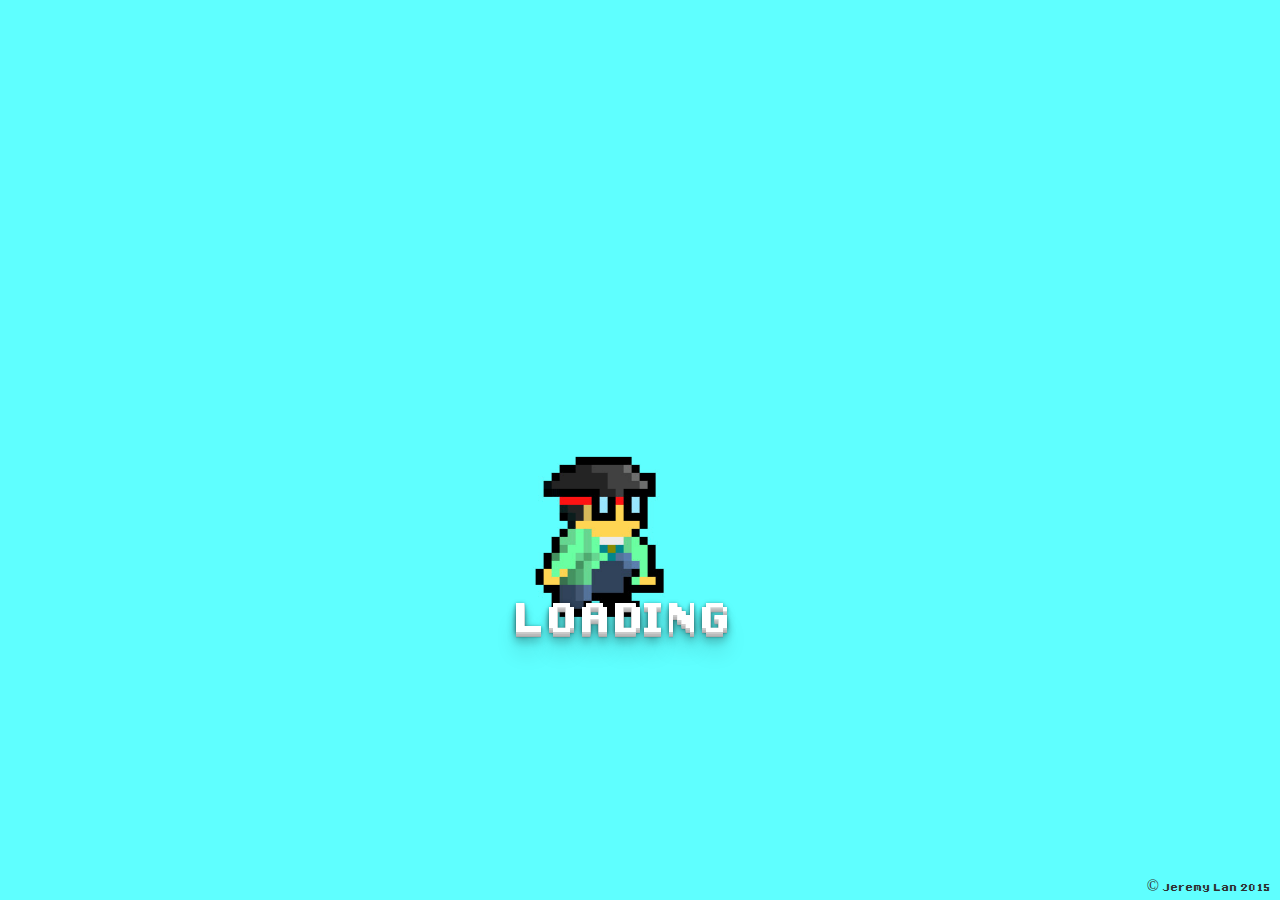
==== commit 1025c9a9: "new content" ====
--- a/index.html
+++ b/index.html
@@ -70,17 +70,8 @@
   
   </head>
   	<div id="load_screen" ><div id="loading" class="animated fadeIn">
-  		<!--<div id="bg">
-  			<img src="assets/parts/bg.png" align="top"  width="1600px" class="animated bounceInUp">
-  		</div>
-  		<div id="wall">
-  			<img src="assets/parts/wall.png" align="top"  width="1600px"  class="animated bounceInDown">
-  		</div>
-  		<div id="ground">
-  			<img src="assets/parts/ground.png" align="top"  width="1600px"  class="animated bounceInUp">
-  		</div>-->
   		<div id="loader" class="animated medium bounceInDown">
-  			<img src="assets/img/jeremylan_5.gif" class="animated infinite bounce" width="80%">
+  			<img src="assets/img/jeremylan_5.gif" width="80%">
   		</div>
 
   		<div id="loadingtext" class="animated short slideInUp">
@@ -111,6 +102,9 @@
    						<div><a data-toggle="modal" data-backdrop="true" data-keyboard="true" href="#eng" ><h8>Engineering Projects</h8></a></div>
 						<div><a data-toggle="modal" data-backdrop="true" data-keyboard="true" href="#art" ><h8>Digital Arts</h8></a></div>
 						<div><a data-toggle="modal" data-backdrop="true" data-keyboard="true" href="#pub" ><h8>Publications</h8></a></div>
+						<div><a data-toggle="modal" data-backdrop="true" data-keyboard="true" href="#wear" ><h8>Apparels</h8></a></div>
+						<div><a data-toggle="modal" data-backdrop="true" data-keyboard="true" href="#webapps" ><h8>Web apps</h8></a></div>
+
 						<div><a data-toggle="modal" data-backdrop="true" data-keyboard="true" href="#contact" ><h8>Portfolio & Contact</h8></a></div>
 					</nav>
 					
@@ -129,7 +123,7 @@
       <div class="modal-content">
         <div class="modal-body">
         	<div class="modal-header">
-        	<a type="button" data-dismiss="modal" data-toggle="modal" href="#eng" >NEXT
+          	<a type="button" data-dismiss="modal" data-toggle="modal" href="#eng" >NEXT
         	</a>
       		</div>
           <section id="aboutmi" name="aboutmi"></section>
@@ -337,7 +331,7 @@
         	</a>
       </div>
 
-        		<section id="art" name="art"></section>
+       <section id="art" name="art"></section>
 
 		<div id="portfoliowrap">
 			<div class="container">
@@ -486,7 +480,7 @@
       <div class="modal-content">
         <div class="modal-body">
          <div class="modal-header">
-          	<a type="button" data-dismiss="modal" data-toggle="modal" href="#contact" >NEXT
+          	<a type="button" data-dismiss="modal" data-toggle="modal" href="#wear" >NEXT
         	</a>
         </div>
 
@@ -651,6 +645,142 @@
 	<! -- MAG ENDS -->
 
 
+
+
+
+
+
+
+
+
+	<! -- APPAREL STARTS-->
+
+
+
+<div class="modal fade" id="wear" tabindex="-1" role="dialog" aria-labelledby="myModalLabel" aria-hidden="true">
+    <div class="modal-dialog">
+      <div class="modal-content">
+        <div class="modal-body">
+         <div class="modal-header">
+          	<a type="button" data-dismiss="modal" data-toggle="modal" href="#webapps" >NEXT
+        	</a>
+        </div>
+
+		<section id="wear" name="wear"></section>
+
+
+	<div id="portfoliowrap">
+		<div class="container">
+			<div class="row">
+				<div id="mag">
+					<h1>APPAREL DESIGN</h1>
+
+					<div class="col-lg-12 col-md-12 col-sm-12 col-xs-12 desc">
+						<div class="project-wrapper" class="animated fadeIn">
+		                    <div class="project">
+		                        <div class="photo-wrapper">
+		                            <div class="photo">
+		                            	<a class="fancybox" href="assets/img/tshirt/01.jpg"><img class="img-responsive" src="assets/img/tshirt/01.jpg" alt=""></a>
+		                            </div>
+		                            <div class="overlay"></div>
+		                        </div>
+		                    </div>
+		                </div>
+					</div><! -- col-lg-4 -->
+
+				</div><! -- /row -->
+
+					
+					<div class="col-lg-12 col-md-12 col-sm-12 col-xs-12 desc">
+						<div class="project-wrapper" class="animated fadeIn">
+		                    <div class="project">
+		                        <div class="photo-wrapper">
+		                            <div class="photo">
+		                            	<a class="fancybox" href="assets/img/tshirt/02.jpg"><img class="img-responsive" src="assets/img/tshirt/02.jpg" alt=""></a>
+		                            </div>
+		                            <div class="overlay"></div>
+		                        </div>
+		                    </div>
+		                </div>
+					</div><! -- col-lg-4 -->
+
+
+				</div><! -- /row -->
+			</div><! --/container -->
+
+		</div><! --/Portfoliowrap -->       
+		<div class="modal-footer">
+          	<a type="button" data-dismiss="modal">CLOSE
+        	</a>
+      </div><!-- /.modal-content -->
+    </div><!-- /.modal-dialog -->
+  </div><!-- /.modal -->
+</div>
+</div>
+
+
+	<! -- APPAREL ENDS -->
+
+
+	<! -- WEBAPPS STARTS-->
+
+
+
+
+
+
+<div class="modal fade" id="webapps" tabindex="-1" role="dialog" aria-labelledby="myModalLabel" aria-hidden="true">
+    <div class="modal-dialog">
+      <div class="modal-content">
+        <div class="modal-body">
+         <div class="modal-header">
+          	<a type="button" data-dismiss="modal" data-toggle="modal" href="#contact" >NEXT
+        	</a>
+        </div>
+
+		<section id="webapps" name="webapps"></section>
+
+
+	<div id="portfoliowrap">
+		<div class="container">
+			<div class="row">
+				<div id="mag">
+					<h1>WEB APPS</h1>
+
+					<div class="col-lg-4 col-md-6 col-sm-12 col-xs-12 desc">
+						<div class="project-wrapper" class="animated fadeIn">
+		                    <div class="project">
+		                        <div><cap>M</cap>INIMALIST COUNTDOWN</br><p>Purely a holiday time killer!</br>
+								This is a really simple, beautiful and intuitive count down clock design.</br>
+								The UI helps the user understand and interact with the content, but never competes with it.</br>It is a very clear design where content is never obstructed</P>
+		                        </div>
+		                        <div class="photo-wrapper">
+		                            <div class="photo">
+		                            	<a class="fancybox" href="assets/timer/index.html"><img class="img-responsive" src="assets/img/webapps/01.png" alt=""></a>
+		                            </div>
+		                            <div class="overlay"></div>
+		                        </div>
+		                    </div>
+		                </div>
+					</div><! -- col-lg-4 -->
+
+				</div><! -- /row -->
+	
+
+				</div>
+			</div><! --/container -->
+
+		</div><! --/Portfoliowrap -->       
+		<div class="modal-footer">
+          	<a type="button" data-dismiss="modal">CLOSE
+        	</a>
+      </div><!-- /.modal-content -->
+    </div><!-- /.modal-dialog -->
+  </div><!-- /.modal -->
+</div>
+</div>
+
+
 	<! --RESUME-->
 	
 
--- a/assets/css/style.css
+++ b/assets/css/style.css
@@ -190,12 +190,12 @@
 #loader{
 	position: absolute;
 	left: 37%;
-	bottom: 26%;
+	bottom: 24%;
 }
 #welcome{
 	min-height: 100%;
 	margin-top: -350px;
-	margin-left: -10px;
+	margin-left: 0px;
 	text-shadow: 5px 5px 5px #cb1919;
 	font:normal 110pt Bit;
 	color:#FFFFFF;
@@ -347,7 +347,7 @@
 }
 #profile_name {
 	position: absolute;
-	top: 0px;
+	top: 30px;
 	right: 0px;
 	z-index: 1;
 	margin-top: 0px;
@@ -398,13 +398,6 @@
 	background-size: 35px 35px;
 }
 
-/*.name-zig {
-	width: 73px;
-	height: 17px;
-	margin: 38px 0 38px;
-	background: url(../img/name-zig.png) 0 0 no-repeat;
-	background-size: 73px 17px;
-}*/
 
 .name-desc h2 {
 	font-family: 'Bit', sans-serif;
